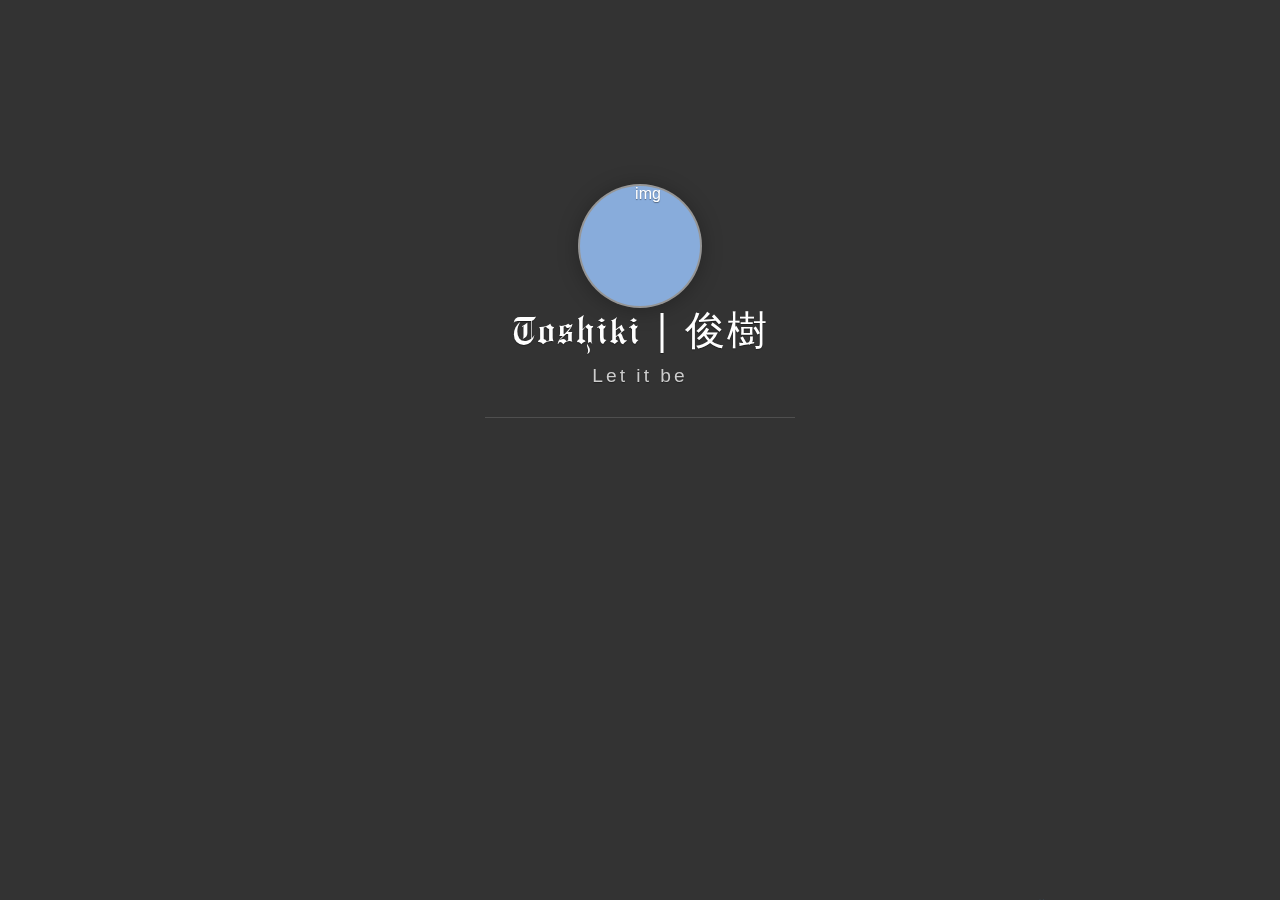
==== index.html @ 91987c59 "changed `iziToast` cdn to jsdelivr" ====
<!--
    
   ████████╗ ██████╗ ███████╗██╗  ██╗██╗██╗  ██╗██╗
   ╚══██╔══╝██╔═══██╗██╔════╝██║  ██║██║██║ ██╔╝██║
      ██║   ██║   ██║███████╗███████║██║█████╔╝ ██║
      ██║   ██║   ██║╚════██║██╔══██║██║██╔═██╗ ██║
      ██║   ╚██████╔╝███████║██║  ██║██║██║  ██╗██║
      ╚═╝    ╚═════╝ ╚══════╝╚═╝  ╚═╝╚═╝╚═╝  ╚═╝╚═╝
                                                                                                                                            
    en: Source code is fully available on GitHub from here: https://github.com/andatoshiki/toshiki-home/ , why still reading source code? I even blocked dev tools.
    zh: 源代码在 GitHub 上完全开源：https://github.com/andatoshiki/toshiki-home/ ，为什么还要读源代码？ 我什至关了开发工具。
    zh-tw: 源代碼在 GitHub 上完全開源：https://github.com/andatoshiki/toshiki-home/ ，為什麼還要讀源代碼？我什至關了開發工具
    ja: ソースコードはGitHubで完全にオープンソースです：https：//github.com/andatoshiki/toshiki-home/、なぜソースコードを読むのですか？ 開発ツールもオフにしました。
    ko: 소스 코드는 GitHub: https://github.com/andatoshiki/toshiki-home/에서 완전히 오픈 소스입니다. 소스 코드를 읽는 이유는 무엇입니까? 개발 도구도 껐습니다.
    es: El código fuente es completamente abierto en GitHub: https://github.com/andatoshiki/toshiki-home/, ¿por qué leer el código fuente? Incluso apagué las herramientas de desarrollo.
-->
<!DOCTYPE html>
<html>

<head>
    <!-- meta, site name, description, keywords, author and SEO relates -->
    <meta charset="utf-8">
    <meta http-equiv="X-UA-Compatible" content="IE=edge">
    <meta name="viewport" content="width=device-width, initial-scale=1">
    <meta name="description" content="俊樹's Homepage">
    <meta name="keywords" content="俊樹,Homepage,主页,引导页,Index,Home">
    <meta name="author" content="俊樹">
    <!-- site title -->
    <title>俊樹's Homepage</title>

    <!-- css stylesheets -->
    <!-- aplayer css -->
    <link rel="stylesheet" href="https://cdn.jsdelivr.net/npm/aplayer@1.10.1/dist/APlayer.min.css">

    <!-- izitoast css -->
    <link rel="stylesheet" type="text/css" href="https://cdn.jsdelivr.net/npm/izitoast@1.4.0/dist/css/iziToast.min.css">

    <!-- replacing link -->
    <!-- https://cdn.jsdelivr.net/npm/izitoast@1.4.0/dist/css/iziToast.min.css -->

    <!-- sweetalert2 css -->
    <link rel="stylesheet" type="text/css" href="assets/css/sweetalert2.min.css">

    <!-- fontawesome css stylesheets, have not enough disk space to fucking download the entire fontawesome font pack -->
    <link rel="stylesheet" type="text/css" href="https://cdn.jsdelivr.net/npm/@fortawesome/fontawesome-free@5.15.4/css/all.css">

    <!-- fonts integration -->
    <link rel="stylesheet" type="text/css" href="assets/css/fonts.css"/>

    <!-- main home css -->
    <link rel="stylesheet" type="text/css" href="assets/css/home.css">

    <!-- vno css -->
    <link rel="stylesheet" type="text/css" href="assets/css/vno.css">

    <!-- iconfont css -->
    <link rel="stylesheet" type="text/css" href="assets/css/iconfont.css">

    <!-- katex starts -->
    <link rel="stylesheet" href="https://cdn.jsdelivr.net/npm/katex@0.15.3/dist/katex.min.css" integrity="sha384-KiWOvVjnN8qwAZbuQyWDIbfCLFhLXNETzBQjA/92pIowpC0d2O3nppDGQVgwd2nB" crossorigin="anonymous">
    <script defer src="https://cdn.jsdelivr.net/npm/katex@0.15.3/dist/katex.min.js" integrity="sha384-0fdwu/T/EQMsQlrHCCHoH10pkPLlKA1jL5dFyUOvB3lfeT2540/2g6YgSi2BL14p" crossorigin="anonymous"></script>
    <script defer src="https://cdn.jsdelivr.net/npm/katex@0.15.3/dist/contrib/auto-render.min.js" integrity="sha384-+XBljXPPiv+OzfbB3cVmLHf4hdUFHlWNZN5spNQ7rmHTXpd7WvJum6fIACpNNfIR" crossorigin="anonymous"></script>
    <script>
    document.addEventListener("DOMContentLoaded", function() {
        renderMathInElement(document.body, {
          // customised options
          // • auto-render specific keys, e.g.:
          delimiters: [
              {left: '$$', right: '$$', display: true},
              {left: '$', right: '$', display: false},
              {left: '\\(', right: '\\)', display: false},
              {left: '\\[', right: '\\]', display: true}
          ],
          // • rendering keys, e.g.:
          throwOnError : false
        });
    });
    </script>
    <!-- katex ends -->

    <!-- web favicons, apple touch icon and main icon -->
    <link rel="apple-touch-icon" href="apple-touch-icon.png">
    <link rel="icon" href="favicon.ico">
</head>

<body>
    <span class="mobile btn-mobile-menu">
        <i class="social iconfont icon-list btn-mobile-menu__icon"></i>
        <i class="social iconfont icon-angleup btn-mobile-close__icon hidden"></i>
    </span>
    <header id="panel" class="panel-cover">
        <div class="panel-main">
            <div class="panel-main__inner panel-inverted">
                <div class="panel-main__content">
                    <div class="ih-item circle effect right_to_left">            
                        <a href="#" title="" class="blog-button">
                            <!-- avatar img -->
                            <div class="img"><img src="https://www.png8.com/imgs/2022/04/01/7743d7d8a340151a.png" alt="img" class="js-avatar iUp profilepic"></div>
                            <div class="info iUp">
                                <div class="info-back">
                                    <!-- info text behind avatar -->
                                    <h2> 
                                        
                                            Persist
                                        
                                    </h2>
                                    <p>
                                    <!-- some years and motto -->   
                                            2022 · 堅持
                                        
                                    </p>
                                </div>
                            </div>
                        </a>
                    </div>
                    <!-- aplayer playlist -->
                    <meting-js server="netease" type="playlist" fixed="true" id="2856869338"></meting-js>

                    <!-- name -->
                    <h1 class="panel-cover__title panel-title iUp">
                        <a href="#" title="Toshiki Home">Toshiki | <span class="jp">俊樹</span></a>
                    </h1>

                    <!-- motto -->
                    <p class="panel-cover__subtitle panel-subtitle iUp">Let it be</p>

                    <!--devider-->
                    <hr class="panel-cover__divider iUp" />

                    <!-- quotes/equations -->
                    <p class="panel-cover__description iUp">
                        $$\oint \vec{E} \cdot d \vec{A}=\frac{Q}{\varepsilon_{0}}$$
                    </p>
                        <br/>
                    <!-- quote's -->
                    <p class="panel-cover_description iUp">
                        <strong>-「Gauss's Law」</strong>
                    </p>

                    <!-- navigation buttons -->
                    <div class="navigation-wrapper iUp">
                        <div>
                            <nav class="cover-navigation cover-navigation--primary">
                                <ul class="navigation">
                                    <!-- home -->
                                    <li class="navigation__item">
                                        <a href="/" class="blog-button">Home<br><span class="jp">主頁</span></a>
                                    </li>

                                    <!-- blog -->
                                    <li class="navigation__item">
                                        <a href="https://blog.toshiki.top/" class="blog-button" target="_blank">Blog<br><span class="jp">博客</span></a>
                                    </li>

                                    <!-- about -->
                                    <li class="navigation__item">
                                        <a href="https://blog.toshiki.top/about/" class="blog-button" target="_blank">About<br><span class="jp">關於</span></a>
                                    </li>

                                    <!-- more -->
                                    <li class="navigation__item">
                                        <a href="https://lab.toshiki.top/" class="blog-button" target="_blank">More<br><span class="jp">更多</span></a>
                                    </li>
                                </ul>
                            </nav>
                        </div>

                        <!-- personal links -->
                        <div class="iUp">
                            <nav class="cover-navigation navigation--social">
                                <!-- starts with an ul -->
                                <ul class="navigation">
                                    <!-- github -->
                                    <li class="navigation__item">
                                        <a href="https://github.com/andatoshiki/" title="github" target="_blank">
                                            <i class="fab fa-github"></i>
                                            <span class="label">github</span>
                                        </a>
                                    </li>

                                    <!-- gitlab -->
                                    <li class="navigation__item">
                                        <a href="https://gitlab.com/anda-toshiki/" title="gitlab" target="_blank">
                                            <i class="fab fa-gitlab"></i>
                                            <span class="label">gitlab</span>
                                        </a>
                                    </li>

                                    <!-- stack overflow -->
                                    <li class="navigation__item">
                                        <a href="https://stackoverflow.com/users/18556968/anda-toshiki" title="stackoverflow" target="_blank">
                                            <i class="fab fa-stack-overflow"></i>
                                            <span class="label">stack overflow</span>
                                        </a>
                                    </li>

                                    <!-- keybase -->
                                    <li class="navigation__item">
                                        <a href="https://keybase.io/toshiki/" title="keybase" target="_blank">
                                            <i class="fab fa-keybase"></i>
                                            <span class="label">keybase</span>
                                        </a>
                                    </li>

                                    <!-- wechat -->
                                    <li class="navigation__item">
                                        <a id="wechat" class= "cursor" title="wechat">
                                            <i class="fab fa-weixin"></i>
                                            <span class="label">wechat</span>
                                        </a>
                                    </li>

                                    <!-- qq -->
                                    <li class="navigation__item">
                                        <a href="http://wpa.qq.com/msgrd?v=3&uin=1959796501&site=qq&menu=yes" title="qq" target="_blank">
                                            <i class="fab fa-qq"></i>
                                            <span class="label">qq</span>
                                        </a>
                                    </li>
                                    
                                    <!-- telegram -->
                                    <li class="navigation__item">
                                        <a href="https://t.me/andatoshiki" title="telegram" target="_blank">
                                            <i class="fab fa-telegram"></i>
                                            <span class="label">telegram</span>
                                        </a>
                                    </li>

                                    <!-- email -->
                                    <li class="navigation__item">
                                        <a href="mailto:andatoshiki@outlook.com" title="email">
                                            <i class="fas fa-envelope"></i>
                                            <span class="label">email</span>
                                        </a>
                                    </li>
                                </ul>
                            </nav>
                        </div>
                    </div>
                </div>
            </div>
            <div class="panel-cover--overlay cover-slate"></div>
        </div>

        <!-- footer -->
        <div class="remark iUp">
            <p class="power">

                <!-- icp info -->
                <a href="https://icp.gov.moe/?keyword=20220409" target="_blank"><i class="fas fa-shield-alt fa-sm"></i> 萌ICP备20220409号</a>
                <br />

                Made with <i class="fas fa-heart"></i> by Anda Toshiki
                <br />
                <!-- powers & sponsors -->
                Powered By
                <a href="https://github.com" target="_blank"><i class="fab fa-github fa-sm"></i> GitHub </a>, 
                <a href="https://katex.org/" target="_blank"> <i class="fas fa-calculator fa-sm"></i> $\KaTeX$</a> &
                <a href="https://vercel.com/" target="_blank"> <i class="fas fa-server fa-sm"></i> Vercel</a>
                <br />

                <!-- site viewtime -->
                This site has been viewed for <span class="sitestats" id="busuanzi_value_site_pv"></span> times
                <br />

                <!-- site runtime -->
                <span id="sitetime"></span> <br />
            </p>
        </div>
    </header>
    <!--javascripts -->
    <!-- aplayer.js -->
    <script src="assets/js/aplayer.min.js"></script>

    <!-- meting.js -->
    <script src="assets/js/meting.min.js"></script>

    <!-- jquery -->
    <script type="text/javascript" src="assets/js/jquery.min.js"></script>

    <!-- main js file for serving site features -->
    <script type="text/javascript" src="assets/js/home.js"></script>

    <!-- hitokoto.js for random quotes, temporarily disabled -->
    <!--<script src="text/javascript" src="assets/js/hitokoto.js"></script> -->

    <!-- Cursor clicking effect: firework.js -->
    <script type="text/javascript" src="assets/js/fireworks.js"></script>
    <!-- canvas for cursor clicking effect -->
    <canvas class="circle" style="position: fixed;left: 0;top: 0;z-index: 1; pointer-events: none;"></canvas>

    <!-- iziToast js for toast messages -->
    <!-- <script defer type="text/javascript" src="assets/js/iziToast.min.js"></script> -->
    <script src="https://cdn.jsdelivr.net/npm/izitoast@1.4.0/dist/js/iziToast.min.js"></script>

    <!-- sweetalert2 js -->
    <script type="text/javascript" src="assets/js/sweetalert2.all.min.js"></script>

    <!-- busuanzi site view stats -->
    <script type="text/javascript" src="assets/js/busuanzi.min.js"></script>
</body>
</html>
---- assets/css/fonts.css ----
/* Great Britain Old English BT Font*/
@font-face {font-family: "Engravers' Old English BT";
    src: url("../webfonts/d571b52b60b5617399ce8eab62bf3eb3.eot"); /* IE9*/
    src: url("../webfonts/d571b52b60b5617399ce8eab62bf3eb3.eot?#iefix") format("embedded-opentype"), /* IE6-IE8 */
    url("../webfonts/d571b52b60b5617399ce8eab62bf3eb3.woff") format("woff"), /* chrome firefox */
    url("../webfonts/d571b52b60b5617399ce8eab62bf3eb3.ttf") format("truetype"), /* chrome firefox opera Safari, Android, iOS 4.2+*/
    url("../webfonts/d571b52b60b5617399ce8eab62bf3eb3.svg#Engravers' Old English BT") format("svg"); /* iOS 4.1- */
}


/* Japanese Font Type from Google Font */
@font-face {
    font-family: "jp";
    src: url("../webfonts/jp.ttf") format("truetype");
}

.jp{
    font-family: "jp";
}
---- assets/css/home.css ----
/* css style for toshiki's homepage */

/* body background using dmoe.cc random anime image API */

.panel-main__inner.panel-inverted {
    background: linear-gradient(rgba(0, 0, 0, 0.5), rgba(0, 0, 0, 0.5)),url("https://www.png8.com/imgs/2022/04/01/d20c125938e30014.jpg") center center no-repeat #666;
    background-size: cover;
}

.cursor {
    cursor: pointer;
}

/* KaTeX line-height quick fix */

p.panel-cover__description.iUp.up {
    line-height: 0.3px;
}

/* APlayer dark style */
.aplayer {
    background: rgba(0, 0, 0, .8);
    font-family: Arial, Helvetica, sans-serif;
    margin: 5px;
    box-shadow: 0 2px 2px 0 rgba(0, 0, 0, .07), 0 1px 5px 0 rgba(0, 0, 0, .1);
    border-radius: 2px;
    overflow: hidden;
    -webkit-user-select: none;
    -moz-user-select: none;
    -ms-user-select: none;
    user-select: none;
    line-height: normal;
    position: relative
}

.aplayer * {
    box-sizing: content-box
}

.aplayer svg {
    width: 100%;
    height: 100%
}

.aplayer svg circle,
.aplayer svg path {
    fill: rgba(0, 0, 0, .8)
}

.aplayer.aplayer-withlist .aplayer-info {
    border-bottom: 1px solid #363636
}

.aplayer.aplayer-withlist .aplayer-list {
    display: block
}

.aplayer.aplayer-withlist .aplayer-icon-order,
.aplayer.aplayer-withlist .aplayer-info .aplayer-controller .aplayer-time .aplayer-icon.aplayer-icon-menu {
    display: inline
}

.aplayer.aplayer-withlrc .aplayer-pic {
    height: 90px;
    width: 90px
}

.aplayer.aplayer-withlrc .aplayer-info {
    margin-left: 90px;
    height: 90px;
    padding: 10px 7px 0
}

.aplayer.aplayer-withlrc .aplayer-lrc {
    display: block
}

.aplayer.aplayer-narrow {
    width: 66px
}

.aplayer.aplayer-narrow .aplayer-info,
.aplayer.aplayer-narrow .aplayer-list {
    display: none
}

.aplayer.aplayer-narrow .aplayer-body,
.aplayer.aplayer-narrow .aplayer-pic {
    height: 66px;
    width: 66px
}

.aplayer.aplayer-fixed {
    position: fixed;
    bottom: 0;
    left: 0;
    right: 0;
    margin: 0;
    z-index: 99;
    overflow: visible;
    max-width: 400px;
    box-shadow: none
}

.aplayer.aplayer-fixed .aplayer-list {
    margin-bottom: 65px;
    border: 1px solid #000000;
    border-bottom: none
}

.aplayer.aplayer-fixed .aplayer-body {
    position: fixed;
    bottom: 0;
    left: 0;
    right: 0;
    margin: 0;
    z-index: 99;
    background: rgba(0, 0, 0, .8);
    padding-right: 18px;
    transition: all .3s ease;
    max-width: 400px
}

.aplayer.aplayer-fixed .aplayer-lrc {
    display: block;
    position: fixed;
    bottom: 10px;
    left: 0;
    right: 0;
    margin: 0;
    z-index: 98;
    pointer-events: none;
    text-shadow: -1px -1px 0 rgba(0, 0, 0, .8)
}

.aplayer.aplayer-fixed .aplayer-lrc:after,
.aplayer.aplayer-fixed .aplayer-lrc:before {
    display: none
}

.aplayer.aplayer-fixed .aplayer-info {
    -webkit-transform: scaleX(1);
    transform: scaleX(1);
    -webkit-transform-origin: 0 0;
    transform-origin: 0 0;
    transition: all .3s ease;
    border-bottom: none;
    border-top: 1px solid #626262
}

.aplayer.aplayer-fixed .aplayer-info .aplayer-music {
    width: calc(100% - 105px)
}

.aplayer.aplayer-fixed .aplayer-miniswitcher {
    display: block
}

.aplayer.aplayer-fixed.aplayer-narrow .aplayer-info {
    display: block;
    -webkit-transform: scaleX(0);
    transform: scaleX(0)
}

.aplayer.aplayer-fixed.aplayer-narrow .aplayer-body {
    width: 66px ![]mportant
}

.aplayer.aplayer-fixed.aplayer-narrow .aplayer-miniswitcher .aplayer-icon {
    -webkit-transform: rotateY(0);
    transform: rotateY(0)
}

.aplayer.aplayer-fixed .aplayer-icon-back,
.aplayer.aplayer-fixed .aplayer-icon-forward,
.aplayer.aplayer-fixed .aplayer-icon-lrc,
.aplayer.aplayer-fixed .aplayer-icon-play {
    display: inline-block
}

.aplayer.aplayer-fixed .aplayer-icon-back,
.aplayer.aplayer-fixed .aplayer-icon-forward,
.aplayer.aplayer-fixed .aplayer-icon-menu,
.aplayer.aplayer-fixed .aplayer-icon-play {
    position: absolute;
    bottom: 27px;
    width: 20px;
    height: 20px
}

.aplayer.aplayer-fixed .aplayer-icon-back {
    right: 75px
}

.aplayer.aplayer-fixed .aplayer-icon-play {
    right: 50px
}

.aplayer.aplayer-fixed .aplayer-icon-forward {
    right: 25px
}

.aplayer.aplayer-fixed .aplayer-icon-menu {
    right: 0
}

.aplayer.aplayer-arrow .aplayer-icon-loop,
.aplayer.aplayer-arrow .aplayer-icon-order,
.aplayer.aplayer-mobile .aplayer-icon-volume-down {
    display: none
}

.aplayer.aplayer-loading .aplayer-info .aplayer-controller .aplayer-loading-icon {
    display: block
}

.aplayer.aplayer-loading .aplayer-info .aplayer-controller .aplayer-bar-wrap .aplayer-bar .aplayer-played .aplayer-thumb {
    -webkit-transform: scale(1);
    transform: scale(1)
}

.aplayer .aplayer-body {
    position: relative
}

.aplayer .aplayer-icon {
    width: 15px;
    height: 15px;
    border: none;
    background-color: transparent;
    outline: none;
    cursor: pointer;
    opacity: .8;
    vertical-align: middle;
    padding: 0;
    font-size: 12px;
    margin: 0;
    display: inline-block
}

.aplayer .aplayer-icon path {
    transition: all .2s ease-in-out
}

.aplayer .aplayer-icon-back,
.aplayer .aplayer-icon-forward,
.aplayer .aplayer-icon-lrc,
.aplayer .aplayer-icon-order,
.aplayer .aplayer-icon-play {
    display: none
}

.aplayer .aplayer-icon-lrc-inactivity svg {
    opacity: .4
}

.aplayer .aplayer-icon-forward {
    -webkit-transform: rotate(180deg);
    transform: rotate(180deg)
}

.aplayer .aplayer-lrc-content {
    display: none
}

.aplayer .aplayer-pic {
    position: relative;
    float: left;
    height: 66px;
    width: 66px;
    background-size: cover;
    background-position: 50%;
    transition: all .3s ease;
    cursor: pointer
}

.aplayer .aplayer-pic:hover .aplayer-button {
    opacity: 1
}

.aplayer .aplayer-pic .aplayer-button {
    position: absolute;
    border-radius: 50%;
    opacity: .8;
    text-shadow: 0 1px 1px rgba(255, 255, 255, .4);
    box-shadow: 0 1px 1px rgba(255, 255, 255, .4);
    background: rgba(255, 255, 255, .4);
    transition: all .1s ease
}

.aplayer .aplayer-pic .aplayer-button path {
    fill: rgba(255, 255, 255, .9);
}

.aplayer .aplayer-pic .aplayer-hide {
    display: none
}

.aplayer .aplayer-pic .aplayer-play {
    width: 26px;
    height: 26px;
    border: 2px solid rgba(255, 255, 255, .6);
    bottom: 50%;
    right: 50%;
    margin: 0 -15px -15px 0
}

.aplayer .aplayer-pic .aplayer-play svg {
    position: absolute;
    top: 3px;
    left: 4px;
    height: 20px;
    width: 20px
}

.aplayer .aplayer-pic .aplayer-pause {
    width: 16px;
    height: 16px;
    border: 2px solid rgba(255, 255, 255, .6);
    ;
    bottom: 4px;
    right: 4px
}

.aplayer .aplayer-pic .aplayer-pause svg {
    position: absolute;
    top: 2px;
    left: 2px;
    height: 12px;
    width: 12px
}

.aplayer .aplayer-info {
    margin-left: 66px;
    padding: 14px 7px 0 10px;
    height: 66px;
    box-sizing: border-box
}

.aplayer .aplayer-info .aplayer-music {
    overflow: hidden;
    white-space: nowrap;
    text-overflow: ellipsis;
    margin: 0 0 13px 5px;
    -webkit-user-select: text;
    -moz-user-select: text;
    -ms-user-select: text;
    user-select: text;
    cursor: default;
    padding-bottom: 2px;
    height: 20px
}

.aplayer .aplayer-info .aplayer-music .aplayer-title {
    font-size: 14px
}

.aplayer .aplayer-info .aplayer-music .aplayer-author {
    font-size: 12px;
    color: #aeaeae
}

.aplayer .aplayer-info .aplayer-controller {
    position: relative;
    display: flex
}

.aplayer .aplayer-info .aplayer-controller .aplayer-bar-wrap {
    margin: 0 0 0 5px;
    padding: 4px 0;
    cursor: pointer ![]mportant;
    flex: 1
}

.aplayer .aplayer-info .aplayer-controller .aplayer-bar-wrap:hover .aplayer-bar .aplayer-played .aplayer-thumb {
    -webkit-transform: scale(1);
    transform: scale(1)
}

.aplayer .aplayer-info .aplayer-controller .aplayer-bar-wrap .aplayer-bar {
    position: relative;
    height: 2px;
    width: 100%;
    background: #626262
}

.aplayer .aplayer-info .aplayer-controller .aplayer-bar-wrap .aplayer-bar .aplayer-loaded {
    position: absolute;
    left: 0;
    top: 0;
    bottom: 0;
    background: #626262;
    height: 2px;
    transition: all .5s ease
}

.aplayer .aplayer-info .aplayer-controller .aplayer-bar-wrap .aplayer-bar .aplayer-played {
    position: absolute;
    left: 0;
    top: 0;
    bottom: 0;
    height: 2px
}

.aplayer .aplayer-info .aplayer-controller .aplayer-bar-wrap .aplayer-bar .aplayer-played .aplayer-thumb {
    position: absolute;
    top: 0;
    right: 5px;
    margin-top: -4px;
    margin-right: -10px;
    height: 10px;
    width: 10px;
    border-radius: 50%;
    cursor: pointer;
    transition: all .3s ease-in-out;
    -webkit-transform: scale(0);
    transform: scale(0)
}

.aplayer .aplayer-info .aplayer-controller .aplayer-time {
    position: relative;
    right: 0;
    bottom: 4px;
    height: 17px;
    color: #aeaeae;
    font-size: 11px;
    padding-left: 7px
}

.aplayer .aplayer-info .aplayer-controller .aplayer-time .aplayer-time-inner {
    vertical-align: middle
}

.aplayer .aplayer-info .aplayer-controller .aplayer-time .aplayer-icon {
    cursor: pointer;
    transition: all .2s ease
}

.aplayer .aplayer-info .aplayer-controller .aplayer-time .aplayer-icon path {
    fill: #AEAEAE
}

.aplayer .aplayer-info .aplayer-controller .aplayer-time .aplayer-icon.aplayer-icon-loop {
    margin-right: 2px
}

.aplayer .aplayer-info .aplayer-controller .aplayer-time .aplayer-icon:hover path {
    fill: #fff
}

.aplayer .aplayer-info .aplayer-controller .aplayer-time .aplayer-icon.aplayer-icon-menu,
.aplayer .aplayer-info .aplayer-controller .aplayer-time.aplayer-time-narrow .aplayer-icon-menu,
.aplayer .aplayer-info .aplayer-controller .aplayer-time.aplayer-time-narrow .aplayer-icon-mode {
    display: none
}

.aplayer .aplayer-info .aplayer-controller .aplayer-volume-wrap {
    position: relative;
    display: inline-block;
    margin-left: 3px;
    cursor: pointer ![]mportant
}

.aplayer .aplayer-info .aplayer-controller .aplayer-volume-wrap:hover .aplayer-volume-bar-wrap {
    height: 40px
}

.aplayer .aplayer-info .aplayer-controller .aplayer-volume-wrap .aplayer-volume-bar-wrap {
    position: absolute;
    bottom: 15px;
    right: -3px;
    width: 25px;
    height: 0;
    z-index: 99;
    overflow: hidden;
    transition: all .2s ease-in-out
}

.aplayer .aplayer-info .aplayer-controller .aplayer-volume-wrap .aplayer-volume-bar-wrap.aplayer-volume-bar-wrap-active {
    height: 40px
}

.aplayer .aplayer-info .aplayer-controller .aplayer-volume-wrap .aplayer-volume-bar-wrap .aplayer-volume-bar {
    position: absolute;
    bottom: 0;
    right: 10px;
    width: 5px;
    height: 35px;
    background: #363636;
    border-radius: 2.5px;
    overflow: hidden
}

.aplayer .aplayer-info .aplayer-controller .aplayer-volume-wrap .aplayer-volume-bar-wrap .aplayer-volume-bar .aplayer-volume {
    position: absolute;
    bottom: 0;
    right: 0;
    width: 5px;
    transition: all .1s ease
}

.aplayer .aplayer-info .aplayer-controller .aplayer-loading-icon {
    display: none
}

.aplayer .aplayer-info .aplayer-controller .aplayer-loading-icon svg {
    position: absolute;
    -webkit-animation: rotate 1s linear infinite;
    animation: rotate 1s linear infinite
}

.aplayer .aplayer-lrc {
    display: none;
    position: relative;
    height: 30px;
    text-align: center;
    overflow: hidden;
    margin: -10px 0 7px
}

.aplayer .aplayer-lrc:before {
    top: 0;
    height: 10%;
    background: linear-gradient(180deg, rgba(0, 0, 0, .8) 0, hsla(0, 0%, 100%, 0));
    filter: progid:DXImageTransform.Microsoft.gradient(startColorstr="rgba(0,0,0,.8)fff", endColorstr="#00ffffff", GradientType=0)
}

.aplayer .aplayer-lrc:after,
.aplayer .aplayer-lrc:before {
    position: absolute;
    z-index: 1;
    display: block;
    overflow: hidden;
    width: 100%;
    content: " "
}

.aplayer .aplayer-lrc:after {
    bottom: 0;
    height: 33%;
    background: linear-gradient(180deg, hsla(0, 0%, 100%, 0) 0, hsla(0, 0%, 100%, .8));
    filter: progid:DXImageTransform.Microsoft.gradient(startColorstr="#00ffffff", endColorstr="#ccffffff", GradientType=0)
}

.aplayer .aplayer-lrc p {
    font-size: 12px;
    color: #AEAEAE;
    line-height: 16px ![]mportant;
    height: 16px ![]mportant;
    padding: 0 ![]mportant;
    margin: 0 ![]mportant;
    transition: all .5s ease-out;
    opacity: .4;
    overflow: hidden
}

.aplayer .aplayer-lrc p.aplayer-lrc-current {
    opacity: 1;
    overflow: visible;
    height: auto ![]mportant;
    min-height: 16px
}

.aplayer .aplayer-lrc.aplayer-lrc-hide {
    display: none
}

.aplayer .aplayer-lrc .aplayer-lrc-contents {
    width: 100%;
    transition: all .5s ease-out;
    -webkit-user-select: text;
    -moz-user-select: text;
    -ms-user-select: text;
    user-select: text;
    cursor: default
}

.aplayer .aplayer-list {
    overflow: auto;
    transition: all .5s ease;
    will-change: height;
    display: none;
    overflow: hidden
}

.aplayer .aplayer-list.aplayer-list-hide {
    max-height: 0 ![]mportant
}

.aplayer .aplayer-list ol {
    list-style-type: none;
    margin: 0;
    padding: 0;
    overflow-y: auto
}

.aplayer .aplayer-list ol::-webkit-scrollbar {
    width: 5px
}

.aplayer .aplayer-list ol::-webkit-scrollbar-thumb {
    border-radius: 3px;
    background-color: #363636
}

.aplayer .aplayer-list ol::-webkit-scrollbar-thumb:hover {
    background-color: #363636
}

.aplayer .aplayer-list ol li {
    position: relative;
    height: 32px;
    line-height: 32px;
    padding: 0 15px;
    font-size: 12px;
    border-top: 1px solid #363636;
    cursor: pointer;
    transition: all .2s ease;
    overflow: hidden;
    margin: 0
}

.aplayer .aplayer-list ol li:first-child {
    border-top: none
}

.aplayer .aplayer-list ol li:hover {
    background: #363636
}

.aplayer .aplayer-list ol li.aplayer-list-light {
    background: #363636
}

.aplayer .aplayer-list ol li.aplayer-list-light .aplayer-list-cur {
    display: inline-block
}

.aplayer .aplayer-list ol li .aplayer-list-cur {
    display: none;
    width: 3px;
    height: 22px;
    position: absolute;
    left: 0;
    top: 5px;
    cursor: pointer
}

.aplayer .aplayer-list ol li .aplayer-list-index {
    color: #AEAEAE;
    margin-right: 12px;
    cursor: pointer
}

.aplayer .aplayer-list ol li .aplayer-list-author {
    color: #AEAEAE;
    float: right;
    cursor: pointer
}

.aplayer .aplayer-notice {
    opacity: 0;
    position: absolute;
    top: 50%;
    left: 50%;
    -webkit-transform: translate(-50%, -50%);
    transform: translate(-50%, -50%);
    font-size: 12px;
    border-radius: 4px;
    padding: 5px 10px;
    transition: all .3s ease-in-out;
    overflow: hidden;
    color: rgba(0, 0, 0, .8);
    pointer-events: none;
    background-color: #363636;
    color: #626262
}

.aplayer .aplayer-miniswitcher {
    display: none;
    position: absolute;
    top: 0;
    right: 0;
    bottom: 0;
    height: 100%;
    background: #1B1C1D;
    width: 18px;
    border-radius: 0 2px 2px 0
}

.aplayer .aplayer-miniswitcher .aplayer-icon {
    height: 100%;
    width: 100%;
    -webkit-transform: rotateY(180deg);
    transform: rotateY(180deg);
    transition: all .3s ease
}

.aplayer .aplayer-miniswitcher .aplayer-icon path {
    fill: #626262
}

.aplayer .aplayer-miniswitcher .aplayer-icon:hover path {
    fill: #fff
}

@-webkit-keyframes aplayer-roll {
    0% {
        left: 0
    }

    to {
        left: -100%
    }
}

@keyframes aplayer-roll {
    0% {
        left: 0
    }

    to {
        left: -100%
    }
}

@-webkit-keyframes rotate {
    0% {
        -webkit-transform: rotate(0);
        transform: rotate(0)
    }

    to {
        -webkit-transform: rotate(1turn);
        transform: rotate(1turn)
    }
}

@keyframes rotate {
    0% {
        -webkit-transform: rotate(0);
        transform: rotate(0)
    }

    to {
        -webkit-transform: rotate(1turn);
        transform: rotate(1turn)
    }
}

/* APlayer style ends */

/* Pumping font awesome heat style */
.fa-heart {
    /* size of the heart */
    font-size: 10px;
    /* color of the heart */
    color: rgba(255, 0, 0, 0.1);
    animation: donghua
        /*the first one corresponds to heart pumping speed, the huger the slower*/
        600ms 0ms infinite linear reverse
}

@keyframes donghua {
    from {
        color: rgba(207, 40, 104, 0.1);
    }

    to {
        color: rgb(241, 19, 104);
    }
}

/* footer clock size */
.fa-clock {
    font-size: 10px;
    color: lightskyblue;
}

/* site footer stats color */
.sitestats {
    color: #4e97d8;
}
---- assets/css/vno.css ----
html{font-family:sans-serif;-ms-text-size-adjust:100%;-webkit-text-size-adjust:100%}body{margin:0}.ih-item.circle.effect{margin:0 auto;-webkit-perspective:900px;-moz-perspective:900px;perspective:900px}.ih-item.circle.effect .img{z-index:11;-webkit-transition:all .5s ease-in-out;-moz-transition:all .5s ease-in-out;transition:all .5s ease-in-out}.ih-item.circle.effect .info{-webkit-transform-style:preserve-3d;-moz-transform-style:preserve-3d;-ms-transform-style:preserve-3d;-o-transform-style:preserve-3d;transform-style:preserve-3d}.ih-item.circle.effect .info .info-back{opacity:1;border-radius:50%;width:100%;height:100%;background:#333}.ih-item.circle.effect .info h2{color:#fff;position:relative;font-size:18px;margin:0 auto;padding-top:40px;height:35px;text-shadow:0 0 1px white,0 1px 2px rgba(0,0,0,0.3)}.ih-item.circle.effect .info p{color:#bbb;padding:0;font-style:italic;padding-left:0;font-size:10px}.ih-item.circle.effect.bottom_to_top .img{-webkit-transform-origin:50% 0;-moz-transform-origin:50% 0;-ms-transform-origin:50% 0;-o-transform-origin:50% 0;transform-origin:50% 0}.ih-item.circle.effect.bottom_to_top a:hover .img{-webkit-transform:rotate3d(1,0,0,180deg);-moz-transform:rotate3d(1,0,0,180deg);-ms-transform:rotate3d(1,0,0,180deg);-o-transform:rotate3d(1,0,0,180deg);transform:rotate3d(1,0,0,180deg)}.ih-item.circle.effect.top_to_bottom .img{-webkit-transform-origin:50% 100%;-moz-transform-origin:50% 100%;-ms-transform-origin:50% 100%;-o-transform-origin:50% 100%;transform-origin:50% 100%}.ih-item.circle.effect.top_to_bottom a:hover .img{-webkit-transform:rotate3d(1,0,0,-180deg);-moz-transform:rotate3d(1,0,0,-180deg);-ms-transform:rotate3d(1,0,0,-180deg);-o-transform:rotate3d(1,0,0,-180deg);transform:rotate3d(1,0,0,-180deg)}.ih-item.circle.effect.left_to_right .img{-webkit-transform-origin:100% 50%;-moz-transform-origin:100% 50%;-ms-transform-origin:100% 50%;-o-transform-origin:100% 50%;transform-origin:100% 50%}.ih-item.circle.effect.left_to_right a:hover .img{-webkit-transform:rotate3d(0,1,0,180deg);-moz-transform:rotate3d(0,1,0,180deg);-ms-transform:rotate3d(0,1,0,180deg);-o-transform:rotate3d(0,1,0,180deg);transform:rotate3d(0,1,0,180deg)}.ih-item.circle.effect.right_to_left .img{-webkit-transform-origin:0 50%;-moz-transform-origin:0 50%;-ms-transform-origin:0 50%;-o-transform-origin:0 50%;transform-origin:0 50%}.ih-item.circle.effect.right_to_left a:hover .img{-webkit-transform:rotate3d(0,1,0,-180deg);-moz-transform:rotate3d(0,1,0,-180deg);-ms-transform:rotate3d(0,1,0,-180deg);-o-transform:rotate3d(0,1,0,-180deg);transform:rotate3d(0,1,0,-180deg)}.ih-item a{color:#333}.ih-item a:hover{text-decoration:none}.ih-item img{width:100%;height:100%}.ih-item.circle{position:relative;width:120px;height:120px;border-radius:50%}.ih-item.circle .img{position:relative;width:120px;height:120px;border-radius:50%}.ih-item.circle .img:before{position:absolute;display:block;content:"";width:100%;height:100%;border-radius:50%;-webkit-transition:all .35s ease-in-out;-moz-transition:all .35s ease-in-out;transition:all .35s ease-in-out}.ih-item.circle .img img{border-radius:50%}.ih-item.circle .info{position:absolute;top:0;bottom:0;left:0;right:0;text-align:center;border-radius:50%;-webkit-backface-visibility:hidden;backface-visibility:hidden}@media all and (max-width:780px){.ih-item.circle .img{position:relative;width:100px;height:100px;border-radius:50%}.ih-item.circle{position:relative;width:100px;height:100px;border-radius:50%}.ih-item.circle .info .info-back h2{font-size:.9em}}.profilepic{text-align:center;display:block;-webkit-box-shadow:0 0 0 2px rgba(255,255,255,0.5),0px 2px 20px 3px rgba(0,0,0,0.25);box-shadow:0 0 0 2px rgba(255,255,255,0.5),0px 2px 20px 3px rgba(0,0,0,0.25);border-radius:300px;width:128px;height:128px;margin:0 auto;position:relative;overflow:hidden;background:#88acdb;-webkit-transition:all .2s ease-in;display:-webkit-box;-webkit-box-orient:horizontal;-webkit-box-pack:center;-webkit-box-align:center;text-align:center}.animated{-webkit-animation-fill-mode:both;-moz-animation-fill-mode:both;-ms-animation-fill-mode:both;-o-animation-fill-mode:both;animation-fill-mode:both;-webkit-animation-duration:1s;-moz-animation-duration:1s;-ms-animation-duration:1s;-o-animation-duration:1s;animation-duration:1s}.animated.hinge{-webkit-animation-duration:1s;-moz-animation-duration:1s;-ms-animation-duration:1s;-o-animation-duration:1s;animation-duration:1s}@-webkit-keyframes flash{0%,50%,100%{opacity:1}25%,75%{opacity:0}}@-moz-keyframes flash{0%,50%,100%{opacity:1}25%,75%{opacity:0}}@-o-keyframes flash{0%,50%,100%{opacity:1}25%,75%{opacity:0}}.flash{-webkit-animation-name:flash;-moz-animation-name:flash;-o-animation-name:flash;animation-name:flash}@-webkit-keyframes shake{0%,100%{-webkit-transform:translateX(0)}10%,30%,50%,70%,90%{-webkit-transform:translateX(-10px)}20%,40%,60%,80%{-webkit-transform:translateX(10px)}}@-moz-keyframes shake{0%,100%{-moz-transform:translateX(0)}10%,30%,50%,70%,90%{-moz-transform:translateX(-10px)}
20%,40%,60%,80%{-moz-transform:translateX(10px)}}@-o-keyframes shake{0%,100%{-o-transform:translateX(0)}10%,30%,50%,70%,90%{-o-transform:translateX(-10px)}20%,40%,60%,80%{-o-transform:translateX(10px)}}.shake{-webkit-animation-name:shake;-moz-animation-name:shake;-o-animation-name:shake;animation-name:shake}@-webkit-keyframes bounce{0%,20%,50%,80%,100%{-webkit-transform:translateY(0)}40%{-webkit-transform:translateY(-30px)}60%{-webkit-transform:translateY(-15px)}}@-moz-keyframes bounce{0%,20%,50%,80%,100%{-moz-transform:translateY(0)}40%{-moz-transform:translateY(-30px)}60%{-moz-transform:translateY(-15px)}}@-o-keyframes bounce{0%,20%,50%,80%,100%{-o-transform:translateY(0)}40%{-o-transform:translateY(-30px)}60%{-o-transform:translateY(-15px)}}.bounce{-webkit-animation-name:bounce;-moz-animation-name:bounce;-o-animation-name:bounce;animation-name:bounce}@-webkit-keyframes tada{0%{-webkit-transform:scale(1)}10%,20%{-webkit-transform:scale(0.9) rotate(-3deg)}30%,50%,70%,90%{-webkit-transform:scale(1.1) rotate(3deg)}40%,60%,80%{-webkit-transform:scale(1.1) rotate(-3deg)}100%{-webkit-transform:scale(1) rotate(0)}}@-moz-keyframes tada{0%{-moz-transform:scale(1)}10%,20%{-moz-transform:scale(0.9) rotate(-3deg)}30%,50%,70%,90%{-moz-transform:scale(1.1) rotate(3deg)}40%,60%,80%{-moz-transform:scale(1.1) rotate(-3deg)}100%{-moz-transform:scale(1) rotate(0)}}@-o-keyframes tada{0%{-o-transform:scale(1)}10%,20%{-o-transform:scale(0.9) rotate(-3deg)}30%,50%,70%,90%{-o-transform:scale(1.1) rotate(3deg)}40%,60%,80%{-o-transform:scale(1.1) rotate(-3deg)}100%{-o-transform:scale(1) rotate(0)}}.tada{-webkit-animation-name:tada;-moz-animation-name:tada;-o-animation-name:tada;animation-name:tada}@-webkit-keyframes swing{20%,40%,60%,80%,100%{-webkit-transform-origin:top center}20%{-webkit-transform:rotate(15deg)}40%{-webkit-transform:rotate(-10deg)}60%{-webkit-transform:rotate(5deg)}80%{-webkit-transform:rotate(-5deg)}100%{-webkit-transform:rotate(0deg)}}@-moz-keyframes swing{20%{-moz-transform:rotate(15deg)}40%{-moz-transform:rotate(-10deg)}60%{-moz-transform:rotate(5deg)}80%{-moz-transform:rotate(-5deg)}100%{-moz-transform:rotate(0deg)}}@-o-keyframes swing{20%{-o-transform:rotate(15deg)}40%{-o-transform:rotate(-10deg)}60%{-o-transform:rotate(5deg)}80%{-o-transform:rotate(-5deg)}100%{-o-transform:rotate(0deg)}}.swing{-webkit-transform-origin:top center;-moz-transform-origin:top center;-o-transform-origin:top center;transform-origin:top center;-webkit-animation-name:swing;-moz-animation-name:swing;-o-animation-name:swing;animation-name:swing}@-webkit-keyframes wobble{0%{-webkit-transform:translateX(0%)}15%{-webkit-transform:translateX(-25%) rotate(-5deg)}30%{-webkit-transform:translateX(20%) rotate(3deg)}45%{-webkit-transform:translateX(-15%) rotate(-3deg)}60%{-webkit-transform:translateX(10%) rotate(2deg)}75%{-webkit-transform:translateX(-5%) rotate(-1deg)}100%{-webkit-transform:translateX(0%)}}@-moz-keyframes wobble{0%{-moz-transform:translateX(0%)}15%{-moz-transform:translateX(-25%) rotate(-5deg)}30%{-moz-transform:translateX(20%) rotate(3deg)}45%{-moz-transform:translateX(-15%) rotate(-3deg)}60%{-moz-transform:translateX(10%) rotate(2deg)}75%{-moz-transform:translateX(-5%) rotate(-1deg)}100%{-moz-transform:translateX(0%)}}@-o-keyframes wobble{0%{-o-transform:translateX(0%)}15%{-o-transform:translateX(-25%) rotate(-5deg)}30%{-o-transform:translateX(20%) rotate(3deg)}45%{-o-transform:translateX(-15%) rotate(-3deg)}60%{-o-transform:translateX(10%) rotate(2deg)}75%{-o-transform:translateX(-5%) rotate(-1deg)}100%{-o-transform:translateX(0%)}}.wobble{-webkit-animation-name:wobble;-moz-animation-name:wobble;-o-animation-name:wobble;animation-name:wobble}@-webkit-keyframes pulse{0%{-webkit-transform:scale(1)}50%{-webkit-transform:scale(1.1)}100%{-webkit-transform:scale(1)}}@-moz-keyframes pulse{0%{-moz-transform:scale(1)}50%{-moz-transform:scale(1.1)}100%{-moz-transform:scale(1)}}@-o-keyframes pulse{0%{-o-transform:scale(1)}50%{-o-transform:scale(1.1)}100%{-o-transform:scale(1)}}.pulse{-webkit-animation-name:pulse;-moz-animation-name:pulse;-o-animation-name:pulse;animation-name:pulse}@-webkit-keyframes flip{0%{-webkit-transform:perspective(400px) translateZ(0) rotateY(0) scale(1);-webkit-animation-timing-function:ease-out}40%{-webkit-transform:perspective(400px) translateZ(150px) rotateY(170deg) scale(1);-webkit-animation-timing-function:ease-out}50%{-webkit-transform:perspective(400px) translateZ(150px) rotateY(190deg) scale(1);-webkit-animation-timing-function:ease-in}80%{-webkit-transform:perspective(400px) translateZ(0) rotateY(360deg) scale(0.95);-webkit-animation-timing-function:ease-in}100%{-webkit-transform:perspective(400px) translateZ(0) rotateY(360deg) scale(1);-webkit-animation-timing-function:ease-in}}@-moz-keyframes flip{0%{-moz-transform:perspective(400px) translateZ(0) rotateY(0) scale(1);-moz-animation-timing-function:ease-out}40%{-moz-transform:perspective(400px) translateZ(150px) rotateY(170deg) scale(1);-moz-animation-timing-function:ease-out}
50%{-moz-transform:perspective(400px) translateZ(150px) rotateY(190deg) scale(1);-moz-animation-timing-function:ease-in}80%{-moz-transform:perspective(400px) translateZ(0) rotateY(360deg) scale(0.95);-moz-animation-timing-function:ease-in}100%{-moz-transform:perspective(400px) translateZ(0) rotateY(360deg) scale(1);-moz-animation-timing-function:ease-in}}@-o-keyframes flip{0%{-o-transform:perspective(400px) translateZ(0) rotateY(0) scale(1);-o-animation-timing-function:ease-out}40%{-o-transform:perspective(400px) translateZ(150px) rotateY(170deg) scale(1);-o-animation-timing-function:ease-out}50%{-o-transform:perspective(400px) translateZ(150px) rotateY(190deg) scale(1);-o-animation-timing-function:ease-in}80%{-o-transform:perspective(400px) translateZ(0) rotateY(360deg) scale(0.95);-o-animation-timing-function:ease-in}100%{-o-transform:perspective(400px) translateZ(0) rotateY(360deg) scale(1);-o-animation-timing-function:ease-in}}.animated.flip{-webkit-backface-visibility:visible!important;-webkit-animation-name:flip;-moz-backface-visibility:visible!important;-moz-animation-name:flip;-o-backface-visibility:visible!important;-o-animation-name:flip;backface-visibility:visible!important;animation-name:flip}@-webkit-keyframes flipInX{0%{-webkit-transform:perspective(400px) rotateX(90deg);opacity:0}40%{-webkit-transform:perspective(400px) rotateX(-10deg)}70%{-webkit-transform:perspective(400px) rotateX(10deg)}100%{-webkit-transform:perspective(400px) rotateX(0deg);opacity:1}}@-moz-keyframes flipInX{0%{-moz-transform:perspective(400px) rotateX(90deg);opacity:0}40%{-moz-transform:perspective(400px) rotateX(-10deg)}70%{-moz-transform:perspective(400px) rotateX(10deg)}100%{-moz-transform:perspective(400px) rotateX(0deg);opacity:1}}@-o-keyframes flipInX{0%{-o-transform:perspective(400px) rotateX(90deg);opacity:0}40%{-o-transform:perspective(400px) rotateX(-10deg)}70%{-o-transform:perspective(400px) rotateX(10deg)}100%{-o-transform:perspective(400px) rotateX(0deg);opacity:1}}.flipInX{-webkit-backface-visibility:visible!important;-webkit-animation-name:flipInX;-moz-backface-visibility:visible!important;-moz-animation-name:flipInX;-o-backface-visibility:visible!important;-o-animation-name:flipInX;backface-visibility:visible!important;animation-name:flipInX}@-webkit-keyframes flipOutX{0%{-webkit-transform:perspective(400px) rotateX(0deg);opacity:1}100%{-webkit-transform:perspective(400px) rotateX(90deg);opacity:0}}@-moz-keyframes flipOutX{0%{-moz-transform:perspective(400px) rotateX(0deg);opacity:1}100%{-moz-transform:perspective(400px) rotateX(90deg);opacity:0}}@-o-keyframes flipOutX{0%{-o-transform:perspective(400px) rotateX(0deg);opacity:1}100%{-o-transform:perspective(400px) rotateX(90deg);opacity:0}}.flipOutX{-webkit-animation-name:flipOutX;-webkit-backface-visibility:visible!important;-moz-animation-name:flipOutX;-moz-backface-visibility:visible!important;-o-animation-name:flipOutX;-o-backface-visibility:visible!important;animation-name:flipOutX;backface-visibility:visible!important}@-webkit-keyframes flipInY{0%{-webkit-transform:perspective(400px) rotateY(90deg);opacity:0}40%{-webkit-transform:perspective(400px) rotateY(-10deg)}70%{-webkit-transform:perspective(400px) rotateY(10deg)}100%{-webkit-transform:perspective(400px) rotateY(0deg);opacity:1}}@-moz-keyframes flipInY{0%{-moz-transform:perspective(400px) rotateY(90deg);opacity:0}40%{-moz-transform:perspective(400px) rotateY(-10deg)}70%{-moz-transform:perspective(400px) rotateY(10deg)}100%{-moz-transform:perspective(400px) rotateY(0deg);opacity:1}}@-o-keyframes flipInY{0%{-o-transform:perspective(400px) rotateY(90deg);opacity:0}40%{-o-transform:perspective(400px) rotateY(-10deg)}70%{-o-transform:perspective(400px) rotateY(10deg)}100%{-o-transform:perspective(400px) rotateY(0deg);opacity:1}}.flipInY{-webkit-backface-visibility:visible!important;-webkit-animation-name:flipInY;-moz-backface-visibility:visible!important;-moz-animation-name:flipInY;-o-backface-visibility:visible!important;-o-animation-name:flipInY;backface-visibility:visible!important;animation-name:flipInY}@-webkit-keyframes flipOutY{0%{-webkit-transform:perspective(400px) rotateY(0deg);opacity:1}100%{-webkit-transform:perspective(400px) rotateY(90deg);opacity:0}}@-moz-keyframes flipOutY{0%{-moz-transform:perspective(400px) rotateY(0deg);opacity:1}100%{-moz-transform:perspective(400px) rotateY(90deg);opacity:0}}@-o-keyframes flipOutY{0%{-o-transform:perspective(400px) rotateY(0deg);opacity:1}100%{-o-transform:perspective(400px) rotateY(90deg);opacity:0}}.flipOutY{-webkit-backface-visibility:visible!important;-webkit-animation-name:flipOutY;-moz-backface-visibility:visible!important;-moz-animation-name:flipOutY;-o-backface-visibility:visible!important;-o-animation-name:flipOutY;backface-visibility:visible!important;animation-name:flipOutY}@-webkit-keyframes fadeIn{0%{opacity:0}100%{opacity:1}}@-moz-keyframes fadeIn{0%{opacity:0}100%{opacity:1}}@-o-keyframes fadeIn{0%{opacity:0}100%{opacity:1}}.fadeIn{-webkit-animation-name:fadeIn;-moz-animation-name:fadeIn;-o-animation-name:fadeIn;animation-name:fadeIn}
@-webkit-keyframes fadeInUp{0%{opacity:0;-webkit-transform:translateY(20px)}100%{opacity:1;-webkit-transform:translateY(0)}}@-moz-keyframes fadeInUp{0%{opacity:0;-moz-transform:translateY(20px)}100%{opacity:1;-moz-transform:translateY(0)}}@-o-keyframes fadeInUp{0%{opacity:0;-o-transform:translateY(20px)}100%{opacity:1;-o-transform:translateY(0)}}.fadeInUp{-webkit-animation-name:fadeInUp;-moz-animation-name:fadeInUp;-o-animation-name:fadeInUp;animation-name:fadeInUp}@-webkit-keyframes fadeInDown{0%{opacity:0;-webkit-transform:translateY(-20px)}100%{opacity:1;-webkit-transform:translateY(0)}}@-moz-keyframes fadeInDown{0%{opacity:0;-moz-transform:translateY(-20px)}100%{opacity:1;-moz-transform:translateY(0)}}@-o-keyframes fadeInDown{0%{opacity:0;-o-transform:translateY(-20px)}100%{opacity:1;-o-transform:translateY(0)}}.fadeInDown{-webkit-animation-name:fadeInDown;-moz-animation-name:fadeInDown;-o-animation-name:fadeInDown;animation-name:fadeInDown}@-webkit-keyframes fadeInLeft{0%{opacity:0;-webkit-transform:translateX(-20px)}100%{opacity:1;-webkit-transform:translateX(0)}}@-moz-keyframes fadeInLeft{0%{opacity:0;-moz-transform:translateX(-20px)}100%{opacity:1;-moz-transform:translateX(0)}}@-o-keyframes fadeInLeft{0%{opacity:0;-o-transform:translateX(-20px)}100%{opacity:1;-o-transform:translateX(0)}}.fadeInLeft{-webkit-animation-name:fadeInLeft;-moz-animation-name:fadeInLeft;-o-animation-name:fadeInLeft;animation-name:fadeInLeft}@-webkit-keyframes fadeInRight{0%{opacity:0;-webkit-transform:translateX(20px)}100%{opacity:1;-webkit-transform:translateX(0)}}@-moz-keyframes fadeInRight{0%{opacity:0;-moz-transform:translateX(20px)}100%{opacity:1;-moz-transform:translateX(0)}}@-o-keyframes fadeInRight{0%{opacity:0;-o-transform:translateX(20px)}100%{opacity:1;-o-transform:translateX(0)}}.fadeInRight{-webkit-animation-name:fadeInRight;-moz-animation-name:fadeInRight;-o-animation-name:fadeInRight;animation-name:fadeInRight}@-webkit-keyframes fadeInUpBig{0%{opacity:0;-webkit-transform:translateY(2000px)}100%{opacity:1;-webkit-transform:translateY(0)}}@-moz-keyframes fadeInUpBig{0%{opacity:0;-moz-transform:translateY(2000px)}100%{opacity:1;-moz-transform:translateY(0)}}@-o-keyframes fadeInUpBig{0%{opacity:0;-o-transform:translateY(2000px)}100%{opacity:1;-o-transform:translateY(0)}}.fadeInUpBig{-webkit-animation-name:fadeInUpBig;-moz-animation-name:fadeInUpBig;-o-animation-name:fadeInUpBig;animation-name:fadeInUpBig}@-webkit-keyframes fadeInDownBig{0%{opacity:0;-webkit-transform:translateY(-2000px)}100%{opacity:1;-webkit-transform:translateY(0)}}@-moz-keyframes fadeInDownBig{0%{opacity:0;-moz-transform:translateY(-2000px)}100%{opacity:1;-moz-transform:translateY(0)}}@-o-keyframes fadeInDownBig{0%{opacity:0;-o-transform:translateY(-2000px)}100%{opacity:1;-o-transform:translateY(0)}}.fadeInDownBig{-webkit-animation-name:fadeInDownBig;-moz-animation-name:fadeInDownBig;-o-animation-name:fadeInDownBig;animation-name:fadeInDownBig}@-webkit-keyframes fadeInLeftBig{0%{opacity:0;-webkit-transform:translateX(-2000px)}100%{opacity:1;-webkit-transform:translateX(0)}}@-moz-keyframes fadeInLeftBig{0%{opacity:0;-moz-transform:translateX(-2000px)}100%{opacity:1;-moz-transform:translateX(0)}}@-o-keyframes fadeInLeftBig{0%{opacity:0;-o-transform:translateX(-2000px)}100%{opacity:1;-o-transform:translateX(0)}}.fadeInLeftBig{-webkit-animation-name:fadeInLeftBig;-moz-animation-name:fadeInLeftBig;-o-animation-name:fadeInLeftBig;animation-name:fadeInLeftBig}@-webkit-keyframes fadeInRightBig{0%{opacity:0;-webkit-transform:translateX(2000px)}100%{opacity:1;-webkit-transform:translateX(0)}}@-moz-keyframes fadeInRightBig{0%{opacity:0;-moz-transform:translateX(2000px)}100%{opacity:1;-moz-transform:translateX(0)}}@-o-keyframes fadeInRightBig{0%{opacity:0;-o-transform:translateX(2000px)}100%{opacity:1;-o-transform:translateX(0)}}.fadeInRightBig{-webkit-animation-name:fadeInRightBig;-moz-animation-name:fadeInRightBig;-o-animation-name:fadeInRightBig;animation-name:fadeInRightBig}@-webkit-keyframes fadeOut{0%{opacity:1}100%{opacity:0}}@-moz-keyframes fadeOut{0%{opacity:1}100%{opacity:0}}@-o-keyframes fadeOut{0%{opacity:1}100%{opacity:0}}.fadeOut{-webkit-animation-name:fadeOut;-moz-animation-name:fadeOut;-o-animation-name:fadeOut;animation-name:fadeOut}@-webkit-keyframes fadeOutUp{0%{opacity:1;-webkit-transform:translateY(0)}100%{opacity:0;-webkit-transform:translateY(-20px)}}@-moz-keyframes fadeOutUp{0%{opacity:1;-moz-transform:translateY(0)}100%{opacity:0;-moz-transform:translateY(-20px)}}@-o-keyframes fadeOutUp{0%{opacity:1;-o-transform:translateY(0)}100%{opacity:0;-o-transform:translateY(-20px)}}.fadeOutUp{-webkit-animation-name:fadeOutUp;-moz-animation-name:fadeOutUp;-o-animation-name:fadeOutUp;animation-name:fadeOutUp}@-webkit-keyframes fadeOutDown{0%{opacity:1;-webkit-transform:translateY(0)}100%{opacity:0;-webkit-transform:translateY(20px)}}@-moz-keyframes fadeOutDown{0%{opacity:1;-moz-transform:translateY(0)}100%{opacity:0;-moz-transform:translateY(20px)}
}@-o-keyframes fadeOutDown{0%{opacity:1;-o-transform:translateY(0)}100%{opacity:0;-o-transform:translateY(20px)}}.fadeOutDown{-webkit-animation-name:fadeOutDown;-moz-animation-name:fadeOutDown;-o-animation-name:fadeOutDown;animation-name:fadeOutDown}@-webkit-keyframes fadeOutLeft{0%{opacity:1;-webkit-transform:translateX(0)}100%{opacity:0;-webkit-transform:translateX(-20px)}}@-moz-keyframes fadeOutLeft{0%{opacity:1;-moz-transform:translateX(0)}100%{opacity:0;-moz-transform:translateX(-20px)}}@-o-keyframes fadeOutLeft{0%{opacity:1;-o-transform:translateX(0)}100%{opacity:0;-o-transform:translateX(-20px)}}.fadeOutLeft{-webkit-animation-name:fadeOutLeft;-moz-animation-name:fadeOutLeft;-o-animation-name:fadeOutLeft;animation-name:fadeOutLeft}@-webkit-keyframes fadeOutRight{0%{opacity:1;-webkit-transform:translateX(0)}100%{opacity:0;-webkit-transform:translateX(20px)}}@-moz-keyframes fadeOutRight{0%{opacity:1;-moz-transform:translateX(0)}100%{opacity:0;-moz-transform:translateX(20px)}}@-o-keyframes fadeOutRight{0%{opacity:1;-o-transform:translateX(0)}100%{opacity:0;-o-transform:translateX(20px)}}.fadeOutRight{-webkit-animation-name:fadeOutRight;-moz-animation-name:fadeOutRight;-o-animation-name:fadeOutRight;animation-name:fadeOutRight}@-webkit-keyframes fadeOutUpBig{0%{opacity:1;-webkit-transform:translateY(0)}100%{opacity:0;-webkit-transform:translateY(-2000px)}}@-moz-keyframes fadeOutUpBig{0%{opacity:1;-moz-transform:translateY(0)}100%{opacity:0;-moz-transform:translateY(-2000px)}}@-o-keyframes fadeOutUpBig{0%{opacity:1;-o-transform:translateY(0)}100%{opacity:0;-o-transform:translateY(-2000px)}}.fadeOutUpBig{-webkit-animation-name:fadeOutUpBig;-moz-animation-name:fadeOutUpBig;-o-animation-name:fadeOutUpBig;animation-name:fadeOutUpBig}@-webkit-keyframes fadeOutDownBig{0%{opacity:1;-webkit-transform:translateY(0)}100%{opacity:0;-webkit-transform:translateY(2000px)}}@-moz-keyframes fadeOutDownBig{0%{opacity:1;-moz-transform:translateY(0)}100%{opacity:0;-moz-transform:translateY(2000px)}}@-o-keyframes fadeOutDownBig{0%{opacity:1;-o-transform:translateY(0)}100%{opacity:0;-o-transform:translateY(2000px)}}.fadeOutDownBig{-webkit-animation-name:fadeOutDownBig;-moz-animation-name:fadeOutDownBig;-o-animation-name:fadeOutDownBig;animation-name:fadeOutDownBig}@-webkit-keyframes fadeOutLeftBig{0%{opacity:1;-webkit-transform:translateX(0)}100%{opacity:0;-webkit-transform:translateX(-2000px)}}@-moz-keyframes fadeOutLeftBig{0%{opacity:1;-moz-transform:translateX(0)}100%{opacity:0;-moz-transform:translateX(-2000px)}}@-o-keyframes fadeOutLeftBig{0%{opacity:1;-o-transform:translateX(0)}100%{opacity:0;-o-transform:translateX(-2000px)}}.fadeOutLeftBig{-webkit-animation-name:fadeOutLeftBig;-moz-animation-name:fadeOutLeftBig;-o-animation-name:fadeOutLeftBig;animation-name:fadeOutLeftBig}@-webkit-keyframes fadeOutRightBig{0%{opacity:1;-webkit-transform:translateX(0)}100%{opacity:0;-webkit-transform:translateX(2000px)}}@-moz-keyframes fadeOutRightBig{0%{opacity:1;-moz-transform:translateX(0)}100%{opacity:0;-moz-transform:translateX(2000px)}}@-o-keyframes fadeOutRightBig{0%{opacity:1;-o-transform:translateX(0)}100%{opacity:0;-o-transform:translateX(2000px)}}.fadeOutRightBig{-webkit-animation-name:fadeOutRightBig;-moz-animation-name:fadeOutRightBig;-o-animation-name:fadeOutRightBig;animation-name:fadeOutRightBig}@-webkit-keyframes slideInDown{0%{opacity:0;-webkit-transform:translateY(-2000px)}100%{-webkit-transform:translateY(0)}}@-moz-keyframes slideInDown{0%{opacity:0;-moz-transform:translateY(-2000px)}100%{-moz-transform:translateY(0)}}@-o-keyframes slideInDown{0%{opacity:0;-o-transform:translateY(-2000px)}100%{-o-transform:translateY(0)}}.slideInDown{-webkit-animation-name:slideInDown;-moz-animation-name:slideInDown;-o-animation-name:slideInDown;animation-name:slideInDown}@-webkit-keyframes slideInLeft{0%{opacity:0;-webkit-transform:translateX(-2000px)}100%{-webkit-transform:translateX(0)}}@-moz-keyframes slideInLeft{0%{opacity:0;-moz-transform:translateX(-2000px)}100%{-moz-transform:translateX(0)}}@-o-keyframes slideInLeft{0%{opacity:0;-o-transform:translateX(-2000px)}100%{-o-transform:translateX(0)}}.slideInLeft{-webkit-animation-name:slideInLeft;-moz-animation-name:slideInLeft;-o-animation-name:slideInLeft;animation-name:slideInLeft}@-webkit-keyframes slideInRight{0%{opacity:0;-webkit-transform:translateX(2000px)}100%{-webkit-transform:translateX(0)}}@-moz-keyframes slideInRight{0%{opacity:0;-moz-transform:translateX(2000px)}100%{-moz-transform:translateX(0)}}@-o-keyframes slideInRight{0%{opacity:0;-o-transform:translateX(2000px)}100%{-o-transform:translateX(0)}}.slideInRight{-webkit-animation-name:slideInRight;-moz-animation-name:slideInRight;-o-animation-name:slideInRight;animation-name:slideInRight}@-webkit-keyframes slideOutUp{0%{-webkit-transform:translateY(0)}100%{opacity:0;-webkit-transform:translateY(-2000px)}}@-moz-keyframes slideOutUp{0%{-moz-transform:translateY(0)}100%{opacity:0;-moz-transform:translateY(-2000px)}}@-o-keyframes slideOutUp{0%{-o-transform:translateY(0)}
100%{opacity:0;-o-transform:translateY(-2000px)}}.slideOutUp{-webkit-animation-name:slideOutUp;-moz-animation-name:slideOutUp;-o-animation-name:slideOutUp;animation-name:slideOutUp}@-webkit-keyframes slideOutLeft{0%{-webkit-transform:translateX(0)}100%{opacity:0;-webkit-transform:translateX(-2000px)}}@-moz-keyframes slideOutLeft{0%{-moz-transform:translateX(0)}100%{opacity:0;-moz-transform:translateX(-2000px)}}@-o-keyframes slideOutLeft{0%{-o-transform:translateX(0)}100%{opacity:0;-o-transform:translateX(-2000px)}}.slideOutLeft{-webkit-animation-name:slideOutLeft;-moz-animation-name:slideOutLeft;-o-animation-name:slideOutLeft;animation-name:slideOutLeft}@-webkit-keyframes slideOutRight{0%{-webkit-transform:translateX(0)}100%{opacity:0;-webkit-transform:translateX(2000px)}}@-moz-keyframes slideOutRight{0%{-moz-transform:translateX(0)}100%{opacity:0;-moz-transform:translateX(2000px)}}@-o-keyframes slideOutRight{0%{-o-transform:translateX(0)}100%{opacity:0;-o-transform:translateX(2000px)}}.slideOutRight{-webkit-animation-name:slideOutRight;-moz-animation-name:slideOutRight;-o-animation-name:slideOutRight;animation-name:slideOutRight}@-webkit-keyframes bounceIn{0%{opacity:0;-webkit-transform:scale(0.3)}50%{opacity:1;-webkit-transform:scale(1.05)}70%{-webkit-transform:scale(0.9)}100%{-webkit-transform:scale(1)}}@-moz-keyframes bounceIn{0%{opacity:0;-moz-transform:scale(0.3)}50%{opacity:1;-moz-transform:scale(1.05)}70%{-moz-transform:scale(0.9)}100%{-moz-transform:scale(1)}}@-o-keyframes bounceIn{0%{opacity:0;-o-transform:scale(0.3)}50%{opacity:1;-o-transform:scale(1.05)}70%{-o-transform:scale(0.9)}100%{-o-transform:scale(1)}}.bounceIn{-webkit-animation-name:bounceIn;-moz-animation-name:bounceIn;-o-animation-name:bounceIn;animation-name:bounceIn}@-webkit-keyframes bounceInUp{0%{opacity:0;-webkit-transform:translateY(2000px)}60%{opacity:1;-webkit-transform:translateY(-30px)}80%{-webkit-transform:translateY(10px)}100%{-webkit-transform:translateY(0)}}@-moz-keyframes bounceInUp{0%{opacity:0;-moz-transform:translateY(2000px)}60%{opacity:1;-moz-transform:translateY(-30px)}80%{-moz-transform:translateY(10px)}100%{-moz-transform:translateY(0)}}@-o-keyframes bounceInUp{0%{opacity:0;-o-transform:translateY(2000px)}60%{opacity:1;-o-transform:translateY(-30px)}80%{-o-transform:translateY(10px)}100%{-o-transform:translateY(0)}}.bounceInUp{-webkit-animation-name:bounceInUp;-moz-animation-name:bounceInUp;-o-animation-name:bounceInUp;animation-name:bounceInUp}@-webkit-keyframes bounceInDown{0%{opacity:0;-webkit-transform:translateY(-2000px)}60%{opacity:1;-webkit-transform:translateY(30px)}80%{-webkit-transform:translateY(-10px)}100%{-webkit-transform:translateY(0)}}@-moz-keyframes bounceInDown{0%{opacity:0;-moz-transform:translateY(-2000px)}60%{opacity:1;-moz-transform:translateY(30px)}80%{-moz-transform:translateY(-10px)}100%{-moz-transform:translateY(0)}}@-o-keyframes bounceInDown{0%{opacity:0;-o-transform:translateY(-2000px)}60%{opacity:1;-o-transform:translateY(30px)}80%{-o-transform:translateY(-10px)}100%{-o-transform:translateY(0)}}.bounceInDown{-webkit-animation-name:bounceInDown;-moz-animation-name:bounceInDown;-o-animation-name:bounceInDown;animation-name:bounceInDown}@-webkit-keyframes bounceInLeft{0%{opacity:0;-webkit-transform:translateX(-2000px)}60%{opacity:1;-webkit-transform:translateX(30px)}80%{-webkit-transform:translateX(-10px)}100%{-webkit-transform:translateX(0)}}@-moz-keyframes bounceInLeft{0%{opacity:0;-moz-transform:translateX(-2000px)}60%{opacity:1;-moz-transform:translateX(30px)}80%{-moz-transform:translateX(-10px)}100%{-moz-transform:translateX(0)}}@-o-keyframes bounceInLeft{0%{opacity:0;-o-transform:translateX(-2000px)}60%{opacity:1;-o-transform:translateX(30px)}80%{-o-transform:translateX(-10px)}100%{-o-transform:translateX(0)}}.bounceInLeft{-webkit-animation-name:bounceInLeft;-moz-animation-name:bounceInLeft;-o-animation-name:bounceInLeft;animation-name:bounceInLeft}@-webkit-keyframes bounceInRight{0%{opacity:0;-webkit-transform:translateX(2000px)}60%{opacity:1;-webkit-transform:translateX(-30px)}80%{-webkit-transform:translateX(10px)}100%{-webkit-transform:translateX(0)}}@-moz-keyframes bounceInRight{0%{opacity:0;-moz-transform:translateX(2000px)}60%{opacity:1;-moz-transform:translateX(-30px)}80%{-moz-transform:translateX(10px)}100%{-moz-transform:translateX(0)}}@-o-keyframes bounceInRight{0%{opacity:0;-o-transform:translateX(2000px)}60%{opacity:1;-o-transform:translateX(-30px)}80%{-o-transform:translateX(10px)}100%{-o-transform:translateX(0)}}.bounceInRight{-webkit-animation-name:bounceInRight;-moz-animation-name:bounceInRight;-o-animation-name:bounceInRight;animation-name:bounceInRight}@-webkit-keyframes bounceOut{0%{-webkit-transform:scale(1)}25%{-webkit-transform:scale(0.95)}50%{opacity:1;-webkit-transform:scale(1.1)}100%{opacity:0;-webkit-transform:scale(0.3)}}@-moz-keyframes bounceOut{0%{-moz-transform:scale(1)}25%{-moz-transform:scale(0.95)}50%{opacity:1;-moz-transform:scale(1.1)}100%{opacity:0;-moz-transform:scale(0.3)}
}@-o-keyframes bounceOut{0%{-o-transform:scale(1)}25%{-o-transform:scale(0.95)}50%{opacity:1;-o-transform:scale(1.1)}100%{opacity:0;-o-transform:scale(0.3)}}.bounceOut{-webkit-animation-name:bounceOut;-moz-animation-name:bounceOut;-o-animation-name:bounceOut;animation-name:bounceOut}@-webkit-keyframes bounceOutUp{0%{-webkit-transform:translateY(0)}20%{opacity:1;-webkit-transform:translateY(20px)}100%{opacity:0;-webkit-transform:translateY(-2000px)}}@-moz-keyframes bounceOutUp{0%{-moz-transform:translateY(0)}20%{opacity:1;-moz-transform:translateY(20px)}100%{opacity:0;-moz-transform:translateY(-2000px)}}@-o-keyframes bounceOutUp{0%{-o-transform:translateY(0)}20%{opacity:1;-o-transform:translateY(20px)}100%{opacity:0;-o-transform:translateY(-2000px)}}.bounceOutUp{-webkit-animation-name:bounceOutUp;-moz-animation-name:bounceOutUp;-o-animation-name:bounceOutUp;animation-name:bounceOutUp}@-webkit-keyframes bounceOutDown{0%{-webkit-transform:translateY(0)}20%{opacity:1;-webkit-transform:translateY(-20px)}100%{opacity:0;-webkit-transform:translateY(2000px)}}@-moz-keyframes bounceOutDown{0%{-moz-transform:translateY(0)}20%{opacity:1;-moz-transform:translateY(-20px)}100%{opacity:0;-moz-transform:translateY(2000px)}}@-o-keyframes bounceOutDown{0%{-o-transform:translateY(0)}20%{opacity:1;-o-transform:translateY(-20px)}100%{opacity:0;-o-transform:translateY(2000px)}}.bounceOutDown{-webkit-animation-name:bounceOutDown;-moz-animation-name:bounceOutDown;-o-animation-name:bounceOutDown;animation-name:bounceOutDown}@-webkit-keyframes bounceOutLeft{0%{-webkit-transform:translateX(0)}20%{opacity:1;-webkit-transform:translateX(20px)}100%{opacity:0;-webkit-transform:translateX(-2000px)}}@-moz-keyframes bounceOutLeft{0%{-moz-transform:translateX(0)}20%{opacity:1;-moz-transform:translateX(20px)}100%{opacity:0;-moz-transform:translateX(-2000px)}}@-o-keyframes bounceOutLeft{0%{-o-transform:translateX(0)}20%{opacity:1;-o-transform:translateX(20px)}100%{opacity:0;-o-transform:translateX(-2000px)}}.bounceOutLeft{-webkit-animation-name:bounceOutLeft;-moz-animation-name:bounceOutLeft;-o-animation-name:bounceOutLeft;animation-name:bounceOutLeft}@-webkit-keyframes bounceOutRight{0%{-webkit-transform:translateX(0)}20%{opacity:1;-webkit-transform:translateX(-20px)}100%{opacity:0;-webkit-transform:translateX(2000px)}}@-moz-keyframes bounceOutRight{0%{-moz-transform:translateX(0)}20%{opacity:1;-moz-transform:translateX(-20px)}100%{opacity:0;-moz-transform:translateX(2000px)}}@-o-keyframes bounceOutRight{0%{-o-transform:translateX(0)}20%{opacity:1;-o-transform:translateX(-20px)}100%{opacity:0;-o-transform:translateX(2000px)}}.bounceOutRight{-webkit-animation-name:bounceOutRight;-moz-animation-name:bounceOutRight;-o-animation-name:bounceOutRight;animation-name:bounceOutRight}@-webkit-keyframes rotateIn{0%{-webkit-transform-origin:center center;-webkit-transform:rotate(-200deg);opacity:0}100%{-webkit-transform-origin:center center;-webkit-transform:rotate(0);opacity:1}}@-moz-keyframes rotateIn{0%{-moz-transform-origin:center center;-moz-transform:rotate(-200deg);opacity:0}100%{-moz-transform-origin:center center;-moz-transform:rotate(0);opacity:1}}@-o-keyframes rotateIn{0%{-o-transform-origin:center center;-o-transform:rotate(-200deg);opacity:0}100%{-o-transform-origin:center center;-o-transform:rotate(0);opacity:1}}.rotateIn{-webkit-animation-name:rotateIn;-moz-animation-name:rotateIn;-o-animation-name:rotateIn;animation-name:rotateIn}@-webkit-keyframes rotateInUpLeft{0%{-webkit-transform-origin:left bottom;-webkit-transform:rotate(90deg);opacity:0}100%{-webkit-transform-origin:left bottom;-webkit-transform:rotate(0);opacity:1}}@-moz-keyframes rotateInUpLeft{0%{-moz-transform-origin:left bottom;-moz-transform:rotate(90deg);opacity:0}100%{-moz-transform-origin:left bottom;-moz-transform:rotate(0);opacity:1}}@-o-keyframes rotateInUpLeft{0%{-o-transform-origin:left bottom;-o-transform:rotate(90deg);opacity:0}100%{-o-transform-origin:left bottom;-o-transform:rotate(0);opacity:1}}.rotateInUpLeft{-webkit-animation-name:rotateInUpLeft;-moz-animation-name:rotateInUpLeft;-o-animation-name:rotateInUpLeft;animation-name:rotateInUpLeft}@-webkit-keyframes rotateInDownLeft{0%{-webkit-transform-origin:left bottom;-webkit-transform:rotate(-90deg);opacity:0}100%{-webkit-transform-origin:left bottom;-webkit-transform:rotate(0);opacity:1}}@-moz-keyframes rotateInDownLeft{0%{-moz-transform-origin:left bottom;-moz-transform:rotate(-90deg);opacity:0}100%{-moz-transform-origin:left bottom;-moz-transform:rotate(0);opacity:1}}@-o-keyframes rotateInDownLeft{0%{-o-transform-origin:left bottom;-o-transform:rotate(-90deg);opacity:0}100%{-o-transform-origin:left bottom;-o-transform:rotate(0);opacity:1}}.rotateInDownLeft{-webkit-animation-name:rotateInDownLeft;-moz-animation-name:rotateInDownLeft;-o-animation-name:rotateInDownLeft;animation-name:rotateInDownLeft}@-webkit-keyframes rotateInUpRight{0%{-webkit-transform-origin:right bottom;-webkit-transform:rotate(-90deg);opacity:0}
100%{-webkit-transform-origin:right bottom;-webkit-transform:rotate(0);opacity:1}}@-moz-keyframes rotateInUpRight{0%{-moz-transform-origin:right bottom;-moz-transform:rotate(-90deg);opacity:0}100%{-moz-transform-origin:right bottom;-moz-transform:rotate(0);opacity:1}}@-o-keyframes rotateInUpRight{0%{-o-transform-origin:right bottom;-o-transform:rotate(-90deg);opacity:0}100%{-o-transform-origin:right bottom;-o-transform:rotate(0);opacity:1}}.rotateInUpRight{-webkit-animation-name:rotateInUpRight;-moz-animation-name:rotateInUpRight;-o-animation-name:rotateInUpRight;animation-name:rotateInUpRight}@-webkit-keyframes rotateInDownRight{0%{-webkit-transform-origin:right bottom;-webkit-transform:rotate(90deg);opacity:0}100%{-webkit-transform-origin:right bottom;-webkit-transform:rotate(0);opacity:1}}@-moz-keyframes rotateInDownRight{0%{-moz-transform-origin:right bottom;-moz-transform:rotate(90deg);opacity:0}100%{-moz-transform-origin:right bottom;-moz-transform:rotate(0);opacity:1}}@-o-keyframes rotateInDownRight{0%{-o-transform-origin:right bottom;-o-transform:rotate(90deg);opacity:0}100%{-o-transform-origin:right bottom;-o-transform:rotate(0);opacity:1}}.rotateInDownRight{-webkit-animation-name:rotateInDownRight;-moz-animation-name:rotateInDownRight;-o-animation-name:rotateInDownRight;animation-name:rotateInDownRight}@-webkit-keyframes rotateOut{0%{-webkit-transform-origin:center center;-webkit-transform:rotate(0);opacity:1}100%{-webkit-transform-origin:center center;-webkit-transform:rotate(200deg);opacity:0}}@-moz-keyframes rotateOut{0%{-moz-transform-origin:center center;-moz-transform:rotate(0);opacity:1}100%{-moz-transform-origin:center center;-moz-transform:rotate(200deg);opacity:0}}@-o-keyframes rotateOut{0%{-o-transform-origin:center center;-o-transform:rotate(0);opacity:1}100%{-o-transform-origin:center center;-o-transform:rotate(200deg);opacity:0}}.rotateOut{-webkit-animation-name:rotateOut;-moz-animation-name:rotateOut;-o-animation-name:rotateOut;animation-name:rotateOut}@-webkit-keyframes rotateOutUpLeft{0%{-webkit-transform-origin:left bottom;-webkit-transform:rotate(0);opacity:1}100%{-webkit-transform-origin:left bottom;-webkit-transform:rotate(-90deg);opacity:0}}@-moz-keyframes rotateOutUpLeft{0%{-moz-transform-origin:left bottom;-moz-transform:rotate(0);opacity:1}100%{-moz-transform-origin:left bottom;-moz-transform:rotate(-90deg);opacity:0}}@-o-keyframes rotateOutUpLeft{0%{-o-transform-origin:left bottom;-o-transform:rotate(0);opacity:1}100%{-o-transform-origin:left bottom;-o-transform:rotate(-90deg);opacity:0}}.rotateOutUpLeft{-webkit-animation-name:rotateOutUpLeft;-moz-animation-name:rotateOutUpLeft;-o-animation-name:rotateOutUpLeft;animation-name:rotateOutUpLeft}@-webkit-keyframes rotateOutDownLeft{0%{-webkit-transform-origin:left bottom;-webkit-transform:rotate(0);opacity:1}100%{-webkit-transform-origin:left bottom;-webkit-transform:rotate(90deg);opacity:0}}@-moz-keyframes rotateOutDownLeft{0%{-moz-transform-origin:left bottom;-moz-transform:rotate(0);opacity:1}100%{-moz-transform-origin:left bottom;-moz-transform:rotate(90deg);opacity:0}}@-o-keyframes rotateOutDownLeft{0%{-o-transform-origin:left bottom;-o-transform:rotate(0);opacity:1}100%{-o-transform-origin:left bottom;-o-transform:rotate(90deg);opacity:0}}.rotateOutDownLeft{-webkit-animation-name:rotateOutDownLeft;-moz-animation-name:rotateOutDownLeft;-o-animation-name:rotateOutDownLeft;animation-name:rotateOutDownLeft}@-webkit-keyframes rotateOutUpRight{0%{-webkit-transform-origin:right bottom;-webkit-transform:rotate(0);opacity:1}100%{-webkit-transform-origin:right bottom;-webkit-transform:rotate(90deg);opacity:0}}@-moz-keyframes rotateOutUpRight{0%{-moz-transform-origin:right bottom;-moz-transform:rotate(0);opacity:1}100%{-moz-transform-origin:right bottom;-moz-transform:rotate(90deg);opacity:0}}@-o-keyframes rotateOutUpRight{0%{-o-transform-origin:right bottom;-o-transform:rotate(0);opacity:1}100%{-o-transform-origin:right bottom;-o-transform:rotate(90deg);opacity:0}}.rotateOutUpRight{-webkit-animation-name:rotateOutUpRight;-moz-animation-name:rotateOutUpRight;-o-animation-name:rotateOutUpRight;animation-name:rotateOutUpRight}@-webkit-keyframes rotateOutDownRight{0%{-webkit-transform-origin:right bottom;-webkit-transform:rotate(0);opacity:1}100%{-webkit-transform-origin:right bottom;-webkit-transform:rotate(-90deg);opacity:0}}@-moz-keyframes rotateOutDownRight{0%{-moz-transform-origin:right bottom;-moz-transform:rotate(0);opacity:1}100%{-moz-transform-origin:right bottom;-moz-transform:rotate(-90deg);opacity:0}}@-o-keyframes rotateOutDownRight{0%{-o-transform-origin:right bottom;-o-transform:rotate(0);opacity:1}100%{-o-transform-origin:right bottom;-o-transform:rotate(-90deg);opacity:0}}.rotateOutDownRight{-webkit-animation-name:rotateOutDownRight;-moz-animation-name:rotateOutDownRight;-o-animation-name:rotateOutDownRight;animation-name:rotateOutDownRight}@-webkit-keyframes lightSpeedIn{0%{-webkit-transform:translateX(100%) skewX(-30deg);opacity:0}
60%{-webkit-transform:translateX(-20%) skewX(30deg);opacity:1}80%{-webkit-transform:translateX(0%) skewX(-15deg);opacity:1}100%{-webkit-transform:translateX(0%) skewX(0deg);opacity:1}}@-moz-keyframes lightSpeedIn{0%{-moz-transform:translateX(100%) skewX(-30deg);opacity:0}60%{-moz-transform:translateX(-20%) skewX(30deg);opacity:1}80%{-moz-transform:translateX(0%) skewX(-15deg);opacity:1}100%{-moz-transform:translateX(0%) skewX(0deg);opacity:1}}@-o-keyframes lightSpeedIn{0%{-o-transform:translateX(100%) skewX(-30deg);opacity:0}60%{-o-transform:translateX(-20%) skewX(30deg);opacity:1}80%{-o-transform:translateX(0%) skewX(-15deg);opacity:1}100%{-o-transform:translateX(0%) skewX(0deg);opacity:1}}.lightSpeedIn{-webkit-animation-name:lightSpeedIn;-moz-animation-name:lightSpeedIn;-o-animation-name:lightSpeedIn;animation-name:lightSpeedIn;-webkit-animation-timing-function:ease-out;-moz-animation-timing-function:ease-out;-o-animation-timing-function:ease-out;animation-timing-function:ease-out}@-webkit-keyframes lightSpeedOut{0%{-webkit-transform:translateX(0%) skewX(0deg);opacity:1}100%{-webkit-transform:translateX(100%) skewX(-30deg);opacity:0}}@-moz-keyframes lightSpeedOut{0%{-moz-transform:translateX(0%) skewX(0deg);opacity:1}100%{-moz-transform:translateX(100%) skewX(-30deg);opacity:0}}@-o-keyframes lightSpeedOut{0%{-o-transform:translateX(0%) skewX(0deg);opacity:1}100%{-o-transform:translateX(100%) skewX(-30deg);opacity:0}}.lightSpeedOut{-webkit-animation-name:lightSpeedOut;-moz-animation-name:lightSpeedOut;-o-animation-name:lightSpeedOut;animation-name:lightSpeedOut;-webkit-animation-timing-function:ease-in;-moz-animation-timing-function:ease-in;-o-animation-timing-function:ease-in;animation-timing-function:ease-in}@-webkit-keyframes hinge{0%{-webkit-transform:rotate(0);-webkit-transform-origin:top left;-webkit-animation-timing-function:ease-in-out}20%,60%{-webkit-transform:rotate(80deg);-webkit-transform-origin:top left;-webkit-animation-timing-function:ease-in-out}40%{-webkit-transform:rotate(60deg);-webkit-transform-origin:top left;-webkit-animation-timing-function:ease-in-out}80%{-webkit-transform:rotate(60deg) translateY(0);opacity:1;-webkit-transform-origin:top left;-webkit-animation-timing-function:ease-in-out}100%{-webkit-transform:translateY(700px);opacity:0}}@-moz-keyframes hinge{0%{-moz-transform:rotate(0);-moz-transform-origin:top left;-moz-animation-timing-function:ease-in-out}20%,60%{-moz-transform:rotate(80deg);-moz-transform-origin:top left;-moz-animation-timing-function:ease-in-out}40%{-moz-transform:rotate(60deg);-moz-transform-origin:top left;-moz-animation-timing-function:ease-in-out}80%{-moz-transform:rotate(60deg) translateY(0);opacity:1;-moz-transform-origin:top left;-moz-animation-timing-function:ease-in-out}100%{-moz-transform:translateY(700px);opacity:0}}@-o-keyframes hinge{0%{-o-transform:rotate(0);-o-transform-origin:top left;-o-animation-timing-function:ease-in-out}20%,60%{-o-transform:rotate(80deg);-o-transform-origin:top left;-o-animation-timing-function:ease-in-out}40%{-o-transform:rotate(60deg);-o-transform-origin:top left;-o-animation-timing-function:ease-in-out}80%{-o-transform:rotate(60deg) translateY(0);opacity:1;-o-transform-origin:top left;-o-animation-timing-function:ease-in-out}100%{-o-transform:translateY(700px);opacity:0}}.hinge{-webkit-animation-name:hinge;-moz-animation-name:hinge;-o-animation-name:hinge;animation-name:hinge}@-webkit-keyframes rollIn{0%{opacity:0;-webkit-transform:translateX(-100%) rotate(-120deg)}100%{opacity:1;-webkit-transform:translateX(0px) rotate(0deg)}}@-moz-keyframes rollIn{0%{opacity:0;-moz-transform:translateX(-100%) rotate(-120deg)}100%{opacity:1;-moz-transform:translateX(0px) rotate(0deg)}}@-o-keyframes rollIn{0%{opacity:0;-o-transform:translateX(-100%) rotate(-120deg)}100%{opacity:1;-o-transform:translateX(0px) rotate(0deg)}}.rollIn{-webkit-animation-name:rollIn;-moz-animation-name:rollIn;-o-animation-name:rollIn;animation-name:rollIn}@-webkit-keyframes rollOut{0%{opacity:1;-webkit-transform:translateX(0px) rotate(0deg)}100%{opacity:0;-webkit-transform:translateX(100%) rotate(120deg)}}@-moz-keyframes rollOut{0%{opacity:1;-moz-transform:translateX(0px) rotate(0deg)}100%{opacity:0;-moz-transform:translateX(100%) rotate(120deg)}}@-o-keyframes rollOut{0%{opacity:1;-o-transform:translateX(0px) rotate(0deg)}100%{opacity:0;-o-transform:translateX(100%) rotate(120deg)}}.rollOut{-webkit-animation-name:rollOut;-moz-animation-name:rollOut;-o-animation-name:rollOut;animation-name:rollOut}@-moz-keyframes flash{0%,50%,100%{opacity:1}25%,75%{opacity:0}}@-webkit-keyframes flash{0%,50%,100%{opacity:1}25%,75%{opacity:0}}@-o-keyframes flash{0%,50%,100%{opacity:1}25%,75%{opacity:0}}@keyframes flash{0%,50%,100%{opacity:1}25%,75%{opacity:0}}@-moz-keyframes shake{0%,100%{transform:translateX(0)}10%,30%,50%,70%,90%{transform:translateX(-10px)}20%,40%,60%,80%{transform:translateX(10px)}}@-webkit-keyframes shake{0%,100%{transform:translateX(0)}10%,30%,50%,70%,90%{transform:translateX(-10px)}
20%,40%,60%,80%{transform:translateX(10px)}}@-o-keyframes shake{0%,100%{transform:translateX(0)}10%,30%,50%,70%,90%{transform:translateX(-10px)}20%,40%,60%,80%{transform:translateX(10px)}}@keyframes shake{0%,100%{transform:translateX(0)}10%,30%,50%,70%,90%{transform:translateX(-10px)}20%,40%,60%,80%{transform:translateX(10px)}}@-moz-keyframes bounce{0%,20%,50%,80%,100%{transform:translateY(0)}40%{transform:translateY(-30px)}60%{transform:translateY(-15px)}}@-webkit-keyframes bounce{0%,20%,50%,80%,100%{transform:translateY(0)}40%{transform:translateY(-30px)}60%{transform:translateY(-15px)}}@-o-keyframes bounce{0%,20%,50%,80%,100%{transform:translateY(0)}40%{transform:translateY(-30px)}60%{transform:translateY(-15px)}}@keyframes bounce{0%,20%,50%,80%,100%{transform:translateY(0)}40%{transform:translateY(-30px)}60%{transform:translateY(-15px)}}@-moz-keyframes tada{0%{transform:scale(1)}10%,20%{transform:scale(0.9) rotate(-3deg)}30%,50%,70%,90%{transform:scale(1.1) rotate(3deg)}40%,60%,80%{transform:scale(1.1) rotate(-3deg)}100%{transform:scale(1) rotate(0)}}@-webkit-keyframes tada{0%{transform:scale(1)}10%,20%{transform:scale(0.9) rotate(-3deg)}30%,50%,70%,90%{transform:scale(1.1) rotate(3deg)}40%,60%,80%{transform:scale(1.1) rotate(-3deg)}100%{transform:scale(1) rotate(0)}}@-o-keyframes tada{0%{transform:scale(1)}10%,20%{transform:scale(0.9) rotate(-3deg)}30%,50%,70%,90%{transform:scale(1.1) rotate(3deg)}40%,60%,80%{transform:scale(1.1) rotate(-3deg)}100%{transform:scale(1) rotate(0)}}@keyframes tada{0%{transform:scale(1)}10%,20%{transform:scale(0.9) rotate(-3deg)}30%,50%,70%,90%{transform:scale(1.1) rotate(3deg)}40%,60%,80%{transform:scale(1.1) rotate(-3deg)}100%{transform:scale(1) rotate(0)}}@-moz-keyframes swing{20%{transform:rotate(15deg)}40%{transform:rotate(-10deg)}60%{transform:rotate(5deg)}80%{transform:rotate(-5deg)}100%{transform:rotate(0deg)}}@-webkit-keyframes swing{20%{transform:rotate(15deg)}40%{transform:rotate(-10deg)}60%{transform:rotate(5deg)}80%{transform:rotate(-5deg)}100%{transform:rotate(0deg)}}@-o-keyframes swing{20%{transform:rotate(15deg)}40%{transform:rotate(-10deg)}60%{transform:rotate(5deg)}80%{transform:rotate(-5deg)}100%{transform:rotate(0deg)}}@keyframes swing{20%{transform:rotate(15deg)}40%{transform:rotate(-10deg)}60%{transform:rotate(5deg)}80%{transform:rotate(-5deg)}100%{transform:rotate(0deg)}}@-moz-keyframes wobble{0%{transform:translateX(0%)}15%{transform:translateX(-25%) rotate(-5deg)}30%{transform:translateX(20%) rotate(3deg)}45%{transform:translateX(-15%) rotate(-3deg)}60%{transform:translateX(10%) rotate(2deg)}75%{transform:translateX(-5%) rotate(-1deg)}100%{transform:translateX(0%)}}@-webkit-keyframes wobble{0%{transform:translateX(0%)}15%{transform:translateX(-25%) rotate(-5deg)}30%{transform:translateX(20%) rotate(3deg)}45%{transform:translateX(-15%) rotate(-3deg)}60%{transform:translateX(10%) rotate(2deg)}75%{transform:translateX(-5%) rotate(-1deg)}100%{transform:translateX(0%)}}@-o-keyframes wobble{0%{transform:translateX(0%)}15%{transform:translateX(-25%) rotate(-5deg)}30%{transform:translateX(20%) rotate(3deg)}45%{transform:translateX(-15%) rotate(-3deg)}60%{transform:translateX(10%) rotate(2deg)}75%{transform:translateX(-5%) rotate(-1deg)}100%{transform:translateX(0%)}}@keyframes wobble{0%{transform:translateX(0%)}15%{transform:translateX(-25%) rotate(-5deg)}30%{transform:translateX(20%) rotate(3deg)}45%{transform:translateX(-15%) rotate(-3deg)}60%{transform:translateX(10%) rotate(2deg)}75%{transform:translateX(-5%) rotate(-1deg)}100%{transform:translateX(0%)}}@-moz-keyframes pulse{0%{transform:scale(1)}50%{transform:scale(1.1)}100%{transform:scale(1)}}@-webkit-keyframes pulse{0%{transform:scale(1)}50%{transform:scale(1.1)}100%{transform:scale(1)}}@-o-keyframes pulse{0%{transform:scale(1)}50%{transform:scale(1.1)}100%{transform:scale(1)}}@keyframes pulse{0%{transform:scale(1)}50%{transform:scale(1.1)}100%{transform:scale(1)}}@-moz-keyframes flip{0%{transform:perspective(400px) translateZ(0) rotateY(0) scale(1);animation-timing-function:ease-out}40%{transform:perspective(400px) translateZ(150px) rotateY(170deg) scale(1);animation-timing-function:ease-out}50%{transform:perspective(400px) translateZ(150px) rotateY(190deg) scale(1);animation-timing-function:ease-in}80%{transform:perspective(400px) translateZ(0) rotateY(360deg) scale(0.95);animation-timing-function:ease-in}100%{transform:perspective(400px) translateZ(0) rotateY(360deg) scale(1);animation-timing-function:ease-in}}@-webkit-keyframes flip{0%{transform:perspective(400px) translateZ(0) rotateY(0) scale(1);animation-timing-function:ease-out}40%{transform:perspective(400px) translateZ(150px) rotateY(170deg) scale(1);animation-timing-function:ease-out}50%{transform:perspective(400px) translateZ(150px) rotateY(190deg) scale(1);animation-timing-function:ease-in}80%{transform:perspective(400px) translateZ(0) rotateY(360deg) scale(0.95);animation-timing-function:ease-in}100%{transform:perspective(400px) translateZ(0) rotateY(360deg) scale(1);animation-timing-function:ease-in}
}@-o-keyframes flip{0%{transform:perspective(400px) translateZ(0) rotateY(0) scale(1);animation-timing-function:ease-out}40%{transform:perspective(400px) translateZ(150px) rotateY(170deg) scale(1);animation-timing-function:ease-out}50%{transform:perspective(400px) translateZ(150px) rotateY(190deg) scale(1);animation-timing-function:ease-in}80%{transform:perspective(400px) translateZ(0) rotateY(360deg) scale(0.95);animation-timing-function:ease-in}100%{transform:perspective(400px) translateZ(0) rotateY(360deg) scale(1);animation-timing-function:ease-in}}@keyframes flip{0%{transform:perspective(400px) translateZ(0) rotateY(0) scale(1);animation-timing-function:ease-out}40%{transform:perspective(400px) translateZ(150px) rotateY(170deg) scale(1);animation-timing-function:ease-out}50%{transform:perspective(400px) translateZ(150px) rotateY(190deg) scale(1);animation-timing-function:ease-in}80%{transform:perspective(400px) translateZ(0) rotateY(360deg) scale(0.95);animation-timing-function:ease-in}100%{transform:perspective(400px) translateZ(0) rotateY(360deg) scale(1);animation-timing-function:ease-in}}@-moz-keyframes flipInX{0%{transform:perspective(400px) rotateX(90deg);opacity:0}40%{transform:perspective(400px) rotateX(-10deg)}70%{transform:perspective(400px) rotateX(10deg)}100%{transform:perspective(400px) rotateX(0deg);opacity:1}}@-webkit-keyframes flipInX{0%{transform:perspective(400px) rotateX(90deg);opacity:0}40%{transform:perspective(400px) rotateX(-10deg)}70%{transform:perspective(400px) rotateX(10deg)}100%{transform:perspective(400px) rotateX(0deg);opacity:1}}@-o-keyframes flipInX{0%{transform:perspective(400px) rotateX(90deg);opacity:0}40%{transform:perspective(400px) rotateX(-10deg)}70%{transform:perspective(400px) rotateX(10deg)}100%{transform:perspective(400px) rotateX(0deg);opacity:1}}@keyframes flipInX{0%{transform:perspective(400px) rotateX(90deg);opacity:0}40%{transform:perspective(400px) rotateX(-10deg)}70%{transform:perspective(400px) rotateX(10deg)}100%{transform:perspective(400px) rotateX(0deg);opacity:1}}@-moz-keyframes flipOutX{0%{transform:perspective(400px) rotateX(0deg);opacity:1}100%{transform:perspective(400px) rotateX(90deg);opacity:0}}@-webkit-keyframes flipOutX{0%{transform:perspective(400px) rotateX(0deg);opacity:1}100%{transform:perspective(400px) rotateX(90deg);opacity:0}}@-o-keyframes flipOutX{0%{transform:perspective(400px) rotateX(0deg);opacity:1}100%{transform:perspective(400px) rotateX(90deg);opacity:0}}@keyframes flipOutX{0%{transform:perspective(400px) rotateX(0deg);opacity:1}100%{transform:perspective(400px) rotateX(90deg);opacity:0}}@-moz-keyframes flipInY{0%{transform:perspective(400px) rotateY(90deg);opacity:0}40%{transform:perspective(400px) rotateY(-10deg)}70%{transform:perspective(400px) rotateY(10deg)}100%{transform:perspective(400px) rotateY(0deg);opacity:1}}@-webkit-keyframes flipInY{0%{transform:perspective(400px) rotateY(90deg);opacity:0}40%{transform:perspective(400px) rotateY(-10deg)}70%{transform:perspective(400px) rotateY(10deg)}100%{transform:perspective(400px) rotateY(0deg);opacity:1}}@-o-keyframes flipInY{0%{transform:perspective(400px) rotateY(90deg);opacity:0}40%{transform:perspective(400px) rotateY(-10deg)}70%{transform:perspective(400px) rotateY(10deg)}100%{transform:perspective(400px) rotateY(0deg);opacity:1}}@keyframes flipInY{0%{transform:perspective(400px) rotateY(90deg);opacity:0}40%{transform:perspective(400px) rotateY(-10deg)}70%{transform:perspective(400px) rotateY(10deg)}100%{transform:perspective(400px) rotateY(0deg);opacity:1}}@-moz-keyframes flipOutY{0%{transform:perspective(400px) rotateY(0deg);opacity:1}100%{transform:perspective(400px) rotateY(90deg);opacity:0}}@-webkit-keyframes flipOutY{0%{transform:perspective(400px) rotateY(0deg);opacity:1}100%{transform:perspective(400px) rotateY(90deg);opacity:0}}@-o-keyframes flipOutY{0%{transform:perspective(400px) rotateY(0deg);opacity:1}100%{transform:perspective(400px) rotateY(90deg);opacity:0}}@keyframes flipOutY{0%{transform:perspective(400px) rotateY(0deg);opacity:1}100%{transform:perspective(400px) rotateY(90deg);opacity:0}}@-moz-keyframes fadeIn{0%{opacity:0}100%{opacity:1}}@-webkit-keyframes fadeIn{0%{opacity:0}100%{opacity:1}}@-o-keyframes fadeIn{0%{opacity:0}100%{opacity:1}}@keyframes fadeIn{0%{opacity:0}100%{opacity:1}}@-moz-keyframes fadeInUp{0%{opacity:0;transform:translateY(20px)}100%{opacity:1;transform:translateY(0)}}@-webkit-keyframes fadeInUp{0%{opacity:0;transform:translateY(20px)}100%{opacity:1;transform:translateY(0)}}@-o-keyframes fadeInUp{0%{opacity:0;transform:translateY(20px)}100%{opacity:1;transform:translateY(0)}}@keyframes fadeInUp{0%{opacity:0;transform:translateY(20px)}100%{opacity:1;transform:translateY(0)}}@-moz-keyframes fadeInDown{0%{opacity:0;transform:translateY(-20px)}100%{opacity:1;transform:translateY(0)}}@-webkit-keyframes fadeInDown{0%{opacity:0;transform:translateY(-20px)}100%{opacity:1;transform:translateY(0)}}@-o-keyframes fadeInDown{0%{opacity:0;transform:translateY(-20px)}
100%{opacity:1;transform:translateY(0)}}@keyframes fadeInDown{0%{opacity:0;transform:translateY(-20px)}100%{opacity:1;transform:translateY(0)}}@-moz-keyframes fadeInLeft{0%{opacity:0;transform:translateX(-20px)}100%{opacity:1;transform:translateX(0)}}@-webkit-keyframes fadeInLeft{0%{opacity:0;transform:translateX(-20px)}100%{opacity:1;transform:translateX(0)}}@-o-keyframes fadeInLeft{0%{opacity:0;transform:translateX(-20px)}100%{opacity:1;transform:translateX(0)}}@keyframes fadeInLeft{0%{opacity:0;transform:translateX(-20px)}100%{opacity:1;transform:translateX(0)}}@-moz-keyframes fadeInRight{0%{opacity:0;transform:translateX(20px)}100%{opacity:1;transform:translateX(0)}}@-webkit-keyframes fadeInRight{0%{opacity:0;transform:translateX(20px)}100%{opacity:1;transform:translateX(0)}}@-o-keyframes fadeInRight{0%{opacity:0;transform:translateX(20px)}100%{opacity:1;transform:translateX(0)}}@keyframes fadeInRight{0%{opacity:0;transform:translateX(20px)}100%{opacity:1;transform:translateX(0)}}@-moz-keyframes fadeInUpBig{0%{opacity:0;transform:translateY(2000px)}100%{opacity:1;transform:translateY(0)}}@-webkit-keyframes fadeInUpBig{0%{opacity:0;transform:translateY(2000px)}100%{opacity:1;transform:translateY(0)}}@-o-keyframes fadeInUpBig{0%{opacity:0;transform:translateY(2000px)}100%{opacity:1;transform:translateY(0)}}@keyframes fadeInUpBig{0%{opacity:0;transform:translateY(2000px)}100%{opacity:1;transform:translateY(0)}}@-moz-keyframes fadeInDownBig{0%{opacity:0;transform:translateY(-2000px)}100%{opacity:1;transform:translateY(0)}}@-webkit-keyframes fadeInDownBig{0%{opacity:0;transform:translateY(-2000px)}100%{opacity:1;transform:translateY(0)}}@-o-keyframes fadeInDownBig{0%{opacity:0;transform:translateY(-2000px)}100%{opacity:1;transform:translateY(0)}}@keyframes fadeInDownBig{0%{opacity:0;transform:translateY(-2000px)}100%{opacity:1;transform:translateY(0)}}@-moz-keyframes fadeInLeftBig{0%{opacity:0;transform:translateX(-2000px)}100%{opacity:1;transform:translateX(0)}}@-webkit-keyframes fadeInLeftBig{0%{opacity:0;transform:translateX(-2000px)}100%{opacity:1;transform:translateX(0)}}@-o-keyframes fadeInLeftBig{0%{opacity:0;transform:translateX(-2000px)}100%{opacity:1;transform:translateX(0)}}@keyframes fadeInLeftBig{0%{opacity:0;transform:translateX(-2000px)}100%{opacity:1;transform:translateX(0)}}@-moz-keyframes fadeInRightBig{0%{opacity:0;transform:translateX(2000px)}100%{opacity:1;transform:translateX(0)}}@-webkit-keyframes fadeInRightBig{0%{opacity:0;transform:translateX(2000px)}100%{opacity:1;transform:translateX(0)}}@-o-keyframes fadeInRightBig{0%{opacity:0;transform:translateX(2000px)}100%{opacity:1;transform:translateX(0)}}@keyframes fadeInRightBig{0%{opacity:0;transform:translateX(2000px)}100%{opacity:1;transform:translateX(0)}}@-moz-keyframes fadeOut{0%{opacity:1}100%{opacity:0}}@-webkit-keyframes fadeOut{0%{opacity:1}100%{opacity:0}}@-o-keyframes fadeOut{0%{opacity:1}100%{opacity:0}}@keyframes fadeOut{0%{opacity:1}100%{opacity:0}}@-moz-keyframes fadeOutUp{0%{opacity:1;transform:translateY(0)}100%{opacity:0;transform:translateY(-20px)}}@-webkit-keyframes fadeOutUp{0%{opacity:1;transform:translateY(0)}100%{opacity:0;transform:translateY(-20px)}}@-o-keyframes fadeOutUp{0%{opacity:1;transform:translateY(0)}100%{opacity:0;transform:translateY(-20px)}}@keyframes fadeOutUp{0%{opacity:1;transform:translateY(0)}100%{opacity:0;transform:translateY(-20px)}}@-moz-keyframes fadeOutDown{0%{opacity:1;transform:translateY(0)}100%{opacity:0;transform:translateY(20px)}}@-webkit-keyframes fadeOutDown{0%{opacity:1;transform:translateY(0)}100%{opacity:0;transform:translateY(20px)}}@-o-keyframes fadeOutDown{0%{opacity:1;transform:translateY(0)}100%{opacity:0;transform:translateY(20px)}}@keyframes fadeOutDown{0%{opacity:1;transform:translateY(0)}100%{opacity:0;transform:translateY(20px)}}@-moz-keyframes fadeOutLeft{0%{opacity:1;transform:translateX(0)}100%{opacity:0;transform:translateX(-20px)}}@-webkit-keyframes fadeOutLeft{0%{opacity:1;transform:translateX(0)}100%{opacity:0;transform:translateX(-20px)}}@-o-keyframes fadeOutLeft{0%{opacity:1;transform:translateX(0)}100%{opacity:0;transform:translateX(-20px)}}@keyframes fadeOutLeft{0%{opacity:1;transform:translateX(0)}100%{opacity:0;transform:translateX(-20px)}}@-moz-keyframes fadeOutRight{0%{opacity:1;transform:translateX(0)}100%{opacity:0;transform:translateX(20px)}}@-webkit-keyframes fadeOutRight{0%{opacity:1;transform:translateX(0)}100%{opacity:0;transform:translateX(20px)}}@-o-keyframes fadeOutRight{0%{opacity:1;transform:translateX(0)}100%{opacity:0;transform:translateX(20px)}}@keyframes fadeOutRight{0%{opacity:1;transform:translateX(0)}100%{opacity:0;transform:translateX(20px)}}@-moz-keyframes fadeOutUpBig{0%{opacity:1;transform:translateY(0)}100%{opacity:0;transform:translateY(-2000px)}}@-webkit-keyframes fadeOutUpBig{0%{opacity:1;transform:translateY(0)}100%{opacity:0;transform:translateY(-2000px)}}@-o-keyframes fadeOutUpBig{0%{opacity:1;transform:translateY(0)}100%{opacity:0;transform:translateY(-2000px)}
}@keyframes fadeOutUpBig{0%{opacity:1;transform:translateY(0)}100%{opacity:0;transform:translateY(-2000px)}}@-moz-keyframes fadeOutDownBig{0%{opacity:1;transform:translateY(0)}100%{opacity:0;transform:translateY(2000px)}}@-webkit-keyframes fadeOutDownBig{0%{opacity:1;transform:translateY(0)}100%{opacity:0;transform:translateY(2000px)}}@-o-keyframes fadeOutDownBig{0%{opacity:1;transform:translateY(0)}100%{opacity:0;transform:translateY(2000px)}}@keyframes fadeOutDownBig{0%{opacity:1;transform:translateY(0)}100%{opacity:0;transform:translateY(2000px)}}@-moz-keyframes fadeOutLeftBig{0%{opacity:1;transform:translateX(0)}100%{opacity:0;transform:translateX(-2000px)}}@-webkit-keyframes fadeOutLeftBig{0%{opacity:1;transform:translateX(0)}100%{opacity:0;transform:translateX(-2000px)}}@-o-keyframes fadeOutLeftBig{0%{opacity:1;transform:translateX(0)}100%{opacity:0;transform:translateX(-2000px)}}@keyframes fadeOutLeftBig{0%{opacity:1;transform:translateX(0)}100%{opacity:0;transform:translateX(-2000px)}}@-moz-keyframes fadeOutRightBig{0%{opacity:1;transform:translateX(0)}100%{opacity:0;transform:translateX(2000px)}}@-webkit-keyframes fadeOutRightBig{0%{opacity:1;transform:translateX(0)}100%{opacity:0;transform:translateX(2000px)}}@-o-keyframes fadeOutRightBig{0%{opacity:1;transform:translateX(0)}100%{opacity:0;transform:translateX(2000px)}}@keyframes fadeOutRightBig{0%{opacity:1;transform:translateX(0)}100%{opacity:0;transform:translateX(2000px)}}@-moz-keyframes slideInDown{0%{opacity:0;transform:translateY(-2000px)}100%{transform:translateY(0)}}@-webkit-keyframes slideInDown{0%{opacity:0;transform:translateY(-2000px)}100%{transform:translateY(0)}}@-o-keyframes slideInDown{0%{opacity:0;transform:translateY(-2000px)}100%{transform:translateY(0)}}@keyframes slideInDown{0%{opacity:0;transform:translateY(-2000px)}100%{transform:translateY(0)}}@-moz-keyframes slideInLeft{0%{opacity:0;transform:translateX(-2000px)}100%{transform:translateX(0)}}@-webkit-keyframes slideInLeft{0%{opacity:0;transform:translateX(-2000px)}100%{transform:translateX(0)}}@-o-keyframes slideInLeft{0%{opacity:0;transform:translateX(-2000px)}100%{transform:translateX(0)}}@keyframes slideInLeft{0%{opacity:0;transform:translateX(-2000px)}100%{transform:translateX(0)}}@-moz-keyframes slideInRight{0%{opacity:0;transform:translateX(2000px)}100%{transform:translateX(0)}}@-webkit-keyframes slideInRight{0%{opacity:0;transform:translateX(2000px)}100%{transform:translateX(0)}}@-o-keyframes slideInRight{0%{opacity:0;transform:translateX(2000px)}100%{transform:translateX(0)}}@keyframes slideInRight{0%{opacity:0;transform:translateX(2000px)}100%{transform:translateX(0)}}@-moz-keyframes slideOutUp{0%{transform:translateY(0)}100%{opacity:0;transform:translateY(-2000px)}}@-webkit-keyframes slideOutUp{0%{transform:translateY(0)}100%{opacity:0;transform:translateY(-2000px)}}@-o-keyframes slideOutUp{0%{transform:translateY(0)}100%{opacity:0;transform:translateY(-2000px)}}@keyframes slideOutUp{0%{transform:translateY(0)}100%{opacity:0;transform:translateY(-2000px)}}@-moz-keyframes slideOutLeft{0%{transform:translateX(0)}100%{opacity:0;transform:translateX(-2000px)}}@-webkit-keyframes slideOutLeft{0%{transform:translateX(0)}100%{opacity:0;transform:translateX(-2000px)}}@-o-keyframes slideOutLeft{0%{transform:translateX(0)}100%{opacity:0;transform:translateX(-2000px)}}@keyframes slideOutLeft{0%{transform:translateX(0)}100%{opacity:0;transform:translateX(-2000px)}}@-moz-keyframes slideOutRight{0%{transform:translateX(0)}100%{opacity:0;transform:translateX(2000px)}}@-webkit-keyframes slideOutRight{0%{transform:translateX(0)}100%{opacity:0;transform:translateX(2000px)}}@-o-keyframes slideOutRight{0%{transform:translateX(0)}100%{opacity:0;transform:translateX(2000px)}}@keyframes slideOutRight{0%{transform:translateX(0)}100%{opacity:0;transform:translateX(2000px)}}@-moz-keyframes bounceIn{0%{opacity:0;transform:scale(0.3)}50%{opacity:1;transform:scale(1.05)}70%{transform:scale(0.9)}100%{transform:scale(1)}}@-webkit-keyframes bounceIn{0%{opacity:0;transform:scale(0.3)}50%{opacity:1;transform:scale(1.05)}70%{transform:scale(0.9)}100%{transform:scale(1)}}@-o-keyframes bounceIn{0%{opacity:0;transform:scale(0.3)}50%{opacity:1;transform:scale(1.05)}70%{transform:scale(0.9)}100%{transform:scale(1)}}@keyframes bounceIn{0%{opacity:0;transform:scale(0.3)}50%{opacity:1;transform:scale(1.05)}70%{transform:scale(0.9)}100%{transform:scale(1)}}@-moz-keyframes bounceInUp{0%{opacity:0;transform:translateY(2000px)}60%{opacity:1;transform:translateY(-30px)}80%{transform:translateY(10px)}100%{transform:translateY(0)}}@-webkit-keyframes bounceInUp{0%{opacity:0;transform:translateY(2000px)}60%{opacity:1;transform:translateY(-30px)}80%{transform:translateY(10px)}100%{transform:translateY(0)}}@-o-keyframes bounceInUp{0%{opacity:0;transform:translateY(2000px)}60%{opacity:1;transform:translateY(-30px)}80%{transform:translateY(10px)}100%{transform:translateY(0)}}@keyframes bounceInUp{0%{opacity:0;transform:translateY(2000px)}
60%{opacity:1;transform:translateY(-30px)}80%{transform:translateY(10px)}100%{transform:translateY(0)}}@-moz-keyframes bounceInDown{0%{opacity:0;transform:translateY(-2000px)}60%{opacity:1;transform:translateY(30px)}80%{transform:translateY(-10px)}100%{transform:translateY(0)}}@-webkit-keyframes bounceInDown{0%{opacity:0;transform:translateY(-2000px)}60%{opacity:1;transform:translateY(30px)}80%{transform:translateY(-10px)}100%{transform:translateY(0)}}@-o-keyframes bounceInDown{0%{opacity:0;transform:translateY(-2000px)}60%{opacity:1;transform:translateY(30px)}80%{transform:translateY(-10px)}100%{transform:translateY(0)}}@keyframes bounceInDown{0%{opacity:0;transform:translateY(-2000px)}60%{opacity:1;transform:translateY(30px)}80%{transform:translateY(-10px)}100%{transform:translateY(0)}}@-moz-keyframes bounceInLeft{0%{opacity:0;transform:translateX(-2000px)}60%{opacity:1;transform:translateX(30px)}80%{transform:translateX(-10px)}100%{transform:translateX(0)}}@-webkit-keyframes bounceInLeft{0%{opacity:0;transform:translateX(-2000px)}60%{opacity:1;transform:translateX(30px)}80%{transform:translateX(-10px)}100%{transform:translateX(0)}}@-o-keyframes bounceInLeft{0%{opacity:0;transform:translateX(-2000px)}60%{opacity:1;transform:translateX(30px)}80%{transform:translateX(-10px)}100%{transform:translateX(0)}}@keyframes bounceInLeft{0%{opacity:0;transform:translateX(-2000px)}60%{opacity:1;transform:translateX(30px)}80%{transform:translateX(-10px)}100%{transform:translateX(0)}}@-moz-keyframes bounceInRight{0%{opacity:0;transform:translateX(2000px)}60%{opacity:1;transform:translateX(-30px)}80%{transform:translateX(10px)}100%{transform:translateX(0)}}@-webkit-keyframes bounceInRight{0%{opacity:0;transform:translateX(2000px)}60%{opacity:1;transform:translateX(-30px)}80%{transform:translateX(10px)}100%{transform:translateX(0)}}@-o-keyframes bounceInRight{0%{opacity:0;transform:translateX(2000px)}60%{opacity:1;transform:translateX(-30px)}80%{transform:translateX(10px)}100%{transform:translateX(0)}}@keyframes bounceInRight{0%{opacity:0;transform:translateX(2000px)}60%{opacity:1;transform:translateX(-30px)}80%{transform:translateX(10px)}100%{transform:translateX(0)}}@-moz-keyframes bounceOut{0%{transform:scale(1)}25%{transform:scale(0.95)}50%{opacity:1;transform:scale(1.1)}100%{opacity:0;transform:scale(0.3)}}@-webkit-keyframes bounceOut{0%{transform:scale(1)}25%{transform:scale(0.95)}50%{opacity:1;transform:scale(1.1)}100%{opacity:0;transform:scale(0.3)}}@-o-keyframes bounceOut{0%{transform:scale(1)}25%{transform:scale(0.95)}50%{opacity:1;transform:scale(1.1)}100%{opacity:0;transform:scale(0.3)}}@keyframes bounceOut{0%{transform:scale(1)}25%{transform:scale(0.95)}50%{opacity:1;transform:scale(1.1)}100%{opacity:0;transform:scale(0.3)}}@-moz-keyframes bounceOutUp{0%{transform:translateY(0)}20%{opacity:1;transform:translateY(20px)}100%{opacity:0;transform:translateY(-2000px)}}@-webkit-keyframes bounceOutUp{0%{transform:translateY(0)}20%{opacity:1;transform:translateY(20px)}100%{opacity:0;transform:translateY(-2000px)}}@-o-keyframes bounceOutUp{0%{transform:translateY(0)}20%{opacity:1;transform:translateY(20px)}100%{opacity:0;transform:translateY(-2000px)}}@keyframes bounceOutUp{0%{transform:translateY(0)}20%{opacity:1;transform:translateY(20px)}100%{opacity:0;transform:translateY(-2000px)}}@-moz-keyframes bounceOutDown{0%{transform:translateY(0)}20%{opacity:1;transform:translateY(-20px)}100%{opacity:0;transform:translateY(2000px)}}@-webkit-keyframes bounceOutDown{0%{transform:translateY(0)}20%{opacity:1;transform:translateY(-20px)}100%{opacity:0;transform:translateY(2000px)}}@-o-keyframes bounceOutDown{0%{transform:translateY(0)}20%{opacity:1;transform:translateY(-20px)}100%{opacity:0;transform:translateY(2000px)}}@keyframes bounceOutDown{0%{transform:translateY(0)}20%{opacity:1;transform:translateY(-20px)}100%{opacity:0;transform:translateY(2000px)}}@-moz-keyframes bounceOutLeft{0%{transform:translateX(0)}20%{opacity:1;transform:translateX(20px)}100%{opacity:0;transform:translateX(-2000px)}}@-webkit-keyframes bounceOutLeft{0%{transform:translateX(0)}20%{opacity:1;transform:translateX(20px)}100%{opacity:0;transform:translateX(-2000px)}}@-o-keyframes bounceOutLeft{0%{transform:translateX(0)}20%{opacity:1;transform:translateX(20px)}100%{opacity:0;transform:translateX(-2000px)}}@keyframes bounceOutLeft{0%{transform:translateX(0)}20%{opacity:1;transform:translateX(20px)}100%{opacity:0;transform:translateX(-2000px)}}@-moz-keyframes bounceOutRight{0%{transform:translateX(0)}20%{opacity:1;transform:translateX(-20px)}100%{opacity:0;transform:translateX(2000px)}}@-webkit-keyframes bounceOutRight{0%{transform:translateX(0)}20%{opacity:1;transform:translateX(-20px)}100%{opacity:0;transform:translateX(2000px)}}@-o-keyframes bounceOutRight{0%{transform:translateX(0)}20%{opacity:1;transform:translateX(-20px)}100%{opacity:0;transform:translateX(2000px)}}@keyframes bounceOutRight{0%{transform:translateX(0)}20%{opacity:1;transform:translateX(-20px)}
100%{opacity:0;transform:translateX(2000px)}}@-moz-keyframes rotateIn{0%{transform-origin:center center;transform:rotate(-200deg);opacity:0}100%{transform-origin:center center;transform:rotate(0);opacity:1}}@-webkit-keyframes rotateIn{0%{transform-origin:center center;transform:rotate(-200deg);opacity:0}100%{transform-origin:center center;transform:rotate(0);opacity:1}}@-o-keyframes rotateIn{0%{transform-origin:center center;transform:rotate(-200deg);opacity:0}100%{transform-origin:center center;transform:rotate(0);opacity:1}}@keyframes rotateIn{0%{transform-origin:center center;transform:rotate(-200deg);opacity:0}100%{transform-origin:center center;transform:rotate(0);opacity:1}}@-moz-keyframes rotateInUpLeft{0%{transform-origin:left bottom;transform:rotate(90deg);opacity:0}100%{transform-origin:left bottom;transform:rotate(0);opacity:1}}@-webkit-keyframes rotateInUpLeft{0%{transform-origin:left bottom;transform:rotate(90deg);opacity:0}100%{transform-origin:left bottom;transform:rotate(0);opacity:1}}@-o-keyframes rotateInUpLeft{0%{transform-origin:left bottom;transform:rotate(90deg);opacity:0}100%{transform-origin:left bottom;transform:rotate(0);opacity:1}}@keyframes rotateInUpLeft{0%{transform-origin:left bottom;transform:rotate(90deg);opacity:0}100%{transform-origin:left bottom;transform:rotate(0);opacity:1}}@-moz-keyframes rotateInDownLeft{0%{transform-origin:left bottom;transform:rotate(-90deg);opacity:0}100%{transform-origin:left bottom;transform:rotate(0);opacity:1}}@-webkit-keyframes rotateInDownLeft{0%{transform-origin:left bottom;transform:rotate(-90deg);opacity:0}100%{transform-origin:left bottom;transform:rotate(0);opacity:1}}@-o-keyframes rotateInDownLeft{0%{transform-origin:left bottom;transform:rotate(-90deg);opacity:0}100%{transform-origin:left bottom;transform:rotate(0);opacity:1}}@keyframes rotateInDownLeft{0%{transform-origin:left bottom;transform:rotate(-90deg);opacity:0}100%{transform-origin:left bottom;transform:rotate(0);opacity:1}}@-moz-keyframes rotateInUpRight{0%{transform-origin:right bottom;transform:rotate(-90deg);opacity:0}100%{transform-origin:right bottom;transform:rotate(0);opacity:1}}@-webkit-keyframes rotateInUpRight{0%{transform-origin:right bottom;transform:rotate(-90deg);opacity:0}100%{transform-origin:right bottom;transform:rotate(0);opacity:1}}@-o-keyframes rotateInUpRight{0%{transform-origin:right bottom;transform:rotate(-90deg);opacity:0}100%{transform-origin:right bottom;transform:rotate(0);opacity:1}}@keyframes rotateInUpRight{0%{transform-origin:right bottom;transform:rotate(-90deg);opacity:0}100%{transform-origin:right bottom;transform:rotate(0);opacity:1}}@-moz-keyframes rotateInDownRight{0%{transform-origin:right bottom;transform:rotate(90deg);opacity:0}100%{transform-origin:right bottom;transform:rotate(0);opacity:1}}@-webkit-keyframes rotateInDownRight{0%{transform-origin:right bottom;transform:rotate(90deg);opacity:0}100%{transform-origin:right bottom;transform:rotate(0);opacity:1}}@-o-keyframes rotateInDownRight{0%{transform-origin:right bottom;transform:rotate(90deg);opacity:0}100%{transform-origin:right bottom;transform:rotate(0);opacity:1}}@keyframes rotateInDownRight{0%{transform-origin:right bottom;transform:rotate(90deg);opacity:0}100%{transform-origin:right bottom;transform:rotate(0);opacity:1}}@-moz-keyframes rotateOut{0%{transform-origin:center center;transform:rotate(0);opacity:1}100%{transform-origin:center center;transform:rotate(200deg);opacity:0}}@-webkit-keyframes rotateOut{0%{transform-origin:center center;transform:rotate(0);opacity:1}100%{transform-origin:center center;transform:rotate(200deg);opacity:0}}@-o-keyframes rotateOut{0%{transform-origin:center center;transform:rotate(0);opacity:1}100%{transform-origin:center center;transform:rotate(200deg);opacity:0}}@keyframes rotateOut{0%{transform-origin:center center;transform:rotate(0);opacity:1}100%{transform-origin:center center;transform:rotate(200deg);opacity:0}}@-moz-keyframes rotateOutUpLeft{0%{transform-origin:left bottom;transform:rotate(0);opacity:1}100%{-transform-origin:left bottom;-transform:rotate(-90deg);opacity:0}}@-webkit-keyframes rotateOutUpLeft{0%{transform-origin:left bottom;transform:rotate(0);opacity:1}100%{-transform-origin:left bottom;-transform:rotate(-90deg);opacity:0}}@-o-keyframes rotateOutUpLeft{0%{transform-origin:left bottom;transform:rotate(0);opacity:1}100%{-transform-origin:left bottom;-transform:rotate(-90deg);opacity:0}}@keyframes rotateOutUpLeft{0%{transform-origin:left bottom;transform:rotate(0);opacity:1}100%{-transform-origin:left bottom;-transform:rotate(-90deg);opacity:0}}@-moz-keyframes rotateOutDownLeft{0%{transform-origin:left bottom;transform:rotate(0);opacity:1}100%{transform-origin:left bottom;transform:rotate(90deg);opacity:0}}@-webkit-keyframes rotateOutDownLeft{0%{transform-origin:left bottom;transform:rotate(0);opacity:1}100%{transform-origin:left bottom;transform:rotate(90deg);opacity:0}}@-o-keyframes rotateOutDownLeft{0%{transform-origin:left bottom;transform:rotate(0);opacity:1}
100%{transform-origin:left bottom;transform:rotate(90deg);opacity:0}}@keyframes rotateOutDownLeft{0%{transform-origin:left bottom;transform:rotate(0);opacity:1}100%{transform-origin:left bottom;transform:rotate(90deg);opacity:0}}@-moz-keyframes rotateOutUpRight{0%{transform-origin:right bottom;transform:rotate(0);opacity:1}100%{transform-origin:right bottom;transform:rotate(90deg);opacity:0}}@-webkit-keyframes rotateOutUpRight{0%{transform-origin:right bottom;transform:rotate(0);opacity:1}100%{transform-origin:right bottom;transform:rotate(90deg);opacity:0}}@-o-keyframes rotateOutUpRight{0%{transform-origin:right bottom;transform:rotate(0);opacity:1}100%{transform-origin:right bottom;transform:rotate(90deg);opacity:0}}@keyframes rotateOutUpRight{0%{transform-origin:right bottom;transform:rotate(0);opacity:1}100%{transform-origin:right bottom;transform:rotate(90deg);opacity:0}}@-moz-keyframes rotateOutDownRight{0%{transform-origin:right bottom;transform:rotate(0);opacity:1}100%{transform-origin:right bottom;transform:rotate(-90deg);opacity:0}}@-webkit-keyframes rotateOutDownRight{0%{transform-origin:right bottom;transform:rotate(0);opacity:1}100%{transform-origin:right bottom;transform:rotate(-90deg);opacity:0}}@-o-keyframes rotateOutDownRight{0%{transform-origin:right bottom;transform:rotate(0);opacity:1}100%{transform-origin:right bottom;transform:rotate(-90deg);opacity:0}}@keyframes rotateOutDownRight{0%{transform-origin:right bottom;transform:rotate(0);opacity:1}100%{transform-origin:right bottom;transform:rotate(-90deg);opacity:0}}@-moz-keyframes lightSpeedIn{0%{transform:translateX(100%) skewX(-30deg);opacity:0}60%{transform:translateX(-20%) skewX(30deg);opacity:1}80%{transform:translateX(0%) skewX(-15deg);opacity:1}100%{transform:translateX(0%) skewX(0deg);opacity:1}}@-webkit-keyframes lightSpeedIn{0%{transform:translateX(100%) skewX(-30deg);opacity:0}60%{transform:translateX(-20%) skewX(30deg);opacity:1}80%{transform:translateX(0%) skewX(-15deg);opacity:1}100%{transform:translateX(0%) skewX(0deg);opacity:1}}@-o-keyframes lightSpeedIn{0%{transform:translateX(100%) skewX(-30deg);opacity:0}60%{transform:translateX(-20%) skewX(30deg);opacity:1}80%{transform:translateX(0%) skewX(-15deg);opacity:1}100%{transform:translateX(0%) skewX(0deg);opacity:1}}@keyframes lightSpeedIn{0%{transform:translateX(100%) skewX(-30deg);opacity:0}60%{transform:translateX(-20%) skewX(30deg);opacity:1}80%{transform:translateX(0%) skewX(-15deg);opacity:1}100%{transform:translateX(0%) skewX(0deg);opacity:1}}@-moz-keyframes lightSpeedOut{0%{transform:translateX(0%) skewX(0deg);opacity:1}100%{transform:translateX(100%) skewX(-30deg);opacity:0}}@-webkit-keyframes lightSpeedOut{0%{transform:translateX(0%) skewX(0deg);opacity:1}100%{transform:translateX(100%) skewX(-30deg);opacity:0}}@-o-keyframes lightSpeedOut{0%{transform:translateX(0%) skewX(0deg);opacity:1}100%{transform:translateX(100%) skewX(-30deg);opacity:0}}@keyframes lightSpeedOut{0%{transform:translateX(0%) skewX(0deg);opacity:1}100%{transform:translateX(100%) skewX(-30deg);opacity:0}}@-moz-keyframes hinge{0%{transform:rotate(0);transform-origin:top left;animation-timing-function:ease-in-out}20%,60%{transform:rotate(80deg);transform-origin:top left;animation-timing-function:ease-in-out}40%{transform:rotate(60deg);transform-origin:top left;animation-timing-function:ease-in-out}80%{transform:rotate(60deg) translateY(0);opacity:1;transform-origin:top left;animation-timing-function:ease-in-out}100%{transform:translateY(700px);opacity:0}}@-webkit-keyframes hinge{0%{transform:rotate(0);transform-origin:top left;animation-timing-function:ease-in-out}20%,60%{transform:rotate(80deg);transform-origin:top left;animation-timing-function:ease-in-out}40%{transform:rotate(60deg);transform-origin:top left;animation-timing-function:ease-in-out}80%{transform:rotate(60deg) translateY(0);opacity:1;transform-origin:top left;animation-timing-function:ease-in-out}100%{transform:translateY(700px);opacity:0}}@-o-keyframes hinge{0%{transform:rotate(0);transform-origin:top left;animation-timing-function:ease-in-out}20%,60%{transform:rotate(80deg);transform-origin:top left;animation-timing-function:ease-in-out}40%{transform:rotate(60deg);transform-origin:top left;animation-timing-function:ease-in-out}80%{transform:rotate(60deg) translateY(0);opacity:1;transform-origin:top left;animation-timing-function:ease-in-out}100%{transform:translateY(700px);opacity:0}}@keyframes hinge{0%{transform:rotate(0);transform-origin:top left;animation-timing-function:ease-in-out}20%,60%{transform:rotate(80deg);transform-origin:top left;animation-timing-function:ease-in-out}40%{transform:rotate(60deg);transform-origin:top left;animation-timing-function:ease-in-out}80%{transform:rotate(60deg) translateY(0);opacity:1;transform-origin:top left;animation-timing-function:ease-in-out}100%{transform:translateY(700px);opacity:0}}@-moz-keyframes rollIn{0%{opacity:0;transform:translateX(-100%) rotate(-120deg)}100%{opacity:1;transform:translateX(0px) rotate(0deg)}
}@-webkit-keyframes rollIn{0%{opacity:0;transform:translateX(-100%) rotate(-120deg)}100%{opacity:1;transform:translateX(0px) rotate(0deg)}}@-o-keyframes rollIn{0%{opacity:0;transform:translateX(-100%) rotate(-120deg)}100%{opacity:1;transform:translateX(0px) rotate(0deg)}}@keyframes rollIn{0%{opacity:0;transform:translateX(-100%) rotate(-120deg)}100%{opacity:1;transform:translateX(0px) rotate(0deg)}}@-moz-keyframes rollOut{0%{opacity:1;transform:translateX(0px) rotate(0deg)}100%{opacity:0;transform:translateX(100%) rotate(120deg)}}@-webkit-keyframes rollOut{0%{opacity:1;transform:translateX(0px) rotate(0deg)}100%{opacity:0;transform:translateX(100%) rotate(120deg)}}@-o-keyframes rollOut{0%{opacity:1;transform:translateX(0px) rotate(0deg)}100%{opacity:0;transform:translateX(100%) rotate(120deg)}}@keyframes rollOut{0%{opacity:1;transform:translateX(0px) rotate(0deg)}100%{opacity:0;transform:translateX(100%) rotate(120deg)}}.article-entry pre,.article-entry .highlight{background:#2d2d2d;padding:15px 20px;border-style:solid;border-color:#ddd;border-width:1px 0;overflow:auto;color:#ccc;line-height:22.400000000000002px}.article-entry .highlight .gutter pre,.article-entry .gist .gist-file .gist-data .line-numbers{color:#666;font-size:.85em}.article-entry pre,.article-entry code{font-family:"Source Code Pro",Consolas,Monaco,Menlo,Consolas,monospace}.article-entry code{background:#eee;text-shadow:0 1px #fff;padding:0 .3em}.article-entry pre code{background:0;text-shadow:none;padding:0}.article-entry .highlight pre{border:0;margin:10;padding:0}.article-entry .highlight table{margin:0;width:auto}.article-entry .highlight td{border:0;padding:0}.article-entry .highlight figcaption{font-size:.85em;color:#999;line-height:1em;margin-bottom:1em}.article-entry .highlight figcaption a{float:right}.article-entry .highlight .gutter pre{text-align:right;padding-right:20px}.article-entry .highlight .line{height:22.400000000000002px}.article-entry .gist{margin:0 -20px;border-style:solid;border-color:#ddd;border-width:1px 0;background:#2d2d2d;padding:15px 20px 15px 0}.article-entry .gist .gist-file{border:0;font-family:"Source Code Pro",Consolas,Monaco,Menlo,Consolas,monospace;margin:0}.article-entry .gist .gist-file .gist-data{background:0;border:0}.article-entry .gist .gist-file .gist-data .line-numbers{background:0;border:0;padding:0 20px 0 0}.article-entry .gist .gist-file .gist-data .line-data{padding:0!important}.article-entry .gist .gist-file .highlight{margin:0;padding:0;border:0}.article-entry .gist .gist-file .gist-meta{background:#2d2d2d;color:#999;font:.85em "Helvetica Neue",Helvetica,Arial,sans-serif;text-shadow:0;padding:0;margin-top:1em;margin-left:20px}.article-entry .gist .gist-file .gist-meta a{color:#258fb8;font-weight:normal}.article-entry .gist .gist-file .gist-meta a:hover{text-decoration:underline}pre .comment,pre .title{color:#999}pre .variable,pre .attribute,pre .tag,pre .regexp,pre .ruby .constant,pre .xml .tag .title,pre .xml .pi,pre .xml .doctype,pre .html .doctype,pre .css .id,pre .css .class,pre .css .pseudo{color:#f2777a}pre .number,pre .preprocessor,pre .built_in,pre .literal,pre .params,pre .constant{color:#f99157}pre .class,pre .ruby .class .title,pre .css .rules .attribute{color:#9c9}pre .string,pre .value,pre .inheritance,pre .header,pre .ruby .symbol,pre .xml .cdata{color:#9c9}pre .css .hexcolor{color:#6cc}pre .function,pre .python .decorator,pre .python .title,pre .ruby .function .title,pre .ruby .title .keyword,pre .perl .sub,pre .javascript .title,pre .coffeescript .title{color:#69c}pre .keyword,pre .javascript .function{color:#c9c}html,body,div,span,applet,object,iframe,h1,h2,h3,h4,h5,h6,p,blockquote,pre,a,abbr,acronym,address,big,cite,code,del,dfn,em,img,ins,kbd,q,s,samp,small,strike,strong,sub,sup,tt,var,b,u,i,center,dl,dt,dd,ol,ul,li,fieldset,form,label,legend,table,caption,tbody,tfoot,thead,tr,th,td,article,aside,canvas,details,embed,figure,figcaption,footer,header,hgroup,menu,nav,output,ruby,section,summary,time,mark,audio,video{margin:0;padding:0;border:0;font-size:100%;font:inherit;vertical-align:baseline}article,aside,details,figcaption,figure,footer,header,hgroup,menu,nav,section{display:block}body{line-height:1}ol,ul{list-style:none}blockquote,q{quotes:none}blockquote:before,blockquote:after{content:"";content:none}q:before,q:after{content:"";content:none}figure table{border-collapse:collapse;border-spacing:0;width:100%;table-layout:fixed;text-align:left;border-width:0;margin:auto}figure th,figure td{padding:0}body{width:100%;*zoom:1}body:before,body:after{content:"";display:table}body:after{clear:both}html,body{height:100%}html{height:100%;max-height:100%}body{font-family:"ff-tisa-web-pro-1","ff-tisa-web-pro-2","Lucida Grande","Hiragino Sans GB","Hiragino Sans GB W3","Microsoft YaHei","WenQuanYi Micro Hei",sans-serif;font-size:1em;color:#666;-webkit-font-smoothing:antialiased}
::selection{background:rgba(37,104,163,0.2)}::-moz-selection{background:rgba(37,104,163,0.2)}a{text-decoration:none;color:#4e97d8}a:hover{color:#4e97d8;-o-transition:.5s;-ms-transition:.5s;-moz-transition:.5s;-webkit-transition:.5s}h1,h2,h3,h4,h5{margin-top:1em;margin-bottom:.5em;font-family:"ff-tisa-web-pro-1","ff-tisa-web-pro-2","Lucida Grande","Hiragino Sans GB","Hiragino Sans GB W3","Microsoft YaHei","WenQuanYi Micro Hei",sans-serif;font-weight:lighter;color:#333;-webkit-font-smoothing:antialiased}h1{margin-top:0;font-size:2.5em;line-height:1.2em;letter-spacing:.05em}h2{font-size:2em}h3{font-size:1.6em}h4{font-size:1.2em}h4{font-size:1.1em}h5{font-size:1em}p{margin-bottom:1.3em;line-height:1.7em}strong{font-weight:bold}em{font-style:italic}blockquote{padding:10px 20px;margin:0 0 20px;font-family:"ff-tisa-web-pro-1","ff-tisa-web-pro-2","Lucida Grande","Hiragino Sans GB","Hiragino Sans GB W3","Microsoft YaHei","WenQuanYi Micro Hei",sans-serif;font-weight:lighter;font-size:1em;border-left:3px solid #4e97d8}blockquote p:last-child{margin-bottom:0}ol,ul{margin:0 0 1.3em 2.5em}ol li,ul li{margin:0 0 .2em 0;line-height:1.6em}ol ol,ol ul,ul ol,ul ul{margin:.1em 0 .2em 2em}ol{list-style-type:decimal}ul{list-style-type:disc}code{padding:.1em .4em;background:#e8f2fb;border:1px solid #c9e1f6;border-radius:3px;font-family:Consolas,Menlo,Monaco,Lucida Console,Liberation Mono,DejaVu Sans Mono,Bitstream Vera Sans Mono,Courier New,monospace,serif;font-size:.9em;vertical-align:bottom;word-wrap:break-word}pre{margin-bottom:1.3em;padding:1em 2.5%;background:#e8f2fb;border:1px solid #c9e1f6;border-radius:3px;font-family:Consolas,Menlo,Monaco,Lucida Console,Liberation Mono,DejaVu Sans Mono,Bitstream Vera Sans Mono,Courier New,monospace,serif;font-size:.9em;font-weight:normal;line-height:1.7em;overflow:scroll}pre code{padding:0;background:0;border:0;word-wrap:normal}table{color:#333;font-size:.9em;text-align:center;line-height:40px;border-spacing:0;border:2px solid #4e97d8;width:90%;margin:50px auto}thead tr:first-child{background-color:#4e97d8;color:#f8f8f8;border:0}th{font-weight:bold}th,td{padding:0 8px 0 8px}thead tr:last-child th{border-bottom:1px solid #ddd}tbody tr:last-child td{border:0}tbody td{border-bottom:1px solid #ddd;font-size:.9em}.date,.time,.author,.tags{font-size:.8em;color:#c7c7c7}.date a,.time a,.author a,.tags a{color:#666}.date a:hover,.time a:hover,.author a:hover,.tags a:hover{color:#4e97d8}.excerpt{margin:0;font-size:.9em;color:#999}.intro{font-family:"ff-tisa-web-pro-1","ff-tisa-web-pro-2","Lucida Grande","Hiragino Sans GB","Hiragino Sans GB W3","Microsoft YaHei","WenQuanYi Micro Hei",sans-serif;font-size:1.2em;font-weight:lighter;color:#999}.block-heading{display:inline;float:left;width:940px;margin:0 10px;position:relative;bottom:-15px;font-size:.8em;font-weight:bold;text-align:center;text-transform:uppercase;letter-spacing:1px}.label{position:relative;display:inline-block;padding:8px 18px 9px 18px;background:#4e97d8;border-radius:3px;text-align:center;color:#fff}.container{position:relative;z-index:500;width:940px;margin:0 auto}.content-wrapper{z-index:800;width:70%;margin-left:30%}.content-wrapper__inner{margin:0 10%;padding:50px 0}.footer{display:block;padding:2em 0 0 0;border-top:2px solid #ddd;font-size:.7em;color:#b3b3b3}.footer__copyright{display:block;margin-bottom:.7em}.footer__copyright a{color:#a6a6a6;text-decoration:underline}.footer__copyright a:hover{color:#4e97d8}.avatar,.logo{border-radius:50%;border:3px solid #fff;box-shadow:0 0 1px 1px rgba(0,0,0,0.3)}hr{border:0}.section-title__divider{width:30%;margin:2.2em 0 2.1em 0;border-top:1px solid #ddd}.hidden{display:none!important}.panel{display:table;width:100%;height:100%}.panel__vertical{display:table-cell;vertical-align:middle}.panel-title{font-family:"Old English Text MT","Engravers' Old English BT","Lato","PingFang SC","Microsoft YaHei",sans-serif;margin:0 0 5px 0;font-size:2.5em;color:#fff}.panel-subtitle{font-family:"ff-tisa-web-pro-1","ff-tisa-web-pro-2","Lucida Grande","Hiragino Sans GB","Hiragino Sans GB W3","Microsoft YaHei","WenQuanYi Micro Hei",sans-serif;font-size:1.2em;font-weight:lighter;letter-spacing:3px;color:#ccc;-webkit-font-smoothing:antialiased}.iUp{opacity:0;-webkit-transform:translate3d(0,80px,0);-moz-transform:translate3d(0,80px,0);-ms-transform:translate3d(0,80px,0);-o-transform:translate3d(0,80px,0);transform:translate3d(0,80px,0);-webkit-transition:all 2s cubic-bezier(0.19,1,0.22,1);-moz-transition:all 2s cubic-bezier(0.19,1,0.22,1);transition:all 2s cubic-bezier(0.19,1,0.22,1)}
.iUp.up{opacity:1;-webkit-transform:translate3d(0,0,0);-moz-transform:translate3d(0,0,0);-ms-transform:translate3d(0,0,0);-o-transform:translate3d(0,0,0);transform:translate3d(0,0,0)}.panel-cover{display:block;position:fixed;z-index:900;width:100%;max-width:none;height:100%;background:center center no-repeat #666;-webkit-user-select:none;-moz-user-select:none;-ms-user-select:none;user-select:none;-webkit-transform:translate3d(0,0,0);-moz-transform:translate3d(0,0,0);-ms-transform:translate3d(0,0,0);-o-transform:translate3d(0,0,0);transform:translate3d(0,0,0);-webkit-transition:width .6s ease;-moz-transition:width .6s ease;transition:width .6s ease}.panel-cover--collapsed{width:30%}.panel-cover--collapsed .iUp{-webkit-transition:all 0 cubic-bezier(0.19,1,0.22,1);-moz-transition:all 0 cubic-bezier(0.19,1,0.22,1);transition:all 0 cubic-bezier(0.19,1,0.22,1)}.panel-cover--overlay{display:block;position:absolute;top:0;right:0;bottom:0;left:0;background-color:#000;z-index:1;-moz-opacity:.55;opacity:.55}.panel-cover__logo{margin-bottom:.2em}.panel-cover__description{margin:0 30px}.panel-cover__divider{width:50%;margin:20px auto;border-top:1px solid rgba(255,255,255,0.14)}.panel-cover__divider--secondary{width:15%}.panel-main{display:table;width:100%;height:100%}.panel-main__inner{display:table-cell;vertical-align:middle;position:relative;z-index:800;padding:0 60px}.panel-main__content{max-width:620px;margin:0 auto}.panel-main__content--fixed{width:480px;transition:width 1s;-webkit-transition:width 1s}.panel-inverted{font-weight:100;text-align:center;color:#fff;text-shadow:0 1px 1px rgba(0,0,0,0.4)}.panel-inverted a{color:#fff}.cover-navigation{margin-top:42px}.cover-navigation--social{margin-left:30px}.btn,.navigation__item a{padding:10px 20px;border:1px solid #4e97d8;border-radius:20px;font-size:.9em;font-weight:bold;letter-spacing:1px;text-shadow:none;color:#4e97d8;-webkit-font-smoothing:antialiased}.btn:hover,.navigation__item a:hover{color:#4e97d8;border-color:#4e97d8}.btn-border-small{border:1px solid #4e97d8;border-radius:20px;padding:6px 8px;font-size:.8em;margin-left:10px}.btn-secondary{border-color:#5ba4e5;color:#5ba4e5}.btn-secondary:hover{color:#217fd2;border-color:#217fd2}.btn-tertiary{border-color:#999;color:#999}.btn-tertiary:hover{color:#737373;border-color:#737373}.btn-large{padding:10px 24px;font-size:1.1em}.btn-small{padding:8px 12px;font-size:.7em}.btn-mobile-menu{display:none;position:fixed;z-index:9999;top:0;right:0;left:0;width:100%;height:35px;background:rgba(51,51,51,0.98);border-bottom:1px solid rgba(255,255,255,0.1);text-align:center}.btn-mobile-menu__icon,.btn-mobile-close__icon{position:relative;top:10px;color:#fff}nav{display:inline-block;position:relative}.navigation{display:inline-block;float:left;position:relative;margin:0;list-style-type:none}.navigation__item{display:inline-block;margin:5px 1px 0 0;line-height:1em}.navigation__item a{display:block;position:relative;border-color:#fff;color:#fff;opacity:.8}.navigation__item a:hover{color:#fff;border-color:#fff;opacity:1}.navigation--social a{border:0;padding:6px 8px 6px 9px}.navigation--social a .label{display:none}.navigation--social a .icon{display:block;font-size:1.7em}.pagination{display:block;margin:0 0 4em 0}.pagination__page-number{margin:0;font-size:.8em;color:#999}.pagination__newer{margin-right:1em}.pagination__older{margin-left:1em}i{font-family:"entypo";font-weight:normal;font-style:normal;font-size:18px}.social{font-size:22px}.icon-social{font-family:"entypo-social";font-size:22px;display:block;position:relative}*:focus{outline:0}@media all and (max-width:1100px){.panel-cover__logo{width:70px}.panel-title{font-size:2em}.panel-subtitle{font-size:1em}.panel-cover__description{margin:0 10px;font-size:.9em}.navigation--social{margin-top:5px;margin-left:0}}@media all and (max-width:960px){.btn-mobile-menu{display:block}.panel-main{display:table;position:relative}.panel-cover--collapsed{width:100%;max-width:none}.panel-main__inner{display:table-cell;padding:60px 10%}.panel-cover__description{display:block;max-width:600px;margin:0 auto}.panel-cover__divider--secondary{display:none}.panel-cover{width:100%;height:100%;background-position:center center}.panel-cover.panel-cover--collapsed{display:block;position:relative;height:auto;padding:0;background-position:center center}.panel-cover.panel-cover--collapsed .panel-main__inner{display:block;padding:70px 0 30px 0}.panel-cover.panel-cover--collapsed .panel-cover__logo{width:60px;border-width:2px}.panel-cover.panel-cover--collapsed .panel-cover__description{display:none}.panel-cover.panel-cover--collapsed .panel-cover__divider{display:none;margin:1em auto}.navigation-wrapper{display:none;position:fixed;top:0;right:0;left:0;width:100%;padding:20px 0;background:rgba(51,51,51,0.98);border-bottom:1px solid rgba(255,255,255,0.15)}.navigation-wrapper.visible{display:block}.cover-navigation{display:block;position:relative;float:left;clear:left;width:100%}
.cover-navigation .navigation{display:block;width:100%}.cover-navigation .navigation li{width:80%;margin-bottom:.4em}.cover-navigation.navigation--social{padding-top:5px}.cover-navigation.navigation--social .navigation li{display:inline-block;width:20%}.content-wrapper{width:80%;max-width:none;margin:0 auto}.content-wrapper__inner{margin-right:0;margin-left:0}.navigation__item{width:100%;margin:0 0 .4em 0}}@media all and (max-width:340px){.panel-main__inner{padding:0 5%}.panel-title{margin-bottom:.1em;font-size:1.5em}.panel-subtitle{font-size:.9em}.btn,.navigation__item a{display:block;margin-bottom:.4em}}.remark{position:absolute;z-index:900;bottom:0;right:5px;text-align:center;color:#fff;opacity:.6!important;padding-bottom:3px;padding-right:18px;letter-spacing:-3px;font-size:0}@media screen and (max-width:960px){.remark{display:none}}.power{display:inline-block;color:#fff!important;letter-spacing:0;font-size:10px;line-height:16px;margin:0;vertical-align:middle}.beian{position:absolute;z-index:900;bottom:0;right:5px;text-align:center;color:#fff;opacity:.25!important;padding-bottom:3px;letter-spacing:-3px;font-size:0}.gwab,.icp{display:inline-block;color:#fff!important;letter-spacing:0;font-size:10px;line-height:16px;margin:0;vertical-align:middle}.gwab{background:url(/img/beian.png) no-repeat;background-size:12px 12px;background-position:3px 2px;padding-left:18px}@-webkit-keyframes btnGroups{0%{-webkit-transform:scale(1.2,0.8)}1%{-webkit-transform:scale(1.18,0.82)}2%{-webkit-transform:scale(1.16,0.84)}3%{-webkit-transform:scale(1.13,0.87)}4%{-webkit-transform:scale(1.1,0.9)}5%{-webkit-transform:scale(1.07,0.93)}6%{-webkit-transform:scale(1.04,0.96)}7%{-webkit-transform:scale(1.01,0.99)}8%{-webkit-transform:scale(0.99,1.01)}9%{-webkit-transform:scale(0.97,1.03)}10%{-webkit-transform:scale(0.95,1.05)}11%{-webkit-transform:scale(0.94,1.06)}12%{-webkit-transform:scale(0.93,1.07)}13%{-webkit-transform:scale(0.93,1.07)}14%{-webkit-transform:scale(0.93,1.07)}15%{-webkit-transform:scale(0.93,1.07)}16%{-webkit-transform:scale(0.94,1.06)}17%{-webkit-transform:scale(0.94,1.06)}18%{-webkit-transform:scale(0.95,1.05)}19%{-webkit-transform:scale(0.96,1.04)}20%{-webkit-transform:scale(0.98,1.02)}21%{-webkit-transform:scale(0.99,1.01)}22%{-webkit-transform:scale(1,1)}23%{-webkit-transform:scale(1,1)}24%{-webkit-transform:scale(1.01,0.99)}25%{-webkit-transform:scale(1.02,0.98)}26%{-webkit-transform:scale(1.02,0.98)}27%{-webkit-transform:scale(1.02,0.98)}28%{-webkit-transform:scale(1.03,0.97)}29%{-webkit-transform:scale(1.03,0.97)}30%{-webkit-transform:scale(1.02,0.98)}31%{-webkit-transform:scale(1.02,0.98)}32%{-webkit-transform:scale(1.02,0.98)}33%{-webkit-transform:scale(1.02,0.98)}34%{-webkit-transform:scale(1.01,0.99)}35%{-webkit-transform:scale(1.01,0.99)}36%{-webkit-transform:scale(1.01,0.99)}37%{-webkit-transform:scale(1,1)}38%{-webkit-transform:scale(1,1)}39%{-webkit-transform:scale(1,1)}40%{-webkit-transform:scale(0.99,1.01)}41%{-webkit-transform:scale(0.99,1.01)}42%{-webkit-transform:scale(0.99,1.01)}43%{-webkit-transform:scale(0.99,1.01)}44%{-webkit-transform:scale(0.99,1.01)}45%{-webkit-transform:scale(0.99,1.01)}46%{-webkit-transform:scale(0.99,1.01)}47%{-webkit-transform:scale(0.99,1.01)}48%{-webkit-transform:scale(0.99,1.01)}49%{-webkit-transform:scale(1,1)}}@-moz-keyframes btnGroups{0%{-webkit-transform:scale(1.2,0.8);-moz-transform:scale(1.2,0.8);-ms-transform:scale(1.2,0.8);transform:scale(1.2,0.8)}1%{-webkit-transform:scale(1.18,0.82);-moz-transform:scale(1.18,0.82);-ms-transform:scale(1.18,0.82);transform:scale(1.18,0.82)}2%{-webkit-transform:scale(1.16,0.84);-moz-transform:scale(1.16,0.84);-ms-transform:scale(1.16,0.84);transform:scale(1.16,0.84)}3%{-webkit-transform:scale(1.13,0.87);-moz-transform:scale(1.13,0.87);-ms-transform:scale(1.13,0.87);transform:scale(1.13,0.87)}4%{-webkit-transform:scale(1.1,0.9);-moz-transform:scale(1.1,0.9);-ms-transform:scale(1.1,0.9);transform:scale(1.1,0.9)}5%{-webkit-transform:scale(1.07,0.93);-moz-transform:scale(1.07,0.93);-ms-transform:scale(1.07,0.93);transform:scale(1.07,0.93)}6%{-webkit-transform:scale(1.04,0.96);-moz-transform:scale(1.04,0.96);-ms-transform:scale(1.04,0.96);transform:scale(1.04,0.96)}7%{-webkit-transform:scale(1.01,0.99);-moz-transform:scale(1.01,0.99);-ms-transform:scale(1.01,0.99);transform:scale(1.01,0.99)}8%{-webkit-transform:scale(0.99,1.01);-moz-transform:scale(0.99,1.01);-ms-transform:scale(0.99,1.01);transform:scale(0.99,1.01)}9%{-webkit-transform:scale(0.97,1.03);-moz-transform:scale(0.97,1.03);-ms-transform:scale(0.97,1.03);transform:scale(0.97,1.03)}10%{-webkit-transform:scale(0.95,1.05);-moz-transform:scale(0.95,1.05);-ms-transform:scale(0.95,1.05);transform:scale(0.95,1.05)}11%{-webkit-transform:scale(0.94,1.06);-moz-transform:scale(0.94,1.06);-ms-transform:scale(0.94,1.06);transform:scale(0.94,1.06)}12%{-webkit-transform:scale(0.93,1.07);-moz-transform:scale(0.93,1.07);-ms-transform:scale(0.93,1.07);transform:scale(0.93,1.07)}13%{-webkit-transform:scale(0.93,1.07);-moz-transform:scale(0.93,1.07);-ms-transform:scale(0.93,1.07);transform:scale(0.93,1.07)}
14%{-webkit-transform:scale(0.93,1.07);-moz-transform:scale(0.93,1.07);-ms-transform:scale(0.93,1.07);transform:scale(0.93,1.07)}15%{-webkit-transform:scale(0.93,1.07);-moz-transform:scale(0.93,1.07);-ms-transform:scale(0.93,1.07);transform:scale(0.93,1.07)}16%{-webkit-transform:scale(0.94,1.06);-moz-transform:scale(0.94,1.06);-ms-transform:scale(0.94,1.06);transform:scale(0.94,1.06)}17%{-webkit-transform:scale(0.94,1.06);-moz-transform:scale(0.94,1.06);-ms-transform:scale(0.94,1.06);transform:scale(0.94,1.06)}18%{-webkit-transform:scale(0.95,1.05);-moz-transform:scale(0.95,1.05);-ms-transform:scale(0.95,1.05);transform:scale(0.95,1.05)}19%{-webkit-transform:scale(0.96,1.04);-moz-transform:scale(0.96,1.04);-ms-transform:scale(0.96,1.04);transform:scale(0.96,1.04)}20%{-webkit-transform:scale(0.98,1.02);-moz-transform:scale(0.98,1.02);-ms-transform:scale(0.98,1.02);transform:scale(0.98,1.02)}21%{-webkit-transform:scale(0.99,1.01);-moz-transform:scale(0.99,1.01);-ms-transform:scale(0.99,1.01);transform:scale(0.99,1.01)}22%{-webkit-transform:scale(1,1);-moz-transform:scale(1,1);-ms-transform:scale(1,1);transform:scale(1,1)}23%{-webkit-transform:scale(1,1);-moz-transform:scale(1,1);-ms-transform:scale(1,1);transform:scale(1,1)}24%{-webkit-transform:scale(1.01,0.99);-moz-transform:scale(1.01,0.99);-ms-transform:scale(1.01,0.99);transform:scale(1.01,0.99)}25%{-webkit-transform:scale(1.02,0.98);-moz-transform:scale(1.02,0.98);-ms-transform:scale(1.02,0.98);transform:scale(1.02,0.98)}26%{-webkit-transform:scale(1.02,0.98);-moz-transform:scale(1.02,0.98);-ms-transform:scale(1.02,0.98);transform:scale(1.02,0.98)}27%{-webkit-transform:scale(1.02,0.98);-moz-transform:scale(1.02,0.98);-ms-transform:scale(1.02,0.98);transform:scale(1.02,0.98)}28%{-webkit-transform:scale(1.03,0.97);-moz-transform:scale(1.03,0.97);-ms-transform:scale(1.03,0.97);transform:scale(1.03,0.97)}29%{-webkit-transform:scale(1.03,0.97);-moz-transform:scale(1.03,0.97);-ms-transform:scale(1.03,0.97);transform:scale(1.03,0.97)}30%{-webkit-transform:scale(1.02,0.98);-moz-transform:scale(1.02,0.98);-ms-transform:scale(1.02,0.98);transform:scale(1.02,0.98)}31%{-webkit-transform:scale(1.02,0.98);-moz-transform:scale(1.02,0.98);-ms-transform:scale(1.02,0.98);transform:scale(1.02,0.98)}32%{-webkit-transform:scale(1.02,0.98);-moz-transform:scale(1.02,0.98);-ms-transform:scale(1.02,0.98);transform:scale(1.02,0.98)}33%{-webkit-transform:scale(1.02,0.98);-moz-transform:scale(1.02,0.98);-ms-transform:scale(1.02,0.98);transform:scale(1.02,0.98)}34%{-webkit-transform:scale(1.01,0.99);-moz-transform:scale(1.01,0.99);-ms-transform:scale(1.01,0.99);transform:scale(1.01,0.99)}35%{-webkit-transform:scale(1.01,0.99);-moz-transform:scale(1.01,0.99);-ms-transform:scale(1.01,0.99);transform:scale(1.01,0.99)}36%{-webkit-transform:scale(1.01,0.99);-moz-transform:scale(1.01,0.99);-ms-transform:scale(1.01,0.99);transform:scale(1.01,0.99)}37%{-webkit-transform:scale(1,1);-moz-transform:scale(1,1);-ms-transform:scale(1,1);transform:scale(1,1)}38%{-webkit-transform:scale(1,1);-moz-transform:scale(1,1);-ms-transform:scale(1,1);transform:scale(1,1)}39%{-webkit-transform:scale(1,1);-moz-transform:scale(1,1);-ms-transform:scale(1,1);transform:scale(1,1)}40%{-webkit-transform:scale(0.99,1.01);-moz-transform:scale(0.99,1.01);-ms-transform:scale(0.99,1.01);transform:scale(0.99,1.01)}41%{-webkit-transform:scale(0.99,1.01);-moz-transform:scale(0.99,1.01);-ms-transform:scale(0.99,1.01);transform:scale(0.99,1.01)}42%{-webkit-transform:scale(0.99,1.01);-moz-transform:scale(0.99,1.01);-ms-transform:scale(0.99,1.01);transform:scale(0.99,1.01)}43%{-webkit-transform:scale(0.99,1.01);-moz-transform:scale(0.99,1.01);-ms-transform:scale(0.99,1.01);transform:scale(0.99,1.01)}44%{-webkit-transform:scale(0.99,1.01);-moz-transform:scale(0.99,1.01);-ms-transform:scale(0.99,1.01);transform:scale(0.99,1.01)}45%{-webkit-transform:scale(0.99,1.01);-moz-transform:scale(0.99,1.01);-ms-transform:scale(0.99,1.01);transform:scale(0.99,1.01)}46%{-webkit-transform:scale(0.99,1.01);-moz-transform:scale(0.99,1.01);-ms-transform:scale(0.99,1.01);transform:scale(0.99,1.01)}47%{-webkit-transform:scale(0.99,1.01);-moz-transform:scale(0.99,1.01);-ms-transform:scale(0.99,1.01);transform:scale(0.99,1.01)}48%{-webkit-transform:scale(0.99,1.01);-moz-transform:scale(0.99,1.01);-ms-transform:scale(0.99,1.01);transform:scale(0.99,1.01)}49%{-webkit-transform:scale(1,1);-moz-transform:scale(1,1);-ms-transform:scale(1,1);transform:scale(1,1)}}@-webkit-keyframes btnGroups{0%{-webkit-transform:scale(1.2,0.8);-moz-transform:scale(1.2,0.8);-ms-transform:scale(1.2,0.8);transform:scale(1.2,0.8)}1%{-webkit-transform:scale(1.18,0.82);-moz-transform:scale(1.18,0.82);-ms-transform:scale(1.18,0.82);transform:scale(1.18,0.82)}2%{-webkit-transform:scale(1.16,0.84);-moz-transform:scale(1.16,0.84);-ms-transform:scale(1.16,0.84);transform:scale(1.16,0.84)}3%{-webkit-transform:scale(1.13,0.87);-moz-transform:scale(1.13,0.87);-ms-transform:scale(1.13,0.87);transform:scale(1.13,0.87)}
4%{-webkit-transform:scale(1.1,0.9);-moz-transform:scale(1.1,0.9);-ms-transform:scale(1.1,0.9);transform:scale(1.1,0.9)}5%{-webkit-transform:scale(1.07,0.93);-moz-transform:scale(1.07,0.93);-ms-transform:scale(1.07,0.93);transform:scale(1.07,0.93)}6%{-webkit-transform:scale(1.04,0.96);-moz-transform:scale(1.04,0.96);-ms-transform:scale(1.04,0.96);transform:scale(1.04,0.96)}7%{-webkit-transform:scale(1.01,0.99);-moz-transform:scale(1.01,0.99);-ms-transform:scale(1.01,0.99);transform:scale(1.01,0.99)}8%{-webkit-transform:scale(0.99,1.01);-moz-transform:scale(0.99,1.01);-ms-transform:scale(0.99,1.01);transform:scale(0.99,1.01)}9%{-webkit-transform:scale(0.97,1.03);-moz-transform:scale(0.97,1.03);-ms-transform:scale(0.97,1.03);transform:scale(0.97,1.03)}10%{-webkit-transform:scale(0.95,1.05);-moz-transform:scale(0.95,1.05);-ms-transform:scale(0.95,1.05);transform:scale(0.95,1.05)}11%{-webkit-transform:scale(0.94,1.06);-moz-transform:scale(0.94,1.06);-ms-transform:scale(0.94,1.06);transform:scale(0.94,1.06)}12%{-webkit-transform:scale(0.93,1.07);-moz-transform:scale(0.93,1.07);-ms-transform:scale(0.93,1.07);transform:scale(0.93,1.07)}13%{-webkit-transform:scale(0.93,1.07);-moz-transform:scale(0.93,1.07);-ms-transform:scale(0.93,1.07);transform:scale(0.93,1.07)}14%{-webkit-transform:scale(0.93,1.07);-moz-transform:scale(0.93,1.07);-ms-transform:scale(0.93,1.07);transform:scale(0.93,1.07)}15%{-webkit-transform:scale(0.93,1.07);-moz-transform:scale(0.93,1.07);-ms-transform:scale(0.93,1.07);transform:scale(0.93,1.07)}16%{-webkit-transform:scale(0.94,1.06);-moz-transform:scale(0.94,1.06);-ms-transform:scale(0.94,1.06);transform:scale(0.94,1.06)}17%{-webkit-transform:scale(0.94,1.06);-moz-transform:scale(0.94,1.06);-ms-transform:scale(0.94,1.06);transform:scale(0.94,1.06)}18%{-webkit-transform:scale(0.95,1.05);-moz-transform:scale(0.95,1.05);-ms-transform:scale(0.95,1.05);transform:scale(0.95,1.05)}19%{-webkit-transform:scale(0.96,1.04);-moz-transform:scale(0.96,1.04);-ms-transform:scale(0.96,1.04);transform:scale(0.96,1.04)}20%{-webkit-transform:scale(0.98,1.02);-moz-transform:scale(0.98,1.02);-ms-transform:scale(0.98,1.02);transform:scale(0.98,1.02)}21%{-webkit-transform:scale(0.99,1.01);-moz-transform:scale(0.99,1.01);-ms-transform:scale(0.99,1.01);transform:scale(0.99,1.01)}22%{-webkit-transform:scale(1,1);-moz-transform:scale(1,1);-ms-transform:scale(1,1);transform:scale(1,1)}23%{-webkit-transform:scale(1,1);-moz-transform:scale(1,1);-ms-transform:scale(1,1);transform:scale(1,1)}24%{-webkit-transform:scale(1.01,0.99);-moz-transform:scale(1.01,0.99);-ms-transform:scale(1.01,0.99);transform:scale(1.01,0.99)}25%{-webkit-transform:scale(1.02,0.98);-moz-transform:scale(1.02,0.98);-ms-transform:scale(1.02,0.98);transform:scale(1.02,0.98)}26%{-webkit-transform:scale(1.02,0.98);-moz-transform:scale(1.02,0.98);-ms-transform:scale(1.02,0.98);transform:scale(1.02,0.98)}27%{-webkit-transform:scale(1.02,0.98);-moz-transform:scale(1.02,0.98);-ms-transform:scale(1.02,0.98);transform:scale(1.02,0.98)}28%{-webkit-transform:scale(1.03,0.97);-moz-transform:scale(1.03,0.97);-ms-transform:scale(1.03,0.97);transform:scale(1.03,0.97)}29%{-webkit-transform:scale(1.03,0.97);-moz-transform:scale(1.03,0.97);-ms-transform:scale(1.03,0.97);transform:scale(1.03,0.97)}30%{-webkit-transform:scale(1.02,0.98);-moz-transform:scale(1.02,0.98);-ms-transform:scale(1.02,0.98);transform:scale(1.02,0.98)}31%{-webkit-transform:scale(1.02,0.98);-moz-transform:scale(1.02,0.98);-ms-transform:scale(1.02,0.98);transform:scale(1.02,0.98)}32%{-webkit-transform:scale(1.02,0.98);-moz-transform:scale(1.02,0.98);-ms-transform:scale(1.02,0.98);transform:scale(1.02,0.98)}33%{-webkit-transform:scale(1.02,0.98);-moz-transform:scale(1.02,0.98);-ms-transform:scale(1.02,0.98);transform:scale(1.02,0.98)}34%{-webkit-transform:scale(1.01,0.99);-moz-transform:scale(1.01,0.99);-ms-transform:scale(1.01,0.99);transform:scale(1.01,0.99)}35%{-webkit-transform:scale(1.01,0.99);-moz-transform:scale(1.01,0.99);-ms-transform:scale(1.01,0.99);transform:scale(1.01,0.99)}36%{-webkit-transform:scale(1.01,0.99);-moz-transform:scale(1.01,0.99);-ms-transform:scale(1.01,0.99);transform:scale(1.01,0.99)}37%{-webkit-transform:scale(1,1);-moz-transform:scale(1,1);-ms-transform:scale(1,1);transform:scale(1,1)}38%{-webkit-transform:scale(1,1);-moz-transform:scale(1,1);-ms-transform:scale(1,1);transform:scale(1,1)}39%{-webkit-transform:scale(1,1);-moz-transform:scale(1,1);-ms-transform:scale(1,1);transform:scale(1,1)}40%{-webkit-transform:scale(0.99,1.01);-moz-transform:scale(0.99,1.01);-ms-transform:scale(0.99,1.01);transform:scale(0.99,1.01)}41%{-webkit-transform:scale(0.99,1.01);-moz-transform:scale(0.99,1.01);-ms-transform:scale(0.99,1.01);transform:scale(0.99,1.01)}42%{-webkit-transform:scale(0.99,1.01);-moz-transform:scale(0.99,1.01);-ms-transform:scale(0.99,1.01);transform:scale(0.99,1.01)}43%{-webkit-transform:scale(0.99,1.01);-moz-transform:scale(0.99,1.01);-ms-transform:scale(0.99,1.01);transform:scale(0.99,1.01)}
44%{-webkit-transform:scale(0.99,1.01);-moz-transform:scale(0.99,1.01);-ms-transform:scale(0.99,1.01);transform:scale(0.99,1.01)}45%{-webkit-transform:scale(0.99,1.01);-moz-transform:scale(0.99,1.01);-ms-transform:scale(0.99,1.01);transform:scale(0.99,1.01)}46%{-webkit-transform:scale(0.99,1.01);-moz-transform:scale(0.99,1.01);-ms-transform:scale(0.99,1.01);transform:scale(0.99,1.01)}47%{-webkit-transform:scale(0.99,1.01);-moz-transform:scale(0.99,1.01);-ms-transform:scale(0.99,1.01);transform:scale(0.99,1.01)}48%{-webkit-transform:scale(0.99,1.01);-moz-transform:scale(0.99,1.01);-ms-transform:scale(0.99,1.01);transform:scale(0.99,1.01)}49%{-webkit-transform:scale(1,1);-moz-transform:scale(1,1);-ms-transform:scale(1,1);transform:scale(1,1)}}@-o-keyframes btnGroups{0%{-webkit-transform:scale(1.2,0.8);-moz-transform:scale(1.2,0.8);-ms-transform:scale(1.2,0.8);transform:scale(1.2,0.8)}1%{-webkit-transform:scale(1.18,0.82);-moz-transform:scale(1.18,0.82);-ms-transform:scale(1.18,0.82);transform:scale(1.18,0.82)}2%{-webkit-transform:scale(1.16,0.84);-moz-transform:scale(1.16,0.84);-ms-transform:scale(1.16,0.84);transform:scale(1.16,0.84)}3%{-webkit-transform:scale(1.13,0.87);-moz-transform:scale(1.13,0.87);-ms-transform:scale(1.13,0.87);transform:scale(1.13,0.87)}4%{-webkit-transform:scale(1.1,0.9);-moz-transform:scale(1.1,0.9);-ms-transform:scale(1.1,0.9);transform:scale(1.1,0.9)}5%{-webkit-transform:scale(1.07,0.93);-moz-transform:scale(1.07,0.93);-ms-transform:scale(1.07,0.93);transform:scale(1.07,0.93)}6%{-webkit-transform:scale(1.04,0.96);-moz-transform:scale(1.04,0.96);-ms-transform:scale(1.04,0.96);transform:scale(1.04,0.96)}7%{-webkit-transform:scale(1.01,0.99);-moz-transform:scale(1.01,0.99);-ms-transform:scale(1.01,0.99);transform:scale(1.01,0.99)}8%{-webkit-transform:scale(0.99,1.01);-moz-transform:scale(0.99,1.01);-ms-transform:scale(0.99,1.01);transform:scale(0.99,1.01)}9%{-webkit-transform:scale(0.97,1.03);-moz-transform:scale(0.97,1.03);-ms-transform:scale(0.97,1.03);transform:scale(0.97,1.03)}10%{-webkit-transform:scale(0.95,1.05);-moz-transform:scale(0.95,1.05);-ms-transform:scale(0.95,1.05);transform:scale(0.95,1.05)}11%{-webkit-transform:scale(0.94,1.06);-moz-transform:scale(0.94,1.06);-ms-transform:scale(0.94,1.06);transform:scale(0.94,1.06)}12%{-webkit-transform:scale(0.93,1.07);-moz-transform:scale(0.93,1.07);-ms-transform:scale(0.93,1.07);transform:scale(0.93,1.07)}13%{-webkit-transform:scale(0.93,1.07);-moz-transform:scale(0.93,1.07);-ms-transform:scale(0.93,1.07);transform:scale(0.93,1.07)}14%{-webkit-transform:scale(0.93,1.07);-moz-transform:scale(0.93,1.07);-ms-transform:scale(0.93,1.07);transform:scale(0.93,1.07)}15%{-webkit-transform:scale(0.93,1.07);-moz-transform:scale(0.93,1.07);-ms-transform:scale(0.93,1.07);transform:scale(0.93,1.07)}16%{-webkit-transform:scale(0.94,1.06);-moz-transform:scale(0.94,1.06);-ms-transform:scale(0.94,1.06);transform:scale(0.94,1.06)}17%{-webkit-transform:scale(0.94,1.06);-moz-transform:scale(0.94,1.06);-ms-transform:scale(0.94,1.06);transform:scale(0.94,1.06)}18%{-webkit-transform:scale(0.95,1.05);-moz-transform:scale(0.95,1.05);-ms-transform:scale(0.95,1.05);transform:scale(0.95,1.05)}19%{-webkit-transform:scale(0.96,1.04);-moz-transform:scale(0.96,1.04);-ms-transform:scale(0.96,1.04);transform:scale(0.96,1.04)}20%{-webkit-transform:scale(0.98,1.02);-moz-transform:scale(0.98,1.02);-ms-transform:scale(0.98,1.02);transform:scale(0.98,1.02)}21%{-webkit-transform:scale(0.99,1.01);-moz-transform:scale(0.99,1.01);-ms-transform:scale(0.99,1.01);transform:scale(0.99,1.01)}22%{-webkit-transform:scale(1,1);-moz-transform:scale(1,1);-ms-transform:scale(1,1);transform:scale(1,1)}23%{-webkit-transform:scale(1,1);-moz-transform:scale(1,1);-ms-transform:scale(1,1);transform:scale(1,1)}24%{-webkit-transform:scale(1.01,0.99);-moz-transform:scale(1.01,0.99);-ms-transform:scale(1.01,0.99);transform:scale(1.01,0.99)}25%{-webkit-transform:scale(1.02,0.98);-moz-transform:scale(1.02,0.98);-ms-transform:scale(1.02,0.98);transform:scale(1.02,0.98)}26%{-webkit-transform:scale(1.02,0.98);-moz-transform:scale(1.02,0.98);-ms-transform:scale(1.02,0.98);transform:scale(1.02,0.98)}27%{-webkit-transform:scale(1.02,0.98);-moz-transform:scale(1.02,0.98);-ms-transform:scale(1.02,0.98);transform:scale(1.02,0.98)}28%{-webkit-transform:scale(1.03,0.97);-moz-transform:scale(1.03,0.97);-ms-transform:scale(1.03,0.97);transform:scale(1.03,0.97)}29%{-webkit-transform:scale(1.03,0.97);-moz-transform:scale(1.03,0.97);-ms-transform:scale(1.03,0.97);transform:scale(1.03,0.97)}30%{-webkit-transform:scale(1.02,0.98);-moz-transform:scale(1.02,0.98);-ms-transform:scale(1.02,0.98);transform:scale(1.02,0.98)}31%{-webkit-transform:scale(1.02,0.98);-moz-transform:scale(1.02,0.98);-ms-transform:scale(1.02,0.98);transform:scale(1.02,0.98)}32%{-webkit-transform:scale(1.02,0.98);-moz-transform:scale(1.02,0.98);-ms-transform:scale(1.02,0.98);transform:scale(1.02,0.98)}33%{-webkit-transform:scale(1.02,0.98);-moz-transform:scale(1.02,0.98);-ms-transform:scale(1.02,0.98);transform:scale(1.02,0.98)}
34%{-webkit-transform:scale(1.01,0.99);-moz-transform:scale(1.01,0.99);-ms-transform:scale(1.01,0.99);transform:scale(1.01,0.99)}35%{-webkit-transform:scale(1.01,0.99);-moz-transform:scale(1.01,0.99);-ms-transform:scale(1.01,0.99);transform:scale(1.01,0.99)}36%{-webkit-transform:scale(1.01,0.99);-moz-transform:scale(1.01,0.99);-ms-transform:scale(1.01,0.99);transform:scale(1.01,0.99)}37%{-webkit-transform:scale(1,1);-moz-transform:scale(1,1);-ms-transform:scale(1,1);transform:scale(1,1)}38%{-webkit-transform:scale(1,1);-moz-transform:scale(1,1);-ms-transform:scale(1,1);transform:scale(1,1)}39%{-webkit-transform:scale(1,1);-moz-transform:scale(1,1);-ms-transform:scale(1,1);transform:scale(1,1)}40%{-webkit-transform:scale(0.99,1.01);-moz-transform:scale(0.99,1.01);-ms-transform:scale(0.99,1.01);transform:scale(0.99,1.01)}41%{-webkit-transform:scale(0.99,1.01);-moz-transform:scale(0.99,1.01);-ms-transform:scale(0.99,1.01);transform:scale(0.99,1.01)}42%{-webkit-transform:scale(0.99,1.01);-moz-transform:scale(0.99,1.01);-ms-transform:scale(0.99,1.01);transform:scale(0.99,1.01)}43%{-webkit-transform:scale(0.99,1.01);-moz-transform:scale(0.99,1.01);-ms-transform:scale(0.99,1.01);transform:scale(0.99,1.01)}44%{-webkit-transform:scale(0.99,1.01);-moz-transform:scale(0.99,1.01);-ms-transform:scale(0.99,1.01);transform:scale(0.99,1.01)}45%{-webkit-transform:scale(0.99,1.01);-moz-transform:scale(0.99,1.01);-ms-transform:scale(0.99,1.01);transform:scale(0.99,1.01)}46%{-webkit-transform:scale(0.99,1.01);-moz-transform:scale(0.99,1.01);-ms-transform:scale(0.99,1.01);transform:scale(0.99,1.01)}47%{-webkit-transform:scale(0.99,1.01);-moz-transform:scale(0.99,1.01);-ms-transform:scale(0.99,1.01);transform:scale(0.99,1.01)}48%{-webkit-transform:scale(0.99,1.01);-moz-transform:scale(0.99,1.01);-ms-transform:scale(0.99,1.01);transform:scale(0.99,1.01)}49%{-webkit-transform:scale(1,1);-moz-transform:scale(1,1);-ms-transform:scale(1,1);transform:scale(1,1)}}@keyframes btnGroups{0%{-webkit-transform:scale(1.2,0.8);-moz-transform:scale(1.2,0.8);-ms-transform:scale(1.2,0.8);transform:scale(1.2,0.8)}1%{-webkit-transform:scale(1.18,0.82);-moz-transform:scale(1.18,0.82);-ms-transform:scale(1.18,0.82);transform:scale(1.18,0.82)}2%{-webkit-transform:scale(1.16,0.84);-moz-transform:scale(1.16,0.84);-ms-transform:scale(1.16,0.84);transform:scale(1.16,0.84)}3%{-webkit-transform:scale(1.13,0.87);-moz-transform:scale(1.13,0.87);-ms-transform:scale(1.13,0.87);transform:scale(1.13,0.87)}4%{-webkit-transform:scale(1.1,0.9);-moz-transform:scale(1.1,0.9);-ms-transform:scale(1.1,0.9);transform:scale(1.1,0.9)}5%{-webkit-transform:scale(1.07,0.93);-moz-transform:scale(1.07,0.93);-ms-transform:scale(1.07,0.93);transform:scale(1.07,0.93)}6%{-webkit-transform:scale(1.04,0.96);-moz-transform:scale(1.04,0.96);-ms-transform:scale(1.04,0.96);transform:scale(1.04,0.96)}7%{-webkit-transform:scale(1.01,0.99);-moz-transform:scale(1.01,0.99);-ms-transform:scale(1.01,0.99);transform:scale(1.01,0.99)}8%{-webkit-transform:scale(0.99,1.01);-moz-transform:scale(0.99,1.01);-ms-transform:scale(0.99,1.01);transform:scale(0.99,1.01)}9%{-webkit-transform:scale(0.97,1.03);-moz-transform:scale(0.97,1.03);-ms-transform:scale(0.97,1.03);transform:scale(0.97,1.03)}10%{-webkit-transform:scale(0.95,1.05);-moz-transform:scale(0.95,1.05);-ms-transform:scale(0.95,1.05);transform:scale(0.95,1.05)}11%{-webkit-transform:scale(0.94,1.06);-moz-transform:scale(0.94,1.06);-ms-transform:scale(0.94,1.06);transform:scale(0.94,1.06)}12%{-webkit-transform:scale(0.93,1.07);-moz-transform:scale(0.93,1.07);-ms-transform:scale(0.93,1.07);transform:scale(0.93,1.07)}13%{-webkit-transform:scale(0.93,1.07);-moz-transform:scale(0.93,1.07);-ms-transform:scale(0.93,1.07);transform:scale(0.93,1.07)}14%{-webkit-transform:scale(0.93,1.07);-moz-transform:scale(0.93,1.07);-ms-transform:scale(0.93,1.07);transform:scale(0.93,1.07)}15%{-webkit-transform:scale(0.93,1.07);-moz-transform:scale(0.93,1.07);-ms-transform:scale(0.93,1.07);transform:scale(0.93,1.07)}16%{-webkit-transform:scale(0.94,1.06);-moz-transform:scale(0.94,1.06);-ms-transform:scale(0.94,1.06);transform:scale(0.94,1.06)}17%{-webkit-transform:scale(0.94,1.06);-moz-transform:scale(0.94,1.06);-ms-transform:scale(0.94,1.06);transform:scale(0.94,1.06)}18%{-webkit-transform:scale(0.95,1.05);-moz-transform:scale(0.95,1.05);-ms-transform:scale(0.95,1.05);transform:scale(0.95,1.05)}19%{-webkit-transform:scale(0.96,1.04);-moz-transform:scale(0.96,1.04);-ms-transform:scale(0.96,1.04);transform:scale(0.96,1.04)}20%{-webkit-transform:scale(0.98,1.02);-moz-transform:scale(0.98,1.02);-ms-transform:scale(0.98,1.02);transform:scale(0.98,1.02)}21%{-webkit-transform:scale(0.99,1.01);-moz-transform:scale(0.99,1.01);-ms-transform:scale(0.99,1.01);transform:scale(0.99,1.01)}22%{-webkit-transform:scale(1,1);-moz-transform:scale(1,1);-ms-transform:scale(1,1);transform:scale(1,1)}23%{-webkit-transform:scale(1,1);-moz-transform:scale(1,1);-ms-transform:scale(1,1);transform:scale(1,1)}
24%{-webkit-transform:scale(1.01,0.99);-moz-transform:scale(1.01,0.99);-ms-transform:scale(1.01,0.99);transform:scale(1.01,0.99)}25%{-webkit-transform:scale(1.02,0.98);-moz-transform:scale(1.02,0.98);-ms-transform:scale(1.02,0.98);transform:scale(1.02,0.98)}26%{-webkit-transform:scale(1.02,0.98);-moz-transform:scale(1.02,0.98);-ms-transform:scale(1.02,0.98);transform:scale(1.02,0.98)}27%{-webkit-transform:scale(1.02,0.98);-moz-transform:scale(1.02,0.98);-ms-transform:scale(1.02,0.98);transform:scale(1.02,0.98)}28%{-webkit-transform:scale(1.03,0.97);-moz-transform:scale(1.03,0.97);-ms-transform:scale(1.03,0.97);transform:scale(1.03,0.97)}29%{-webkit-transform:scale(1.03,0.97);-moz-transform:scale(1.03,0.97);-ms-transform:scale(1.03,0.97);transform:scale(1.03,0.97)}30%{-webkit-transform:scale(1.02,0.98);-moz-transform:scale(1.02,0.98);-ms-transform:scale(1.02,0.98);transform:scale(1.02,0.98)}31%{-webkit-transform:scale(1.02,0.98);-moz-transform:scale(1.02,0.98);-ms-transform:scale(1.02,0.98);transform:scale(1.02,0.98)}32%{-webkit-transform:scale(1.02,0.98);-moz-transform:scale(1.02,0.98);-ms-transform:scale(1.02,0.98);transform:scale(1.02,0.98)}33%{-webkit-transform:scale(1.02,0.98);-moz-transform:scale(1.02,0.98);-ms-transform:scale(1.02,0.98);transform:scale(1.02,0.98)}34%{-webkit-transform:scale(1.01,0.99);-moz-transform:scale(1.01,0.99);-ms-transform:scale(1.01,0.99);transform:scale(1.01,0.99)}35%{-webkit-transform:scale(1.01,0.99);-moz-transform:scale(1.01,0.99);-ms-transform:scale(1.01,0.99);transform:scale(1.01,0.99)}36%{-webkit-transform:scale(1.01,0.99);-moz-transform:scale(1.01,0.99);-ms-transform:scale(1.01,0.99);transform:scale(1.01,0.99)}37%{-webkit-transform:scale(1,1);-moz-transform:scale(1,1);-ms-transform:scale(1,1);transform:scale(1,1)}38%{-webkit-transform:scale(1,1);-moz-transform:scale(1,1);-ms-transform:scale(1,1);transform:scale(1,1)}39%{-webkit-transform:scale(1,1);-moz-transform:scale(1,1);-ms-transform:scale(1,1);transform:scale(1,1)}40%{-webkit-transform:scale(0.99,1.01);-moz-transform:scale(0.99,1.01);-ms-transform:scale(0.99,1.01);transform:scale(0.99,1.01)}41%{-webkit-transform:scale(0.99,1.01);-moz-transform:scale(0.99,1.01);-ms-transform:scale(0.99,1.01);transform:scale(0.99,1.01)}42%{-webkit-transform:scale(0.99,1.01);-moz-transform:scale(0.99,1.01);-ms-transform:scale(0.99,1.01);transform:scale(0.99,1.01)}43%{-webkit-transform:scale(0.99,1.01);-moz-transform:scale(0.99,1.01);-ms-transform:scale(0.99,1.01);transform:scale(0.99,1.01)}44%{-webkit-transform:scale(0.99,1.01);-moz-transform:scale(0.99,1.01);-ms-transform:scale(0.99,1.01);transform:scale(0.99,1.01)}45%{-webkit-transform:scale(0.99,1.01);-moz-transform:scale(0.99,1.01);-ms-transform:scale(0.99,1.01);transform:scale(0.99,1.01)}46%{-webkit-transform:scale(0.99,1.01);-moz-transform:scale(0.99,1.01);-ms-transform:scale(0.99,1.01);transform:scale(0.99,1.01)}47%{-webkit-transform:scale(0.99,1.01);-moz-transform:scale(0.99,1.01);-ms-transform:scale(0.99,1.01);transform:scale(0.99,1.01)}48%{-webkit-transform:scale(0.99,1.01);-moz-transform:scale(0.99,1.01);-ms-transform:scale(0.99,1.01);transform:scale(0.99,1.01)}49%{-webkit-transform:scale(1,1);-moz-transform:scale(1,1);-ms-transform:scale(1,1);transform:scale(1,1)}}
---- assets/css/iconfont.css ----
@font-face{font-family:"iconfont";src:url('iconfont.eot?t=1538765677655');src:url('iconfont.eot?t=1538765677655#iefix') format('embedded-opentype'),url('[data-uri]') format('woff'),url('iconfont.ttf?t=1538765677655') format('truetype'),url('iconfont.svg?t=1538765677655#iconfont') format('svg')}.iconfont{font-family:"iconfont"!important;font-size:21px;font-style:normal;-webkit-font-smoothing:antialiased;-moz-osx-font-smoothing:grayscale}.icon-coding:before{content:"\e62b"}.icon-angleup:before{content:"\e664"}.icon-weibo:before{content:"\e62d"}.icon-csdn:before{content:"\e60a"}.icon-jianshu:before{content:"\e675"}.icon-list:before{content:"\e625"}.icon-iconsf:before{content:"\e600"}.icon-email:before{content:"\e605"}.icon-zhihu:before{content:"\e8de"}.icon-cnblogs:before{content:"\e602"}.icon-juejin:before{content:"\e601"}.icon-mayun:before{content:"\e603"}.icon-github:before{content:"\e6e1"}
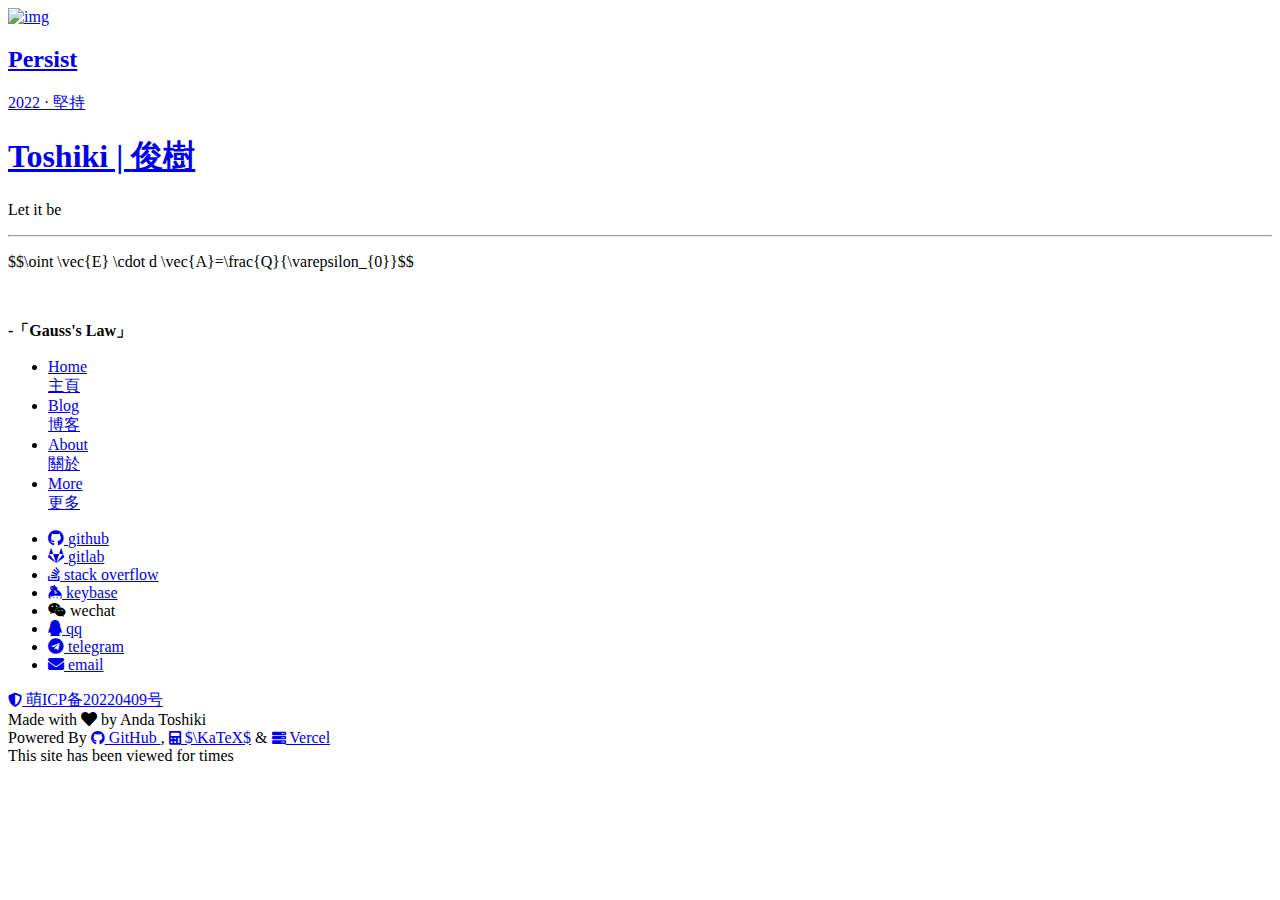
==== commit 11c4c70a: "vercel is not fast enough no choice fucking cdn from jsd" ====
--- a/index.html
+++ b/index.html
@@ -39,22 +39,22 @@
     <!-- https://cdn.jsdelivr.net/npm/izitoast@1.4.0/dist/css/iziToast.min.css -->
 
     <!-- sweetalert2 css -->
-    <link rel="stylesheet" type="text/css" href="assets/css/sweetalert2.min.css">
+    <link rel="stylesheet" type="text/css" href="https://cdn.jsdelivr.net/gh/andatoshiki/toshiki-home/assets/css/sweetalert2.min.css">
 
     <!-- fontawesome css stylesheets, have not enough disk space to fucking download the entire fontawesome font pack -->
     <link rel="stylesheet" type="text/css" href="https://cdn.jsdelivr.net/npm/@fortawesome/fontawesome-free@5.15.4/css/all.css">
 
     <!-- fonts integration -->
-    <link rel="stylesheet" type="text/css" href="assets/css/fonts.css"/>
+    <link rel="stylesheet" type="text/css" href="https://cdn.jsdelivr.net/gh/andatoshiki/toshiki-home/assets/css/fonts.css"/>
 
     <!-- main home css -->
-    <link rel="stylesheet" type="text/css" href="assets/css/home.css">
+    <link rel="stylesheet" type="text/css" href="https://cdn.jsdelivr.net/gh/andatoshiki/toshiki-home/assets/css/home.css">
 
     <!-- vno css -->
-    <link rel="stylesheet" type="text/css" href="assets/css/vno.css">
+    <link rel="stylesheet" type="text/css" href="https://cdn.jsdelivr.net/gh/andatoshiki/toshiki-home/assets/css/vno.css">
 
     <!-- iconfont css -->
-    <link rel="stylesheet" type="text/css" href="assets/css/iconfont.css">
+    <link rel="stylesheet" type="text/css" href="https://cdn.jsdelivr.net/gh/andatoshiki/toshiki-home/assets/css/iconfont.css">
 
     <!-- katex starts -->
     <link rel="stylesheet" href="https://cdn.jsdelivr.net/npm/katex@0.15.3/dist/katex.min.css" integrity="sha384-KiWOvVjnN8qwAZbuQyWDIbfCLFhLXNETzBQjA/92pIowpC0d2O3nppDGQVgwd2nB" crossorigin="anonymous">
@@ -276,16 +276,16 @@
     <script src="assets/js/meting.min.js"></script>
 
     <!-- jquery -->
-    <script type="text/javascript" src="assets/js/jquery.min.js"></script>
+    <script type="text/javascript" src="https://cdn.jsdelivr.net/gh/andatoshiki/toshiki-home/assets/js/jquery.min.js"></script>
 
     <!-- main js file for serving site features -->
-    <script type="text/javascript" src="assets/js/home.js"></script>
+    <script type="text/javascript" src="https://cdn.jsdelivr.net/gh/andatoshiki/toshiki-home/assets/js/home.js"></script>
 
     <!-- hitokoto.js for random quotes, temporarily disabled -->
     <!--<script src="text/javascript" src="assets/js/hitokoto.js"></script> -->
 
     <!-- Cursor clicking effect: firework.js -->
-    <script type="text/javascript" src="assets/js/fireworks.js"></script>
+    <script type="text/javascript" src="https://cdn.jsdelivr.net/gh/andatoshiki/toshiki-home/assets/js/fireworks.js"></script>
     <!-- canvas for cursor clicking effect -->
     <canvas class="circle" style="position: fixed;left: 0;top: 0;z-index: 1; pointer-events: none;"></canvas>
 
@@ -294,9 +294,9 @@
     <script src="https://cdn.jsdelivr.net/npm/izitoast@1.4.0/dist/js/iziToast.min.js"></script>
 
     <!-- sweetalert2 js -->
-    <script type="text/javascript" src="assets/js/sweetalert2.all.min.js"></script>
+    <script type="text/javascript" src="https://cdn.jsdelivr.net/gh/andatoshiki/toshiki-home/assets/js/sweetalert2.all.min.js"></script>
 
     <!-- busuanzi site view stats -->
-    <script type="text/javascript" src="assets/js/busuanzi.min.js"></script>
+    <script type="text/javascript" src="https://cdn.jsdelivr.net/gh/andatoshiki/toshiki-home/assets/js/busuanzi.min.js"></script>
 </body>
 </html>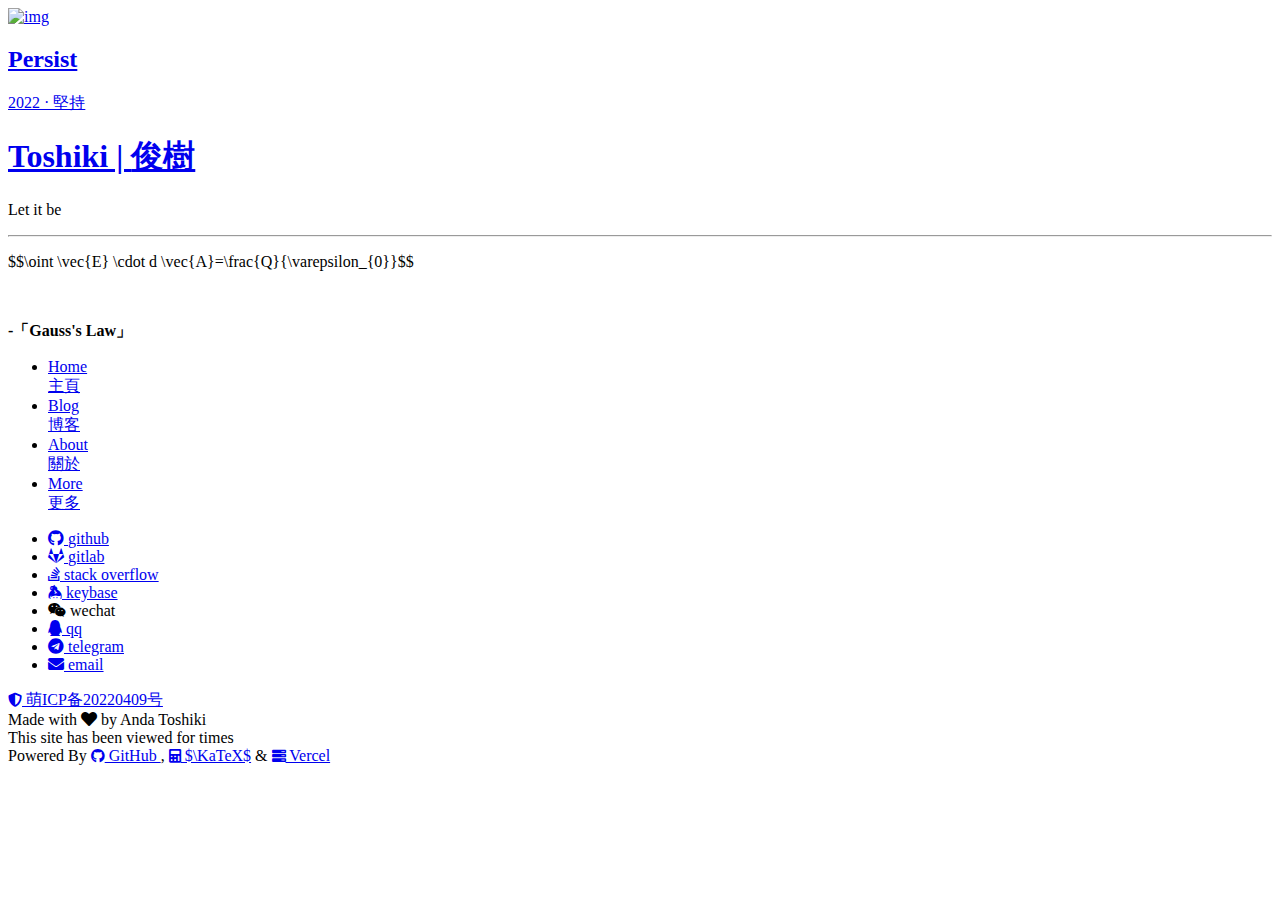
==== commit 94e98e66: "changed footer text layout" ====
--- a/index.html
+++ b/index.html
@@ -250,17 +250,19 @@
                 <a href="https://icp.gov.moe/?keyword=20220409" target="_blank"><i class="fas fa-shield-alt fa-sm"></i> 萌ICP备20220409号</a>
                 <br />
 
+                <!-- author info -->
                 Made with <i class="fas fa-heart"></i> by Anda Toshiki
                 <br />
+
+                <!-- site viewtime -->
+                This site has been viewed for <span class="sitestats" id="busuanzi_value_site_pv"></span> times
+                <br />
+
                 <!-- powers & sponsors -->
                 Powered By
                 <a href="https://github.com" target="_blank"><i class="fab fa-github fa-sm"></i> GitHub </a>, 
                 <a href="https://katex.org/" target="_blank"> <i class="fas fa-calculator fa-sm"></i> $\KaTeX$</a> &
                 <a href="https://vercel.com/" target="_blank"> <i class="fas fa-server fa-sm"></i> Vercel</a>
-                <br />
-
-                <!-- site viewtime -->
-                This site has been viewed for <span class="sitestats" id="busuanzi_value_site_pv"></span> times
                 <br />
 
                 <!-- site runtime -->
